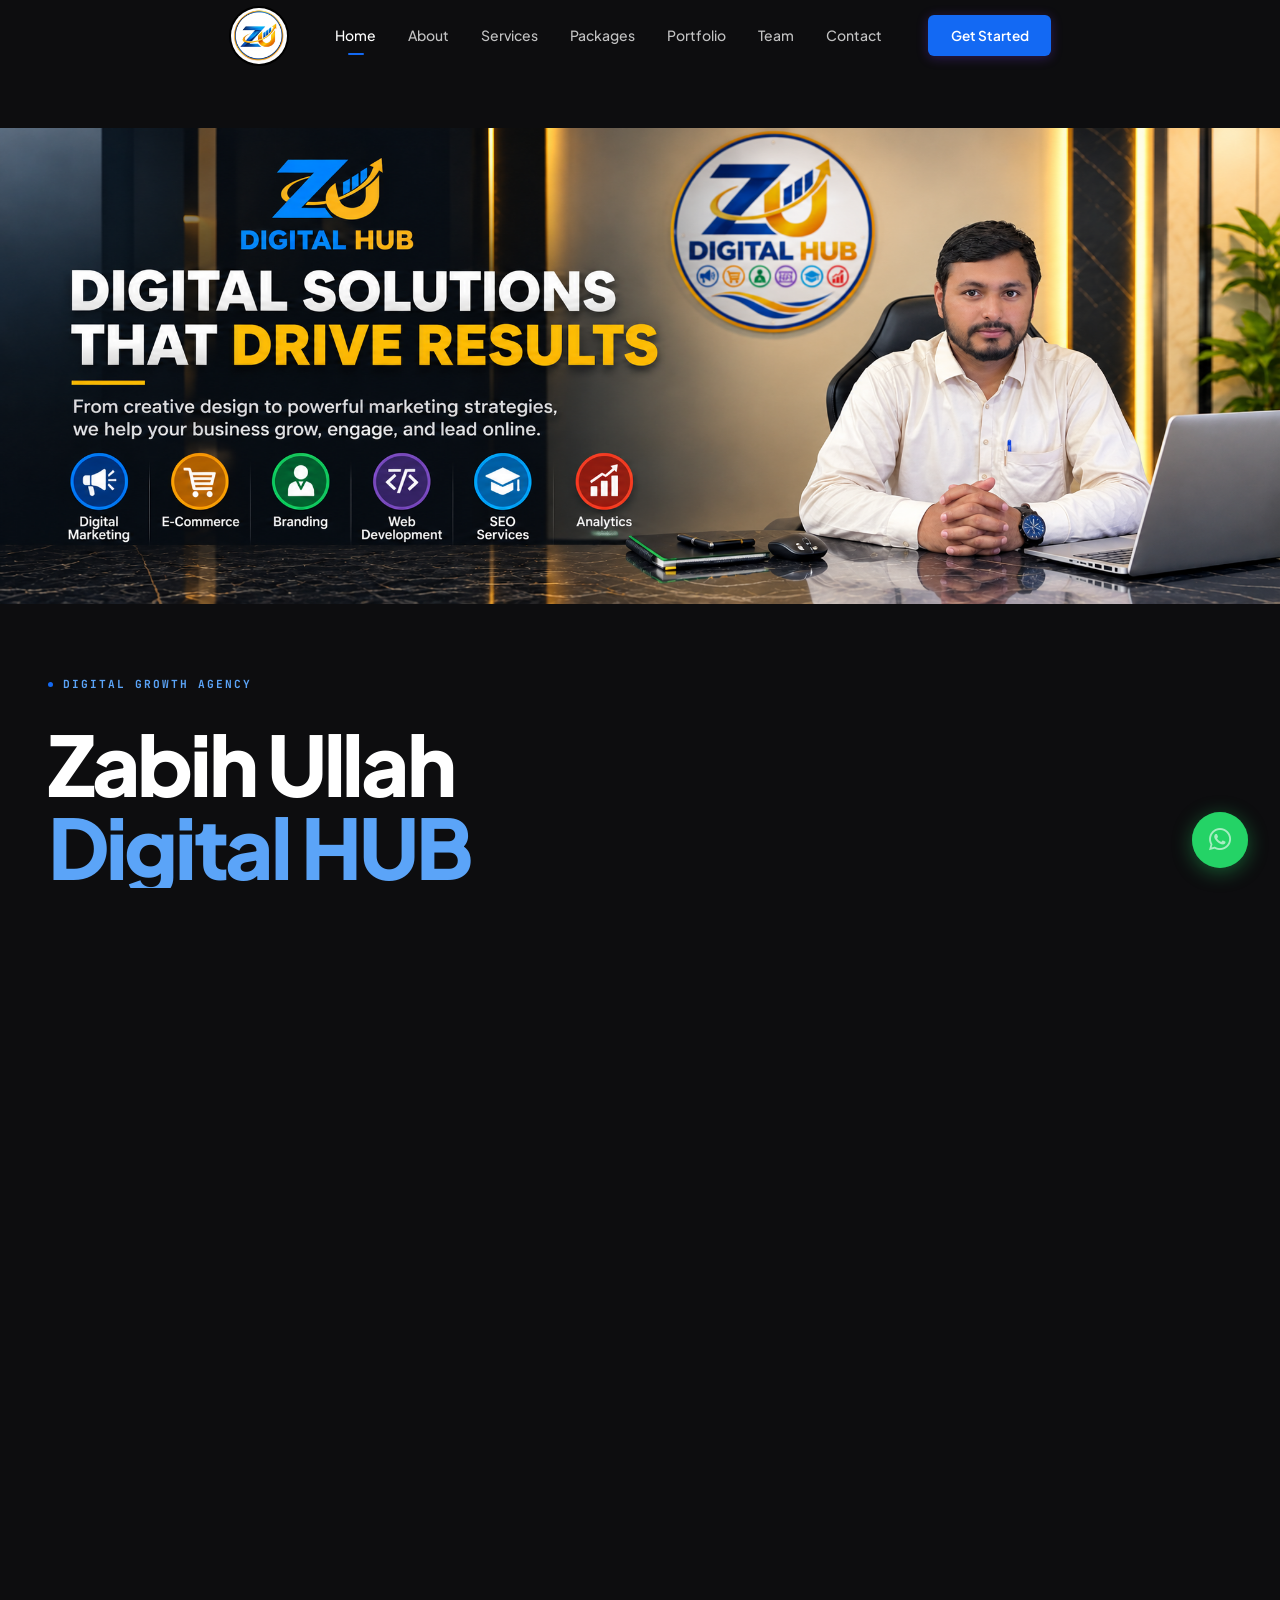
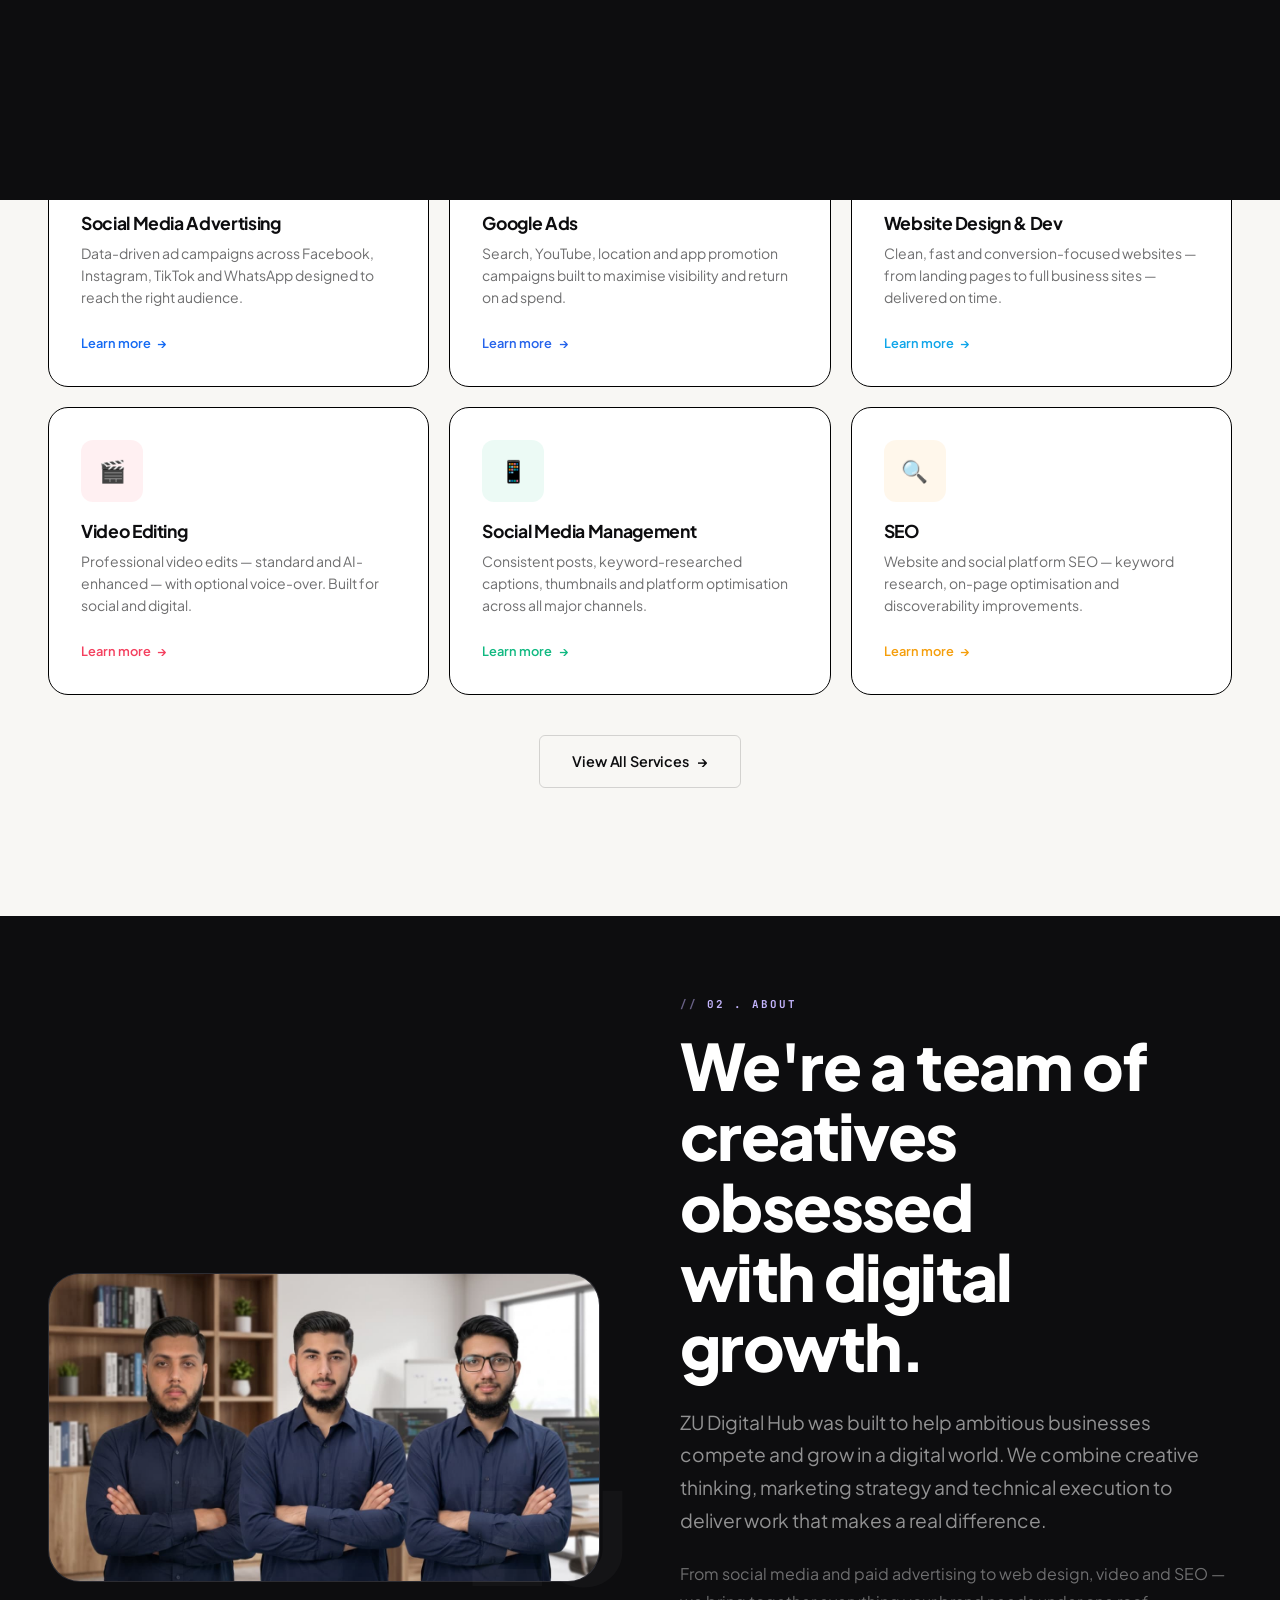
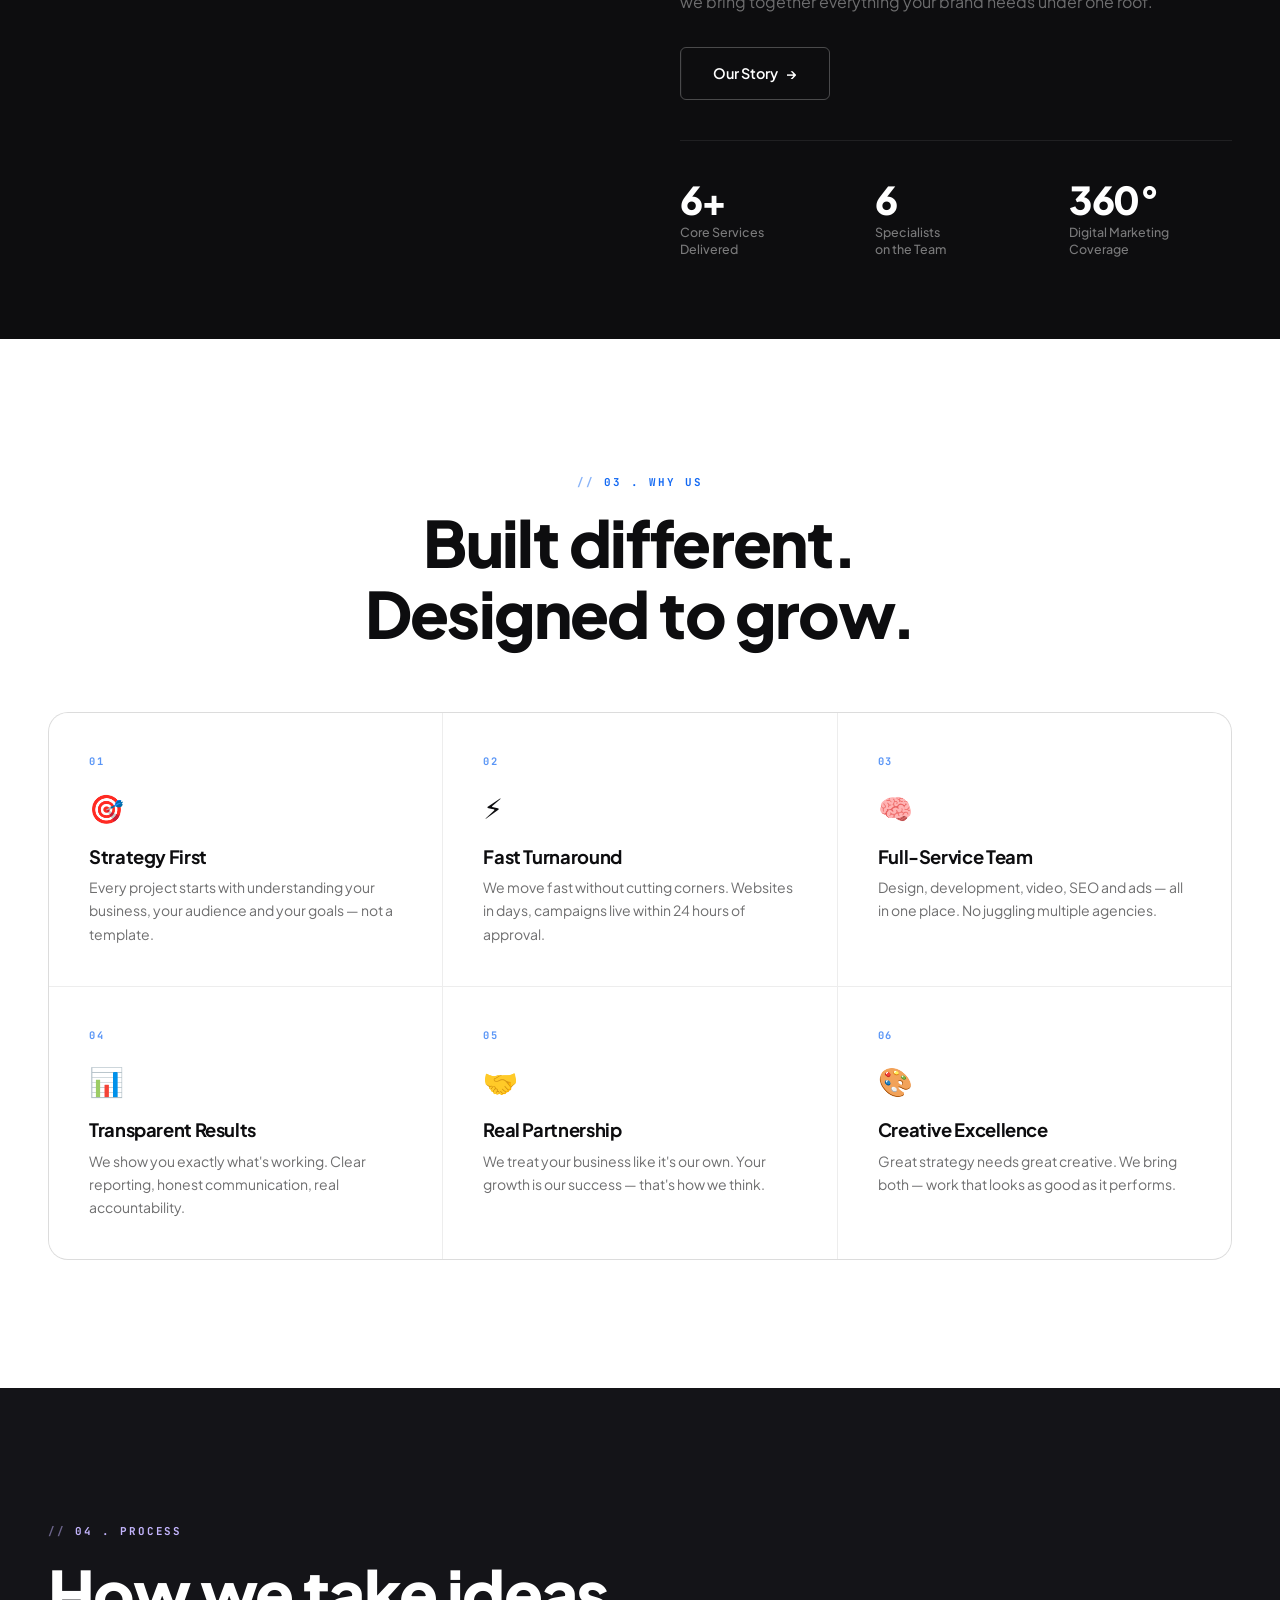
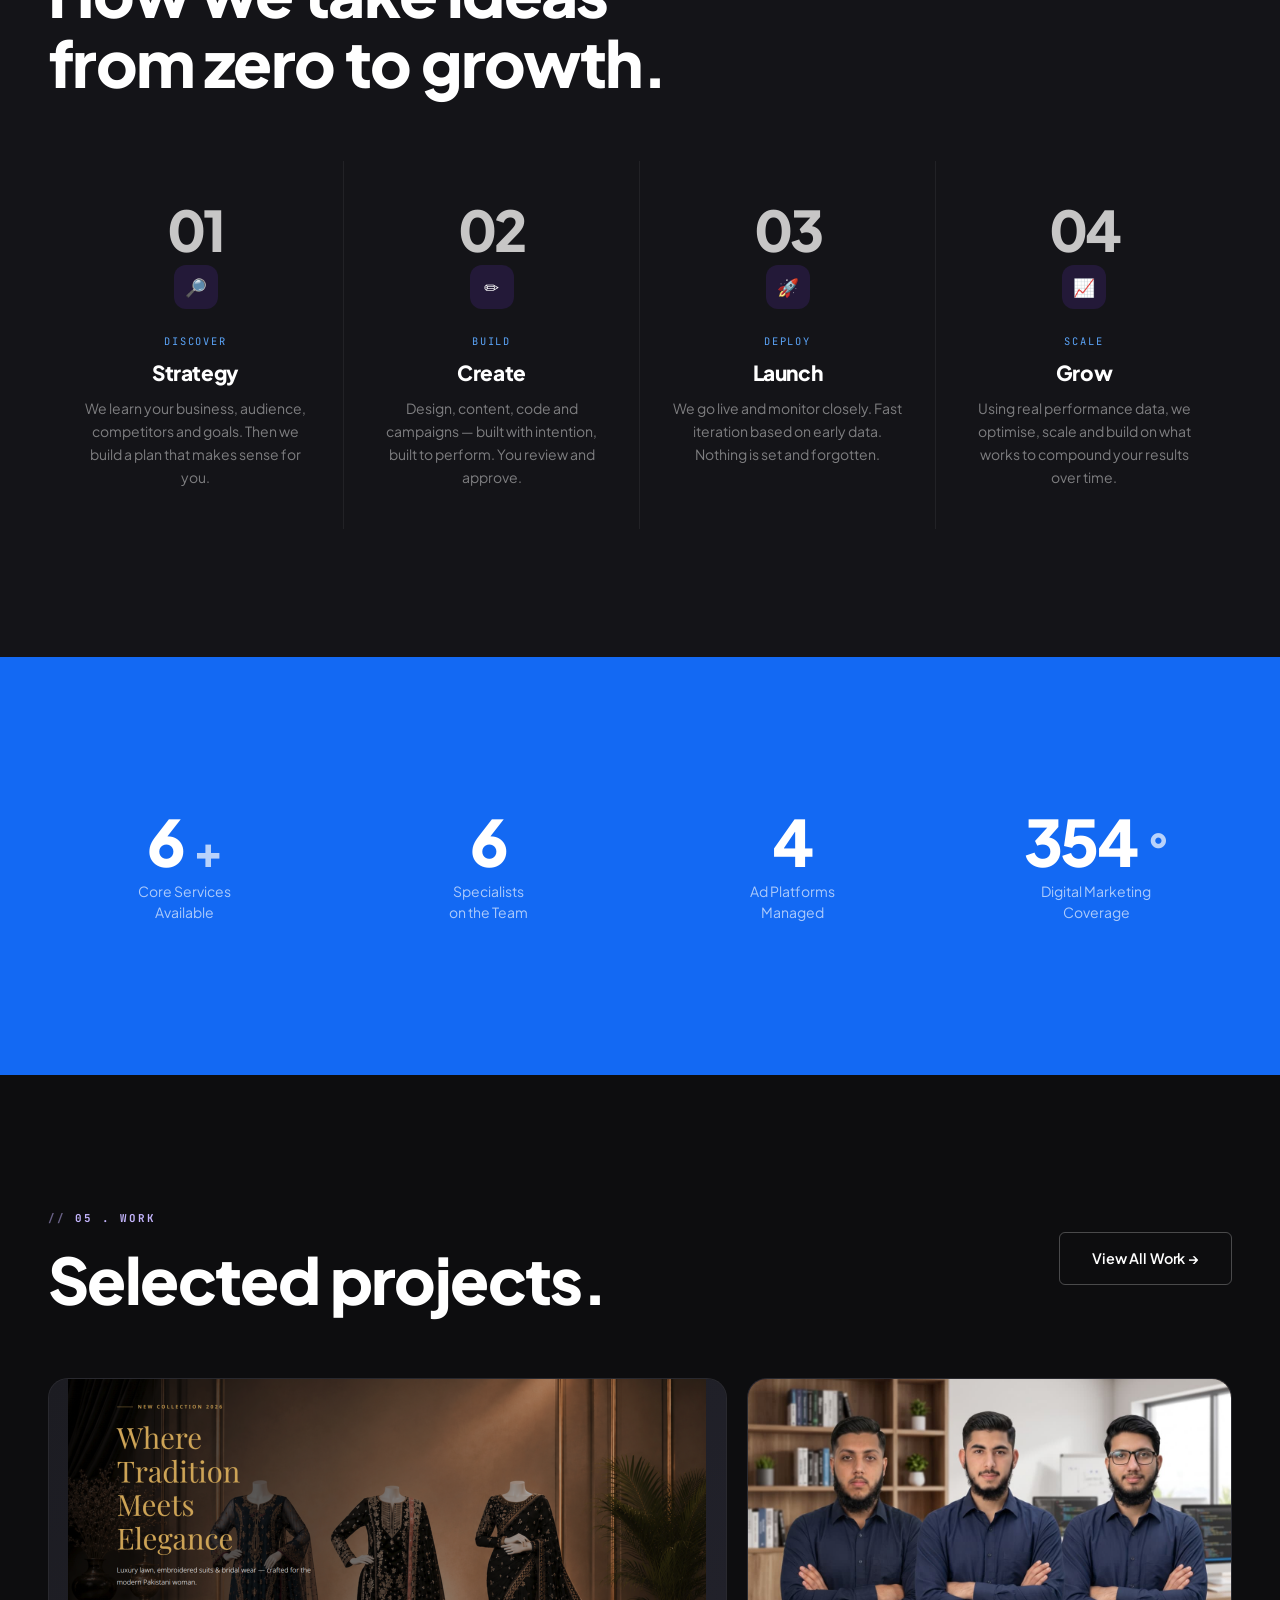
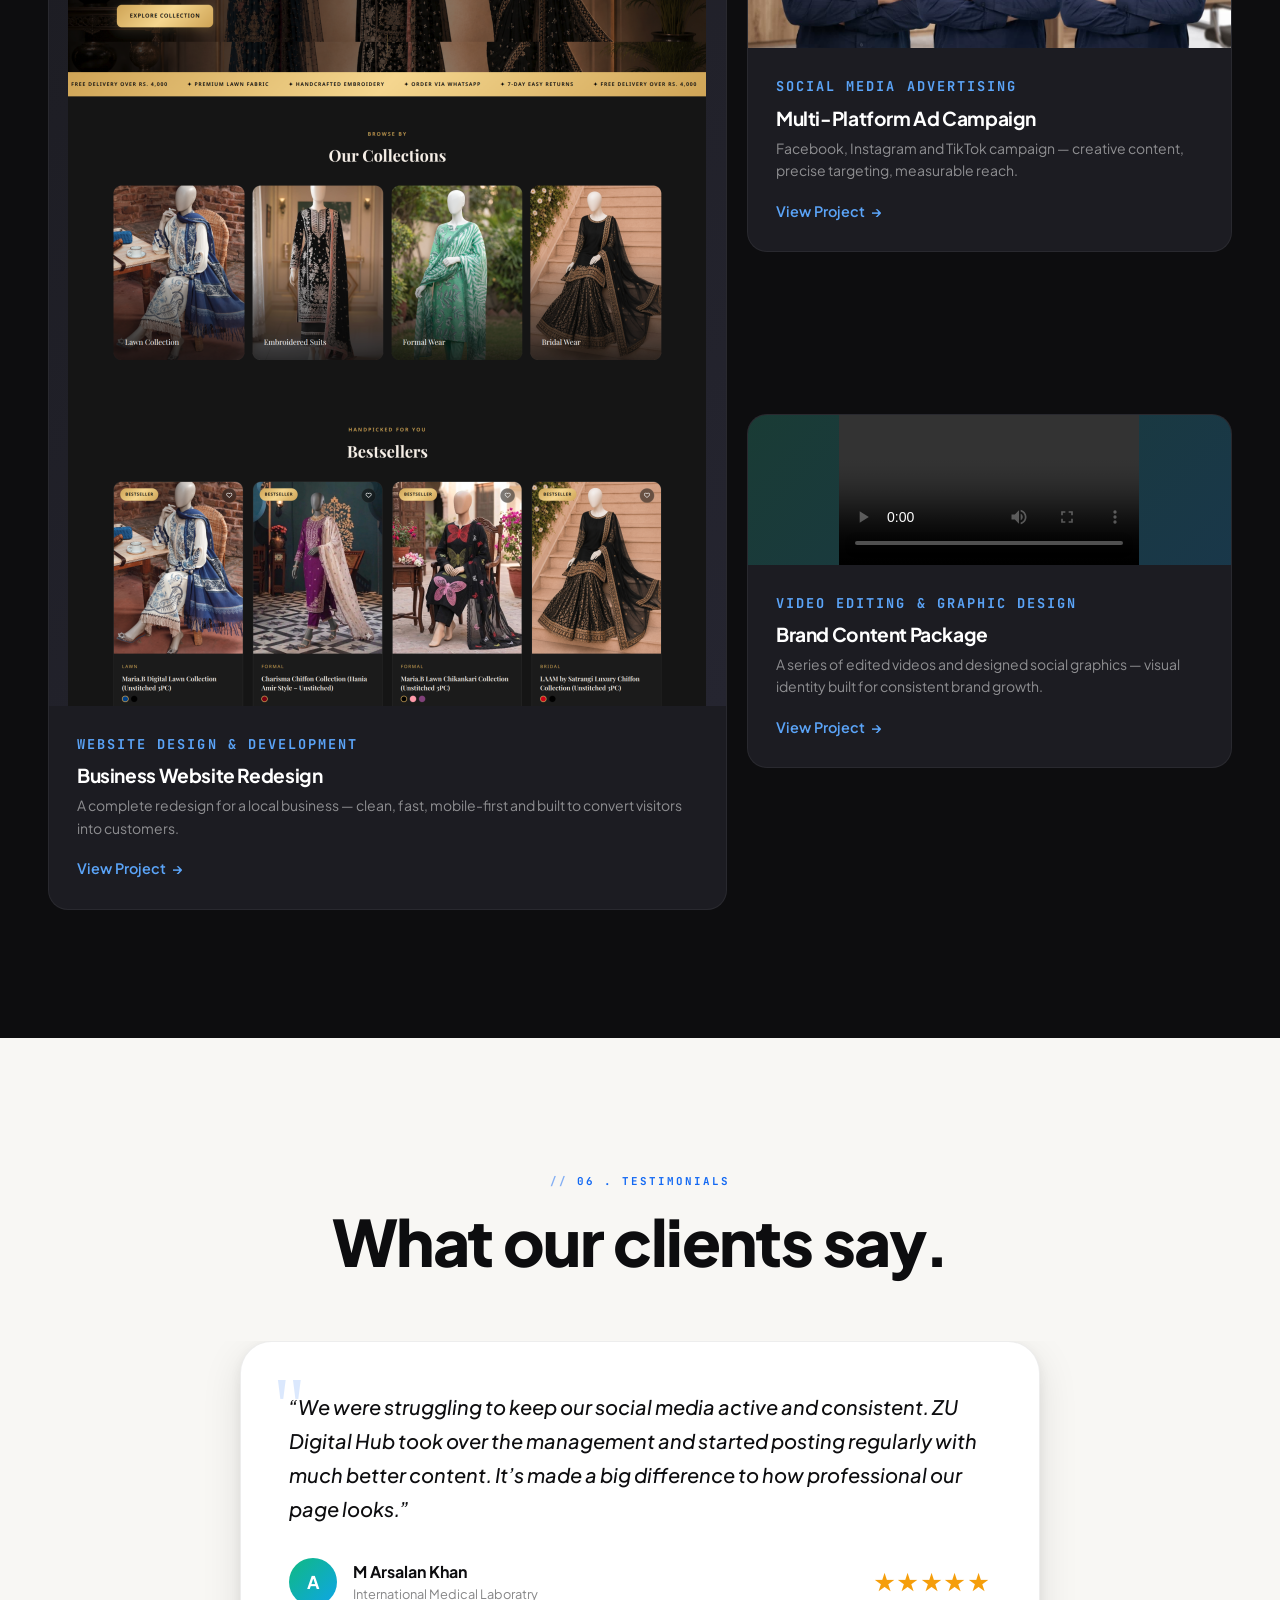
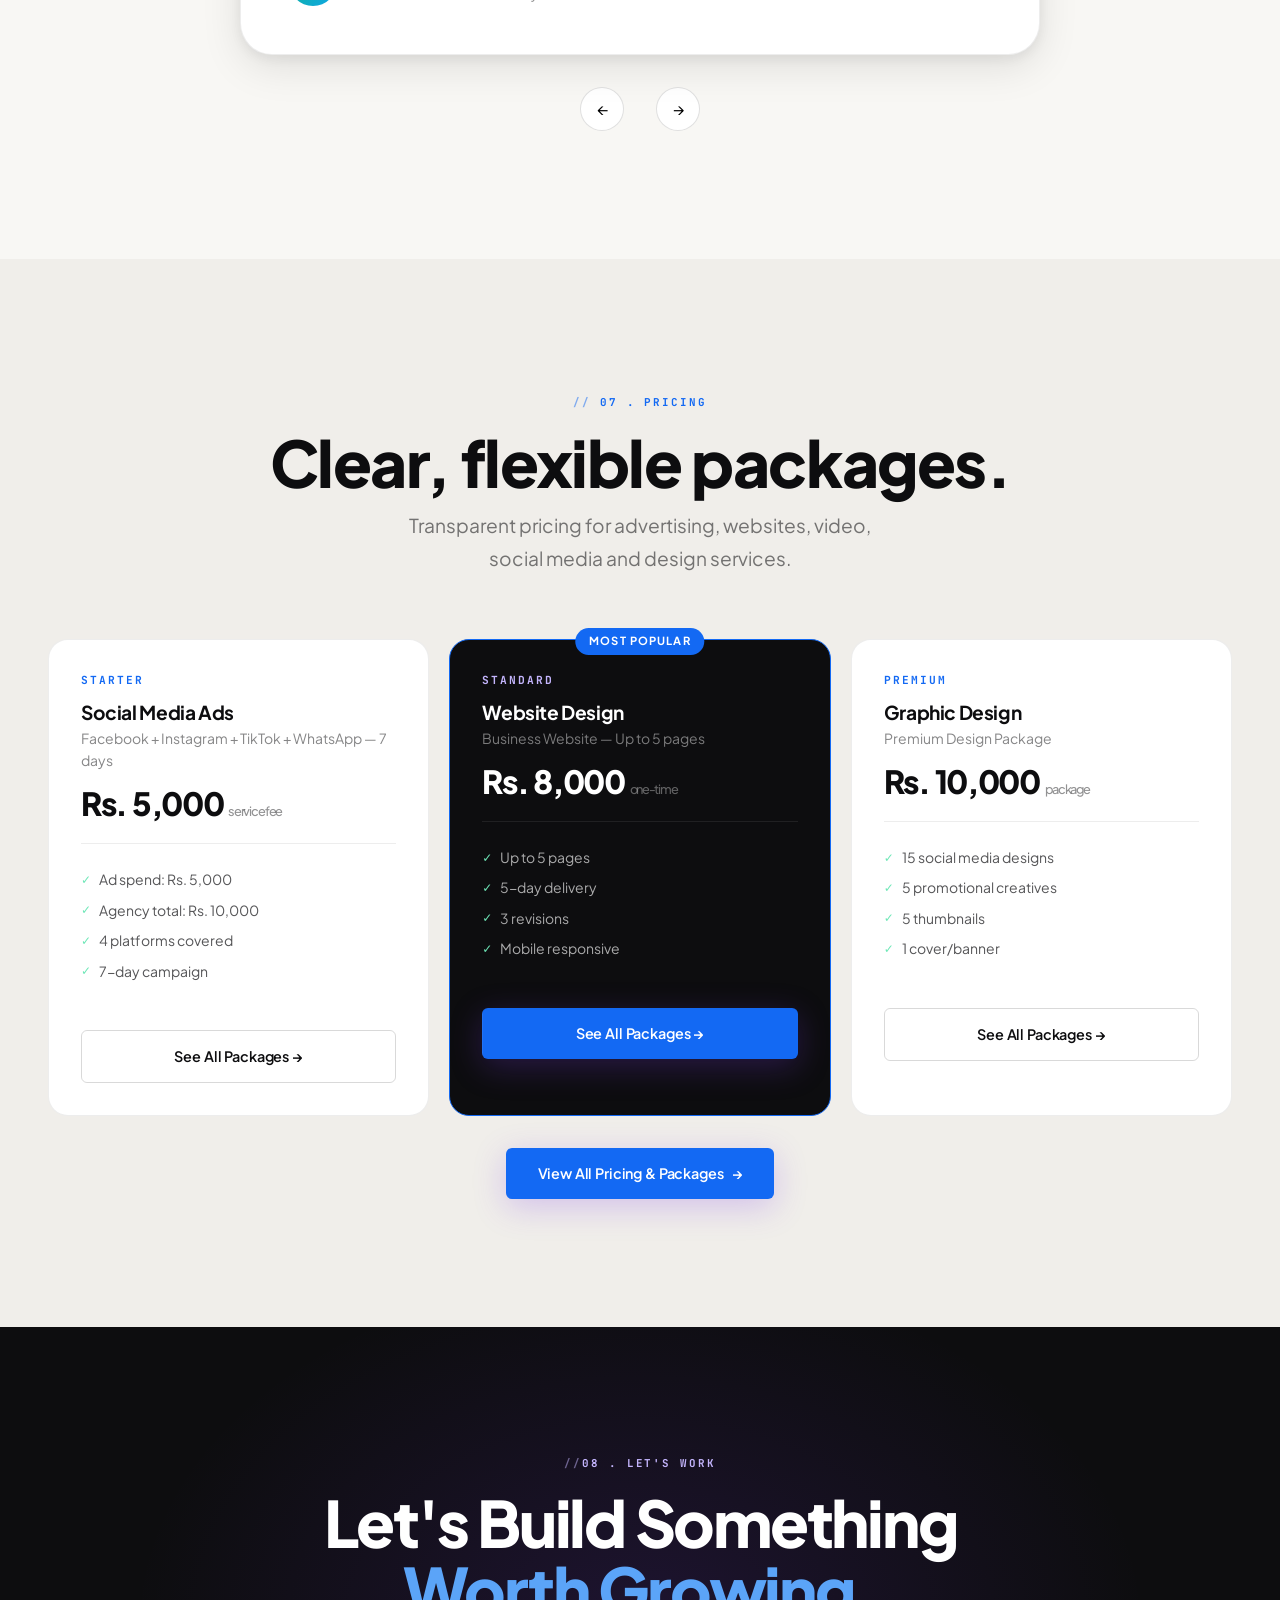
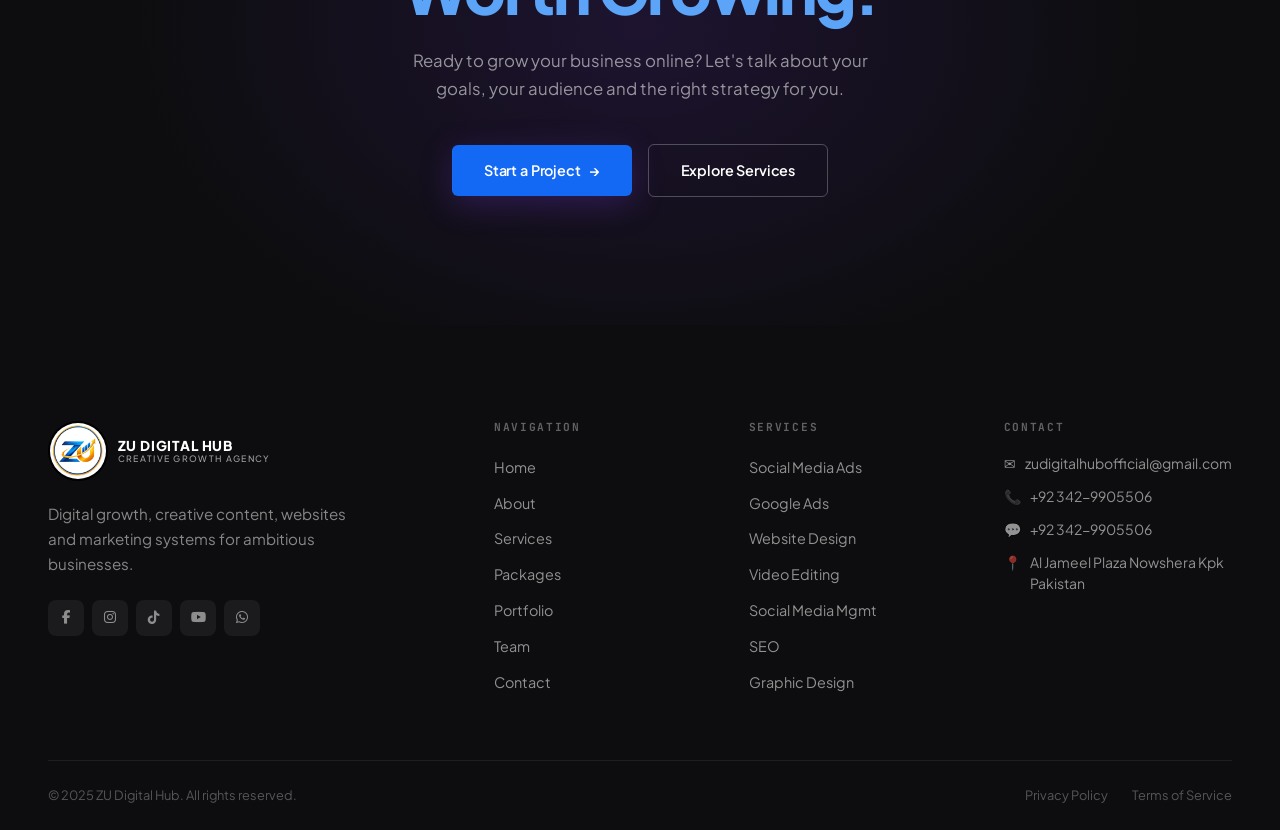
==== index.html @ 90ed1190 "Initial commit: baseline website files" ====
<!doctype html>
<html lang="en">
  <head>
    <meta charset="UTF-8" />
    <meta name="viewport" content="width=device-width, initial-scale=1.0" />
    <meta
      name="description"
      content="ZU Digital Hub — Digital growth, creative content, websites and marketing systems for ambitious businesses."
    />
    <title>ZU Digital Hub — Digital Growth Agency</title>
    <link rel="preconnect" href="https://fonts.googleapis.com" />
    <link rel="preconnect" href="https://fonts.gstatic.com" crossorigin />
    <link
      href="https://fonts.googleapis.com/css2?family=Plus+Jakarta+Sans:ital,wght@0,300;0,400;0,500;0,600;0,700;0,800;1,400;1,500&family=JetBrains+Mono:wght@400;500;700&display=swap"
      rel="stylesheet"
    />
    <link
      rel="stylesheet"
      href="https://cdnjs.cloudflare.com/ajax/libs/font-awesome/6.7.2/css/all.min.css"
    />
    <link rel="stylesheet" href="css/variables.css" />
    <link rel="stylesheet" href="css/base.css" />
    <link rel="stylesheet" href="css/header.css" />
    <link rel="stylesheet" href="css/footer.css" />
    <link rel="stylesheet" href="css/home.css" />
    <link rel="stylesheet" href="css/responsive.css" />
  </head>

  <body>
    <!-- ============================================
     HEADER
     ============================================ -->
    <header class="site-header" id="site-header">
      <div class="container">
        <div class="header-inner">
          <a href="index.html" class="site-logo">
            <div class="logo-mark">
              <img src="images/logo1.jpeg" alt="" />
            </div>
          </a>

          <nav class="site-nav" aria-label="Main navigation">
            <a href="index.html" class="nav-link">Home</a>
            <a href="about.html" class="nav-link">About</a>
            <a href="services.html" class="nav-link">Services</a>
            <a href="packages.html" class="nav-link">Packages</a>
            <a href="portfolio.html" class="nav-link">Portfolio</a>
            <a href="team.html" class="nav-link">Team</a>
            <a href="contact.html" class="nav-link">Contact</a>
          </nav>

          <div class="header-cta">
            <a href="contact.html" class="header-btn">Get Started</a>
          </div>

          <button
            class="hamburger"
            id="hamburger"
            aria-label="Toggle menu"
            aria-expanded="false"
          >
            <span></span>
            <span></span>
            <span></span>
          </button>
        </div>
      </div>
    </header>

    <!-- Mobile Menu -->
    <div
      class="mobile-menu"
      id="mobile-menu"
      role="dialog"
      aria-label="Mobile navigation"
    >
      <nav class="mobile-nav">
        <a href="index.html" class="mobile-nav-link">Home</a>
        <a href="about.html" class="mobile-nav-link">About</a>
        <a href="services.html" class="mobile-nav-link">Services</a>
        <a href="packages.html" class="mobile-nav-link">Packages</a>
        <a href="portfolio.html" class="mobile-nav-link">Portfolio</a>
        <a href="team.html" class="mobile-nav-link">Team</a>
        <a href="contact.html" class="mobile-nav-link">Contact</a>
      </nav>
      <div class="mobile-menu-footer">
        <a href="contact.html" class="mobile-menu-cta">Get Started →</a>
        <p style="font-size: 0.75rem; color: rgba(255, 255, 255, 0.3)">
          ZU Digital Hub
        </p>
      </div>
    </div>

    <!-- ============================================
     HERO
     ============================================ -->
    <section class="hero" id="hero">
      <div class="hero-top-img">
        <img src="images/website logo.png" alt="ZU Digital Hub" />
      </div>
      <div class="container">
        <div class="hero-grid">
          <!-- Content -->
          <div class="hero-content">
            <div class="hero-eyebrow">
              <span class="dot"></span>
              Digital Growth Agency
            </div>

            <h1 class="hero-heading">
              <span class="line"
                ><span class="line-inner">Zabih Ullah</span></span
              >
              <!-- <span class="line"><span class="line-inner">Digital HUB</span></span> -->
              <span class="line"
                ><span class="line-inner accent"
                  >Digital HUB<em
                    style="font-style: normal; color: var(--color-purple-light)"
                  ></em></span
              ></span>
            </h1>

            <p class="hero-description">
              ZU Digital Hub is a creative growth agency. We deliver websites,
              social media advertising, Google Ads, SEO, video editing, and
              graphic design built around your business goals.
            </p>

            <div class="hero-actions">
              <a href="contact.html" class="btn btn-primary">
                Get Started
                <span class="arrow-icon">→</span>
              </a>
              <a
                href="portfolio.html"
                class="btn btn-secondary btn-secondary--light"
              >
                Explore Our Work
              </a>
            </div>
          </div>

          <div class="hero-scroll" aria-hidden="true">
            <div class="scroll-line"></div>
            <span>Scroll</span>
          </div>
        </div>
      </div>
    </section>

    <!-- ============================================
     SERVICES PREVIEW
     ============================================ -->
    <section class="services-preview">
      <div class="container">
        <div class="section-header">
          <div class="section-label reveal">01 . Services</div>
          <h2 class="heading-xl reveal stagger-1">
            Everything your brand<br />needs to grow online.
          </h2>
        </div>

        <div class="services-grid">
          <div
            class="service-card reveal stagger-1"
            style="
              --accent-color: var(--color-purple);
              --accent-bg: rgba(124, 58, 237, 0.08);
            "
          >
            <div class="service-icon-wrap">📣</div>
            <h3>Social Media Advertising</h3>
            <p>
              Data-driven ad campaigns across Facebook, Instagram, TikTok and
              WhatsApp designed to reach the right audience.
            </p>
            <a href="services.html" class="service-card-link"
              >Learn more <span class="arrow-icon">→</span></a
            >
          </div>

          <div
            class="service-card reveal stagger-2"
            style="
              --accent-color: var(--color-blue);
              --accent-bg: rgba(37, 99, 235, 0.08);
            "
          >
            <div
              class="service-icon-wrap"
              style="background: rgba(37, 99, 235, 0.08)"
            >
              🎯
            </div>
            <h3>Google Ads</h3>
            <p>
              Search, YouTube, location and app promotion campaigns built to
              maximise visibility and return on ad spend.
            </p>
            <a
              href="services.html"
              class="service-card-link"
              style="color: var(--color-blue)"
              >Learn more <span class="arrow-icon">→</span></a
            >
          </div>

          <div
            class="service-card reveal stagger-3"
            style="
              --accent-color: #0ea5e9;
              --accent-bg: rgba(14, 165, 233, 0.08);
            "
          >
            <div
              class="service-icon-wrap"
              style="background: rgba(14, 165, 233, 0.08)"
            >
              💻
            </div>
            <h3>Website Design & Dev</h3>
            <p>
              Clean, fast and conversion-focused websites — from landing pages
              to full business sites — delivered on time.
            </p>
            <a
              href="services.html"
              class="service-card-link"
              style="color: #0ea5e9"
              >Learn more <span class="arrow-icon">→</span></a
            >
          </div>

          <div
            class="service-card reveal stagger-1"
            style="
              --accent-color: var(--color-coral);
              --accent-bg: rgba(244, 63, 94, 0.08);
            "
          >
            <div
              class="service-icon-wrap"
              style="background: rgba(244, 63, 94, 0.08)"
            >
              🎬
            </div>
            <h3>Video Editing</h3>
            <p>
              Professional video edits — standard and AI-enhanced — with
              optional voice-over. Built for social and digital.
            </p>
            <a
              href="services.html"
              class="service-card-link"
              style="color: var(--color-coral)"
              >Learn more <span class="arrow-icon">→</span></a
            >
          </div>

          <div
            class="service-card reveal stagger-2"
            style="
              --accent-color: #10b981;
              --accent-bg: rgba(16, 185, 129, 0.08);
            "
          >
            <div
              class="service-icon-wrap"
              style="background: rgba(16, 185, 129, 0.08)"
            >
              📱
            </div>
            <h3>Social Media Management</h3>
            <p>
              Consistent posts, keyword-researched captions, thumbnails and
              platform optimisation across all major channels.
            </p>
            <a
              href="services.html"
              class="service-card-link"
              style="color: #10b981"
              >Learn more <span class="arrow-icon">→</span></a
            >
          </div>

          <div
            class="service-card reveal stagger-3"
            style="
              --accent-color: var(--color-yellow);
              --accent-bg: rgba(245, 158, 11, 0.08);
            "
          >
            <div
              class="service-icon-wrap"
              style="background: rgba(245, 158, 11, 0.08)"
            >
              🔍
            </div>
            <h3>SEO</h3>
            <p>
              Website and social platform SEO — keyword research, on-page
              optimisation and discoverability improvements.
            </p>
            <a
              href="services.html"
              class="service-card-link"
              style="color: var(--color-yellow)"
              >Learn more <span class="arrow-icon">→</span></a
            >
          </div>
        </div>

        <div style="margin-top: 2.5rem; text-align: center">
          <a href="services.html" class="btn btn-secondary"
            >View All Services <span class="arrow-icon">→</span></a
          >
        </div>
      </div>
    </section>

  <!-- ============================================
     ABOUT PREVIEW
     ============================================ -->
<section class="about-preview">
  <div class="container">
    <div class="about-preview-grid">
      
      <!-- Visual side (LEFT) -->
      <div class="about-preview-visual reveal-left">
        <div class="about-image-frame">
          <div class="about-image-placeholder">
            <img
              src="images/hero.jpeg"
              alt="Team photo"
              class="about-image-placeholder-image"
            />
          </div>
        </div>
        <div class="about-decorative-number" aria-hidden="true">ZU</div>
      </div>

      <!-- Content side (RIGHT) -->
      <div class="about-preview-content">
        <!-- Section Label (Top) -->
        <div
          class="section-label reveal"
          style="color: var(--color-lavender)"
        >
          02 . About
        </div>
        
        <!-- Heading (Beneath Label) -->
        <h2 class="heading-xl reveal stagger-1" style="color: white">
          We're a team of<br />creatives obsessed<br />with digital growth.
        </h2>
        
        <p
          class="body-lg reveal stagger-2"
          style="color: rgba(255, 255, 255, 0.55); margin: 1.5rem 0"
        >
          ZU Digital Hub was built to help ambitious businesses compete and
          grow in a digital world. We combine creative thinking, marketing
          strategy and technical execution to deliver work that makes a real
          difference.
        </p>
        <p
          class="body-md reveal stagger-3"
          style="color: rgba(255, 255, 255, 0.4); margin-bottom: 2rem"
        >
          From social media and paid advertising to web design, video and
          SEO — we bring together everything your brand needs under one
          roof.
        </p>
        <a
          href="about.html"
          class="btn btn-secondary btn-secondary--light reveal stagger-4"
        >
          Our Story <span class="arrow-icon">→</span>
        </a>

        <div class="about-stats-row reveal stagger-5">
          <div class="about-stat">
            <div class="about-stat-number">6+</div>
            <div class="about-stat-label">Core Services<br />Delivered</div>
          </div>
          <div class="about-stat">
            <div class="about-stat-number">6</div>
            <div class="about-stat-label">Specialists<br />on the Team</div>
          </div>
          <div class="about-stat">
            <div class="about-stat-number">360°</div>
            <div class="about-stat-label">
              Digital Marketing<br />Coverage
            </div>
          </div>
        </div>
      </div>
      
    </div>
  </div>
</section>

    <!-- ============================================
     WHY CHOOSE US
     ============================================ -->
    <section class="why-choose">
      <div class="container">
        <div class="section-header section-header--center">
          <div class="section-label reveal">03 . Why Us</div>
          <h2 class="heading-xl reveal stagger-1">
            Built different.<br />Designed to grow.
          </h2>
        </div>

        <div class="why-grid reveal stagger-2">
          <div class="why-item">
            <div class="why-number">01</div>
            <span class="why-icon">🎯</span>
            <h3>Strategy First</h3>
            <p>
              Every project starts with understanding your business, your
              audience and your goals — not a template.
            </p>
          </div>
          <div class="why-item">
            <div class="why-number">02</div>
            <span class="why-icon">⚡</span>
            <h3>Fast Turnaround</h3>
            <p>
              We move fast without cutting corners. Websites in days, campaigns
              live within 24 hours of approval.
            </p>
          </div>
          <div class="why-item">
            <div class="why-number">03</div>
            <span class="why-icon">🧠</span>
            <h3>Full-Service Team</h3>
            <p>
              Design, development, video, SEO and ads — all in one place. No
              juggling multiple agencies.
            </p>
          </div>
          <div class="why-item">
            <div class="why-number">04</div>
            <span class="why-icon">📊</span>
            <h3>Transparent Results</h3>
            <p>
              We show you exactly what's working. Clear reporting, honest
              communication, real accountability.
            </p>
          </div>
          <div class="why-item">
            <div class="why-number">05</div>
            <span class="why-icon">🤝</span>
            <h3>Real Partnership</h3>
            <p>
              We treat your business like it's our own. Your growth is our
              success — that's how we think.
            </p>
          </div>
          <div class="why-item">
            <div class="why-number">06</div>
            <span class="why-icon">🎨</span>
            <h3>Creative Excellence</h3>
            <p>
              Great strategy needs great creative. We bring both — work that
              looks as good as it performs.
            </p>
          </div>
        </div>
      </div>
    </section>

    <!-- ============================================
     PROCESS
     ============================================ -->
    <section class="process-section">
      <div class="container">
        <div class="section-header">
          <div
            class="section-label reveal"
            style="color: var(--color-lavender)"
          >
            04 . Process
          </div>
          <h2 class="heading-xl reveal stagger-1" style="color: white">
            How we take ideas<br />from zero to growth.
          </h2>
        </div>

        <div class="process-grid">
          <div class="process-step reveal stagger-1">
            <div class="process-step-number">01</div>
            <div class="process-step-icon">🔎</div>
            <div class="process-step-label">Discover</div>
            <h3>Strategy</h3>
            <p>
              We learn your business, audience, competitors and goals. Then we
              build a plan that makes sense for you.
            </p>
          </div>
          <div class="process-step reveal stagger-2">
            <!-- <img src="hero.jpeg" alt=""> -->
            <div class="process-step-number">02</div>
            <div class="process-step-icon">✏️</div>
            <div class="process-step-label">Build</div>
            <h3>Create</h3>
            <p>
              Design, content, code and campaigns — built with intention, built
              to perform. You review and approve.
            </p>
          </div>
          <div class="process-step reveal stagger-3">
            <!-- <img src="hero.jpeg" alt=""> -->
            <div class="process-step-number">03</div>
            <div class="process-step-icon">🚀</div>
            <div class="process-step-label">Deploy</div>
            <h3>Launch</h3>
            <p>
              We go live and monitor closely. Fast iteration based on early
              data. Nothing is set and forgotten.
            </p>
          </div>
          <div class="process-step reveal stagger-4" style="border-right: none">
            <!-- <img src="hero.jpeg" alt=""> -->
            <div class="process-step-number">04</div>
            <div class="process-step-icon">📈</div>
            <div class="process-step-label">Scale</div>
            <h3>Grow</h3>
            <p>
              Using real performance data, we optimise, scale and build on what
              works to compound your results over time.
            </p>
          </div>
        </div>
      </div>
    </section>

    <!-- ============================================
     STATISTICS
     ============================================ -->
    <section class="stats-section">
      <div class="container">
        <div class="stats-grid">
          <div class="stat-item reveal stagger-1">
            <div class="stat-number">
              <span data-counter="6" data-suffix="">6</span>
              <span class="suffix">+</span>
            </div>
            <div class="stat-label">Core Services<br />Available</div>
          </div>
          <div class="stat-item reveal stagger-2">
            <div class="stat-number">
              <span data-counter="6" data-suffix="">6</span>
            </div>
            <div class="stat-label">Specialists<br />on the Team</div>
          </div>
          <div class="stat-item reveal stagger-3">
            <div class="stat-number">
              <span data-counter="4" data-suffix="">4</span>
            </div>
            <div class="stat-label">Ad Platforms<br />Managed</div>
          </div>
          <div class="stat-item reveal stagger-4">
            <div class="stat-number">
              <span data-counter="360" data-suffix="">360</span>
              <span class="suffix">°</span>
            </div>
            <div class="stat-label">Digital Marketing<br />Coverage</div>
          </div>
        </div>
      </div>
    </section>

    <!-- ============================================
     CASE STUDIES
     ============================================ -->
    <section class="case-studies">
      <div class="container">
        <div
          class="section-header"
          style="
            display: flex;
            align-items: flex-end;
            justify-content: space-between;
            flex-wrap: wrap;
            gap: 1rem;
          "
        >
          <div>
            <div
              class="section-label reveal"
              style="color: var(--color-lavender)"
            >
              05 . Work
            </div>
            <h2 class="heading-xl reveal stagger-1" style="color: white">
              Selected projects.
            </h2>
          </div>
          <a
            href="portfolio.html"
            class="btn btn-secondary btn-secondary--light reveal stagger-2"
            style="align-self: center"
            >View All Work →</a
          >
        </div>

        <div class="case-studies-grid">
          <div class="case-card featured reveal-left">
            <div class="case-image">
              <div class="case-image-placeholder">
                <img
                  src="images/Screenshot from 2026-09-27 14-54-03.png"
                  alt="Website Image"
                />
              </div>
            </div>
            <div class="case-content">
              <div class="case-category">Website Design & Development</div>
              <h3>Business Website Redesign</h3>
              <p>
                A complete redesign for a local business — clean, fast,
                mobile-first and built to convert visitors into customers.
              </p>
              <a href="portfolio.html" class="case-arrow"
                >View Project <span class="arrow-icon">→</span></a
              >
            </div>
          </div>

          <div class="case-card reveal-right stagger-1">
            <div class="case-image">
              <div
                class="case-image-placeholder"
                style="
                  background: linear-gradient(
                    135deg,
                    rgba(244, 63, 94, 0.2),
                    rgba(245, 158, 11, 0.2)
                  );
                "
              >
                <img src="images/hero.jpeg" alt="" />
              </div>
            </div>
            <div class="case-content">
              <div class="case-category">Social Media Advertising</div>
              <h3>Multi-Platform Ad Campaign</h3>
              <p>
                Facebook, Instagram and TikTok campaign — creative content,
                precise targeting, measurable reach.
              </p>
              <a href="portfolio.html" class="case-arrow"
                >View Project <span class="arrow-icon">→</span></a
              >
            </div>
          </div>

          <div class="case-card reveal-right stagger-2">
            <div class="case-image">
              <div
                class="case-image-placeholder-video"
                style="
                  background: linear-gradient(
                    135deg,
                    rgba(16, 185, 129, 0.2),
                    rgba(14, 165, 233, 0.2)
                  );
                "
              >
                <video src="test.mp4" controls></video>
              </div>
            </div>
            <div class="case-content">
              <div class="case-category">Video Editing & Graphic Design</div>
              <h3>Brand Content Package</h3>
              <p>
                A series of edited videos and designed social graphics — visual
                identity built for consistent brand growth.
              </p>
              <a href="portfolio.html" class="case-arrow"
                >View Project <span class="arrow-icon">→</span></a
              >
            </div>
          </div>
        </div>
      </div>
    </section>

    <!-- ============================================
     TESTIMONIALS
     ============================================ -->
    <section class="testimonials">
      <div class="container">
        <div class="section-header section-header--center">
          <div class="section-label reveal">06 . Testimonials</div>
          <h2 class="heading-xl reveal stagger-1">What our clients say.</h2>
        </div>

        <div class="testimonials-slider reveal stagger-2">
          <div class="testimonials-track">
            <div class="testimonial-slide">
              <div class="testimonial-card">
                <div class="testimonial-quote-mark">"</div>
                <p class="testimonial-text">
                  “Really happy with the website ZU Digital Hub made for us. We had a rough idea of what we wanted, and they turned it into something much better than we expected. The whole process was smooth and they were always available when we needed changes.”
                </p>
                <div class="testimonial-author">
                  <div class="testimonial-avatar">
                    <img
                      src="images/customer.jpeg"
                      alt=""
                      class="testimonial-author-img"
                    />
                  </div>
                  <div>
                    <div class="testimonial-name">Zeshan Ahmed</div>
                    <div class="testimonial-role">
                     Zarnaab Collection
                    </div>
                  </div>
                  <div class="testimonial-stars">★★★★★</div>
                </div>
              </div>
            </div>
            <div class="testimonial-slide">
              <div class="testimonial-card">
                <div class="testimonial-quote-mark">"</div>
                <p class="testimonial-text">
                  “We were struggling to keep our social media active and consistent. ZU Digital Hub took over the management and started posting regularly with much better content. It’s made a big difference to how professional our page looks.”
                </p>
                <div class="testimonial-author">
                  <div
                    class="testimonial-avatar"
                    style="
                      background: linear-gradient(135deg, #10b981, #0ea5e9);
                    "
                  >
                    A
                  </div>
                  <div>
                    <div class="testimonial-name">M Arsalan Khan</div>
                    <div class="testimonial-role">
                      International Medical Laboratry
                    </div>
                  </div>
                  <div class="testimonial-stars">★★★★★</div>
                </div>
              </div>
            </div>

            <div class="testimonial-slide">
              <div class="testimonial-card">
                <div class="testimonial-quote-mark">"</div>
                <p class="testimonial-text">
                  “We tried running ads ourselves before but honestly didn’t get much from them. The team helped us set everything up properly and our ads started getting much better responses. Definitely worth working with them.”
                </p>
                <div class="testimonial-author">
                  <div class="testimonial-avatar">
                    <img src="images/customer2.jpg" alt="" />
                  </div>
                  <div>
                    <div class="testimonial-name">M Javed Khan</div>
                    <div class="testimonial-role">
                    Solar Icon Nowshera
                    </div>
                  </div>
                  <div class="testimonial-stars">★★★★★</div>
                </div>
              </div>
            </div>



            
            <div class="testimonial-slide">
              <div class="testimonial-card">
                <div class="testimonial-quote-mark">"</div>
                <p class="testimonial-text">
                  “ZU Digital Hub has been handling our video editing and we’ve been very happy with the results. We usually just send them the raw videos and they take care of the rest. Quick turnaround and good communication.”
                </p>
                <div class="testimonial-author">
                  <div
                    class="testimonial-avatar"
                    style="
                      background: linear-gradient(135deg, #10b981, #0ea5e9);
                    "
                  >
                    A
                  </div>
                  <div>
                    <div class="testimonial-name">Inayat Ur Rehman</div>
                    <div class="testimonial-role">
                      Sultan Fatih International Consultancy
                    </div>
                  </div>
                  <div class="testimonial-stars">★★★★★</div>
                </div>
              </div>
            </div>
            <div class="testimonial-slide">
              <div class="testimonial-card">
                <div class="testimonial-quote-mark">"</div>
                <p class="testimonial-text">
                  “We needed help with our online marketing but didn’t really know where to start. ZU Digital Hub helped us with the website, social media and ads. Having everything handled by one team made things much easier for us.”
                </p>
                <div class="testimonial-author">
                  <div class="testimonial-avatar">
                    <img src="images/customer2.jpg" alt="" />
                  </div>
                  <div>
                    <div class="testimonial-name">Faiq Khan</div>
                    <div class="testimonial-role">
                   Auto Spare Parts dealer in Saudi Arabia
                    </div>
                  </div>
                  <div class="testimonial-stars">★★★★★</div>
                </div>
              </div>
            </div>
          </div>
          <div class="testimonial-controls">
            <button
              class="testimonial-btn"
              id="testimonial-prev"
              aria-label="Previous testimonial"
            >
              ←
            </button>

            <div class="testimonial-dots"></div>

            <button
              class="testimonial-btn"
              id="testimonial-next"
              aria-label="Next testimonial"
            >
              →
            </button>
          </div>
        </div>

      </div>
    </section>

    <!-- ============================================
     PRICING PREVIEW
     ============================================ -->
    <section class="pricing-preview">
      <div class="container">
        <div class="section-header section-header--center">
          <div class="section-label reveal">07 . Pricing</div>
          <h2 class="heading-xl reveal stagger-1">Clear, flexible packages.</h2>
          <p
            class="body-lg reveal stagger-2"
            style="
              color: rgba(13, 13, 15, 0.55);
              margin-top: 0.75rem;
              max-width: 500px;
              margin-left: auto;
              margin-right: auto;
            "
          >
            Transparent pricing for advertising, websites, video, social media
            and design services.
          </p>
        </div>

        <div class="pricing-preview-grid">
          <div class="pricing-card reveal stagger-1">
            <div class="pricing-tier">Starter</div>
            <h3>Social Media Ads</h3>
            <p
              class="body-sm"
              style="color: rgba(13, 13, 15, 0.5); margin: 0.25rem 0 0.5rem"
            >
              Facebook + Instagram + TikTok + WhatsApp — 7 days
            </p>
            <div class="price">
              Rs. 5,000 <span class="price-period">service fee</span>
            </div>
            <div class="pricing-features">
              <div class="pricing-feature">
                <span class="pricing-feature-check">✓</span> Ad spend: Rs. 5,000
              </div>
              <div class="pricing-feature">
                <span class="pricing-feature-check">✓</span> Agency total: Rs.
                10,000
              </div>
              <div class="pricing-feature">
                <span class="pricing-feature-check">✓</span> 4 platforms covered
              </div>
              <div class="pricing-feature">
                <span class="pricing-feature-check">✓</span> 7-day campaign
              </div>
            </div>
            <a
              href="packages.html"
              class="btn btn-secondary"
              style="width: 100%; justify-content: center"
              >See All Packages →</a
            >
          </div>

          <div class="pricing-card featured reveal stagger-2">
            <div class="pricing-badge">Most Popular</div>
            <div class="pricing-tier" style="color: var(--color-lavender)">
              Standard
            </div>
            <h3 style="color: white">Website Design</h3>
            <p
              class="body-sm"
              style="color: rgba(255, 255, 255, 0.45); margin: 0.25rem 0 0.5rem"
            >
              Business Website — Up to 5 pages
            </p>
            <div class="price" style="color: white">
              Rs. 8,000
              <span
                class="price-period"
                style="color: rgba(255, 255, 255, 0.35)"
                >one-time</span
              >
            </div>
            <div class="pricing-features">
              <div class="pricing-feature">
                <span class="pricing-feature-check">✓</span> Up to 5 pages
              </div>
              <div class="pricing-feature">
                <span class="pricing-feature-check">✓</span> 5-day delivery
              </div>
              <div class="pricing-feature">
                <span class="pricing-feature-check">✓</span> 3 revisions
              </div>
              <div class="pricing-feature">
                <span class="pricing-feature-check">✓</span> Mobile responsive
              </div>
            </div>
            <a
              href="packages.html"
              class="btn btn-primary"
              style="width: 100%; justify-content: center"
              >See All Packages →</a
            >
          </div>

          <div class="pricing-card reveal stagger-3">
            <div class="pricing-tier">Premium</div>
            <h3>Graphic Design</h3>
            <p
              class="body-sm"
              style="color: rgba(13, 13, 15, 0.5); margin: 0.25rem 0 0.5rem"
            >
              Premium Design Package
            </p>
            <div class="price">
              Rs. 10,000 <span class="price-period">package</span>
            </div>
            <div class="pricing-features">
              <div class="pricing-feature">
                <span class="pricing-feature-check">✓</span> 15 social media
                designs
              </div>
              <div class="pricing-feature">
                <span class="pricing-feature-check">✓</span> 5 promotional
                creatives
              </div>
              <div class="pricing-feature">
                <span class="pricing-feature-check">✓</span> 5 thumbnails
              </div>
              <div class="pricing-feature">
                <span class="pricing-feature-check">✓</span> 1 cover/banner
              </div>
            </div>
            <a
              href="packages.html"
              class="btn btn-secondary"
              style="width: 100%; justify-content: center"
              >See All Packages →</a
            >
          </div>
        </div>

        <div style="text-align: center; margin-top: 1rem">
          <a href="packages.html" class="btn btn-primary"
            >View All Pricing & Packages <span class="arrow-icon">→</span></a
          >
        </div>
      </div>
    </section>

    <!-- ============================================
     CTA
     ============================================ -->
    <section class="cta-section">
      <div class="container">
        <div class="cta-content">
          <div
            class="section-label reveal"
            style="
              color: var(--color-lavender);
              justify-content: center;
              display: flex;
            "
          >
            08 . Let's Work
          </div>
          <h2 class="cta-heading reveal stagger-1">
            Let's Build Something<br />
            <em style="font-style: normal; color: var(--color-purple-light)"
              >Worth Growing.</em
            >
          </h2>
          <p class="cta-description reveal stagger-2">
            Ready to grow your business online? Let's talk about your goals,
            your audience and the right strategy for you.
          </p>
          <div class="cta-actions reveal stagger-3">
            <a href="contact.html" class="btn btn-primary"
              >Start a Project <span class="arrow-icon">→</span></a
            >
            <a
              href="services.html"
              class="btn btn-secondary btn-secondary--light"
              >Explore Services</a
            >
          </div>
        </div>
      </div>
    </section>

    <!-- ============================================
     FOOTER
     ============================================ -->
    <footer class="site-footer">
      <div class="container">
        <div class="footer-top">
          <div class="footer-brand">
            <div class="footer-logo">
              <div class="logo-mark">
                <img src="images/logo1.jpeg" alt="logo-image" />
              </div>
              <div class="logo-text" style="color: white">
                ZU Digital Hub
                <span>Creative Growth Agency</span>
              </div>
            </div>
            <p class="footer-tagline">
              Digital growth, creative content, websites and marketing systems
              for ambitious businesses.
            </p>
            <div class="social-links">
              <a
                href="https://facebook.com/YOUR-PAGE"
                class="social-link"
                target="_blank"
                rel="noopener"
                aria-label="Facebook"
              >
                <i class="fa-brands fa-facebook-f"></i>
              </a>
              <a
                href="https://instagram.com/YOUR-USERNAME"
                class="social-link"
                target="_blank"
                rel="noopener"
                aria-label="Instagram"
              >
                <i class="fa-brands fa-instagram"></i>
              </a>

              <a
                href="https://tiktok.com/@YOUR-USERNAME"
                class="social-link"
                target="_blank"
                rel="noopener"
                aria-label="TikTok"
              >
                <i class="fa-brands fa-tiktok"></i>
              </a>

              <a
                href="https://youtube.com/@YOUR-CHANNEL"
                class="social-link"
                target="_blank"
                rel="noopener"
                aria-label="YouTube"
              >
                <i class="fa-brands fa-youtube"></i>
              </a>

              <a
                href="https://wa.me/923429905506"
                class="social-link"
                target="_blank"
                rel="noopener"
                aria-label="WhatsApp"
              >
                <i class="fa-brands fa-whatsapp"></i>
              </a>
            </div>
          </div>

          <div class="footer-col">
            <h4>Navigation</h4>
            <nav class="footer-nav">
              <a href="index.html">Home</a>
              <a href="about.html">About</a>
              <a href="services.html">Services</a>
              <a href="packages.html">Packages</a>
              <a href="portfolio.html">Portfolio</a>
              <a href="team.html">Team</a>
              <a href="contact.html">Contact</a>
            </nav>
          </div>

          <div class="footer-col">
            <h4>Services</h4>
            <nav class="footer-nav">
              <a href="services.html">Social Media Ads</a>
              <a href="services.html">Google Ads</a>
              <a href="services.html">Website Design</a>
              <a href="services.html">Video Editing</a>
              <a href="services.html">Social Media Mgmt</a>
              <a href="services.html">SEO</a>
              <a href="services.html">Graphic Design</a>
            </nav>
          </div>

          <div class="footer-col">
            <h4>Contact</h4>
            <a
              href="mailto:zudigitalhubofficial@gmail.com"
              target="_blank"
              rel="noopener"
            >
              <div class="footer-contact-item">
                <span>✉</span>
                <span>zudigitalhubofficial@gmail.com</span>
              </div>
            </a>
            <a href="tel:+923429905506">
              <div class="footer-contact-item">
                <span>📞</span>
                <span>+92 342-9905506</span>
              </div>
            </a>
            <a href="https://wa.me/923429905506" target="_blank" rel="noopener">
              <div class="footer-contact-item">
                <span>💬</span>
                <span>+92 342-9905506</span>
              </div>
            </a>
            <a
              href="https://maps.app.goo.gl/5Z9AnP4nmYvvsRFv8"
              target="_blank"
              rel="noopener"
            >
              <div class="footer-contact-item">
                <span>📍</span>
                <span>Al Jameel Plaza Nowshera Kpk Pakistan</span>
              </div>
            </a>
          </div>
        </div>

        <div class="footer-bottom">
          <p>&copy; 2025 ZU Digital Hub. All rights reserved.</p>
          <div class="footer-bottom-links">
            <a href="#">Privacy Policy</a>
            <a href="#">Terms of Service</a>
          </div>
        </div>
      </div>
    </footer>
    <!-- FLOATING WHATSAPP -->
    <a
      href="https://wa.me/923429905506"
      target="_blank"
      class="float-whatsapp"
      title="Chat on WhatsApp"
    >
      <i class="fab fa-whatsapp"></i>
      <span class="float-pulse"></span>
    </a>

    <script src="js/main.js"></script>
  </body>
</html>
---- css/variables.css ----
:root {
  /* Color Palette */
  --color-dark: #0d0d0f;
  --color-dark-2: #141418;
  --color-dark-3: #1c1c22;
  --color-dark-4: #252530;
  --color-white: #ffffff;
  --color-warm-white: #f8f7f4;
  --color-off-white: #f0eeea;

  /* Accents */
  --color-purple: #1369f3;
  --color-purple-light: #5ba4f8;
  --color-purple-pale: #c1d9f8;
  --color-blue: #2563eb;
  --color-blue-light: #60a5fa;
  --color-blue-pale: #dbeafe;
  --color-yellow: #f59e0b;
  --color-yellow-light: #fcd34d;
  --color-yellow-pale: #fef3c7;
  --color-coral: #f43f5e;
  --color-coral-light: #fb7185;
  --color-coral-pale: #ffe4e6;
  --color-lavender: #c4b5fd;
  --color-mint: #6ee7b7;
  --color-mint-pale: #d1fae5;

  /* Typography */
  --font-primary: 'Plus Jakarta Sans', 'Manrope', 'Inter', system-ui, sans-serif;
  --font-mono: 'JetBrains Mono', 'Fira Code', monospace;

  /* Spacing */
  --section-pad: clamp(5rem, 10vw, 9rem);
  --container-max: 1280px;
  --container-pad: clamp(1.25rem, 5vw, 3rem);

  /* Transitions */
  --ease-out: cubic-bezier(0.16, 1, 0.3, 1);
  --ease-in-out: cubic-bezier(0.45, 0, 0.55, 1);
  --ease-elastic: cubic-bezier(0.34, 1.56, 0.64, 1);
  --duration-fast: 200ms;
  --duration-base: 350ms;
  --duration-slow: 600ms;
  --duration-slower: 900ms;

  /* Shadows */
  --shadow-sm: 0 1px 3px rgba(0,0,0,0.08), 0 1px 2px rgba(0,0,0,0.04);
  --shadow-md: 0 4px 16px rgba(0,0,0,0.08), 0 2px 4px rgba(0,0,0,0.04);
  --shadow-lg: 0 12px 40px rgba(0,0,0,0.10), 0 4px 12px rgba(0,0,0,0.06);
  --shadow-xl: 0 24px 64px rgba(0,0,0,0.14), 0 8px 24px rgba(0,0,0,0.08);
  --shadow-purple: 0 8px 32px rgba(124, 58, 237, 0.25);
  --shadow-blue: 0 8px 32px rgba(37, 99, 235, 0.2);

  /* Border Radius */
  --radius-sm: 6px;
  --radius-md: 12px;
  --radius-lg: 20px;
  --radius-xl: 32px;

  /* Header */
  --header-height: 72px;
}
---- css/base.css ----
/* ============================================
   BASE STYLES
   ============================================ */

*, *::before, *::after {
  box-sizing: border-box;
  margin: 0;
  padding: 0;
}

html {
  scroll-behavior: smooth;
  font-size: 16px;
  -webkit-font-smoothing: antialiased;
  -moz-osx-font-smoothing: grayscale;
  text-rendering: optimizeLegibility;
    margin: 0;
  padding: 0;
  width: 100%;
  max-width: 100%;
   overflow-x: hidden;
}

body {
  font-family: var(--font-primary);
  background-color: var(--color-white);
  color: var(--color-dark);
  line-height: 1.6;
  overflow-x: hidden;
    margin: 0;
  padding: 0;
  width: 100%;
  max-width: 100%;
}

/* Page Transition Overlay */
.page-transition {
  position: fixed;
  inset: 0;
  background: var(--color-dark);
  z-index: 9999;
  transform: translateY(100%);
  transition: transform 0.5s var(--ease-out);
  pointer-events: none;
}

.page-transition.active {
  transform: translateY(0);
  pointer-events: all;
}

/* Selection */
::selection {
  background: var(--color-purple);
  color: var(--color-white);
}

/* Scrollbar */
::-webkit-scrollbar {
  width: 5px;
}
::-webkit-scrollbar-track {
  background: var(--color-dark);
}
::-webkit-scrollbar-thumb {
  background: var(--color-purple);
  border-radius: 10px;
}

/* Container */
.container {
  max-width: var(--container-max);
  margin: 0 auto;
  padding: 0 var(--container-pad);
}

/* Section Spacing */
section {
  padding: var(--section-pad) 0;
}

/* Links */
a {
  color: inherit;
  text-decoration: none;
}

/* Images */
img {
  max-width: 100%;
  height: auto;
  display: block;
}

/* Lists */
ul, ol {
  list-style: none;
}

/* Buttons */
button {
  cursor: pointer;
  border: none;
  background: none;
  font-family: inherit;
}

/* Focus */
:focus-visible {
  outline: 2px solid var(--color-purple);
  outline-offset: 3px;
  border-radius: 4px;
}

/* ============================================
   TYPOGRAPHY SYSTEM
   ============================================ */

.text-label {
  font-size: 0.7rem;
  font-weight: 600;
  letter-spacing: 0.15em;
  text-transform: uppercase;
  color: var(--color-purple);
  font-family: var(--font-mono);
}

.text-label--light {
  color: var(--color-lavender);
}

.text-label--dark {
  color: var(--color-dark-4);
}

h1, h2, h3, h4, h5 {
  font-family: var(--font-primary);
  line-height: 1.1;
  font-weight: 800;
  letter-spacing: -0.02em;
}

.heading-display {
  font-size: clamp(2.8rem, 7vw, 6rem);
  font-weight: 900;
  letter-spacing: -0.03em;
  line-height: 1.0;
}

.heading-xl {
  font-size: clamp(2.2rem, 5vw, 4rem);
  font-weight: 800;
  letter-spacing: -0.025em;
}

.heading-lg {
  font-size: clamp(1.8rem, 3.5vw, 3rem);
  font-weight: 800;
  letter-spacing: -0.02em;
}

.heading-md {
  font-size: clamp(1.4rem, 2.5vw, 2rem);
  font-weight: 700;
  letter-spacing: -0.015em;
}

.heading-sm {
  font-size: clamp(1.1rem, 2vw, 1.4rem);
  font-weight: 700;
  letter-spacing: -0.01em;
}

.body-lg {
  font-size: clamp(1rem, 1.5vw, 1.2rem);
  line-height: 1.7;
  font-weight: 400;
}

.body-md {
  font-size: 1rem;
  line-height: 1.7;
}

.body-sm {
  font-size: 0.875rem;
  line-height: 1.6;
}

/* ============================================
   BUTTON SYSTEM
   ============================================ */

.btn {
  display: inline-flex;
  align-items: center;
  gap: 0.5rem;
  padding: 0.875rem 2rem;
  font-family: var(--font-primary);
  font-size: 0.9rem;
  font-weight: 600;
  letter-spacing: -0.01em;
  border-radius: var(--radius-sm);
  transition: all var(--duration-base) var(--ease-out);
  position: relative;
  overflow: hidden;
  white-space: nowrap;
}

.btn::before {
  content: '';
  position: absolute;
  inset: 0;
  background: rgba(255,255,255,0.1);
  transform: translateX(-100%);
  transition: transform var(--duration-base) var(--ease-out);
}

.btn:hover::before {
  transform: translateX(0);
}

.btn:hover {
  transform: translateY(-2px);
}

.btn:active {
  transform: translateY(0);
}

.btn-primary {
  background: var(--color-purple);
  color: var(--color-white);
  box-shadow: var(--shadow-purple);
}

.btn-primary:hover {
  background: #2e28d9;
  box-shadow: 0 12px 40px rgba(58, 100, 237, 0.35);
}

.btn-secondary {
  background: transparent;
  color: var(--color-dark);
  border: 1.5px solid rgba(0,0,0,0.15);
}

.btn-secondary:hover {
  border-color: var(--color-purple);
  color: var(--color-purple);
}

.btn-secondary--light {
  color: var(--color-white);
  border-color: rgba(255,255,255,0.25);
}

.btn-secondary--light:hover {
  border-color: var(--color-white);
  background: rgba(255,255,255,0.08);
  color: var(--color-white);
}

.btn-ghost {
  padding: 0;
  color: var(--color-purple);
  font-weight: 600;
  gap: 0.4rem;
}

.btn-ghost:hover {
  transform: none;
  gap: 0.7rem;
}

.btn-ghost::before {
  display: none;
}

.btn-icon {
  display: inline-flex;
  align-items: center;
  justify-content: center;
  width: 2.25rem;
  height: 2.25rem;
  border-radius: var(--radius-sm);
  transition: all var(--duration-fast) var(--ease-out);
}

/* Arrow Icon */
.arrow-icon {
  display: inline-flex;
  transition: transform var(--duration-base) var(--ease-out);
}

.btn:hover .arrow-icon,
a:hover .arrow-icon {
  transform: translateX(5px);
}

/* ============================================
   SECTION THEMES
   ============================================ */

.section-dark {
  background: var(--color-dark);
  color: var(--color-white);
}

.section-dark-2 {
  background: var(--color-dark-2);
  color: var(--color-white);
}

.section-warm {
  background: var(--color-warm-white);
  color: var(--color-dark);
}

.section-off {
  background: var(--color-off-white);
  color: var(--color-dark);
}

.section-purple {
  background: var(--color-purple);
  color: var(--color-white);
}

/* ============================================
   DIVIDERS & DECORATIVES
   ============================================ */

.section-divider {
  height: 1px;
  background: linear-gradient(90deg, transparent, rgba(0,0,0,0.1), transparent);
}

.section-divider--light {
  background: linear-gradient(90deg, transparent, rgba(255,255,255,0.1), transparent);
}

.dot-grid {
  position: absolute;
  width: 200px;
  height: 200px;
  background-image: radial-gradient(circle, rgba(124, 58, 237, 0.2) 1.5px, transparent 1.5px);
  background-size: 20px 20px;
  pointer-events: none;
}

.floating-shape {
  position: absolute;
  border-radius: 50%;
  pointer-events: none;
  animation: float 6s ease-in-out infinite;
}

@keyframes float {
  0%, 100% { transform: translateY(0px) rotate(0deg); }
  33% { transform: translateY(-12px) rotate(3deg); }
  66% { transform: translateY(6px) rotate(-2deg); }
}

@keyframes floatSlow {
  0%, 100% { transform: translateY(0px); }
  50% { transform: translateY(-18px); }
}

@keyframes rotateSlow {
  from { transform: rotate(0deg); }
  to { transform: rotate(360deg); }
}

/* ============================================
   ANIMATION UTILITIES
   ============================================ */

.reveal {
  opacity: 0;
  transform: translateY(30px);
  transition: opacity var(--duration-slower) var(--ease-out),
              transform var(--duration-slower) var(--ease-out);
}

.reveal.revealed {
  opacity: 1;
  transform: translateY(0);
}

.reveal-left {
  opacity: 0;
  transform: translateX(-40px);
  transition: opacity var(--duration-slower) var(--ease-out),
              transform var(--duration-slower) var(--ease-out);
}

.reveal-left.revealed {
  opacity: 1;
  transform: translateX(0);
}

.reveal-right {
  opacity: 0;
  transform: translateX(40px);
  transition: opacity var(--duration-slower) var(--ease-out),
              transform var(--duration-slower) var(--ease-out);
}

.reveal-right.revealed {
  opacity: 1;
  transform: translateX(0);
}

.reveal-scale {
  opacity: 0;
  transform: scale(0.92);
  transition: opacity var(--duration-slower) var(--ease-out),
              transform var(--duration-slower) var(--ease-out);
}

.reveal-scale.revealed {
  opacity: 1;
  transform: scale(1);
}

/* Stagger delays */
.stagger-1 { transition-delay: 100ms; }
.stagger-2 { transition-delay: 200ms; }
.stagger-3 { transition-delay: 300ms; }
.stagger-4 { transition-delay: 400ms; }
.stagger-5 { transition-delay: 500ms; }
.stagger-6 { transition-delay: 600ms; }

/* ============================================
   TAG / BADGE
   ============================================ */

.tag {
  display: inline-flex;
  align-items: center;
  gap: 0.3rem;
  padding: 0.3rem 0.75rem;
  border-radius: 100px;
  font-size: 0.75rem;
  font-weight: 600;
  letter-spacing: 0.01em;
}

.tag-purple {
  background: var(--color-purple-pale);
  color: var(--color-purple);
}

.tag-blue {
  background: var(--color-blue-pale);
  color: var(--color-blue);
}

.tag-yellow {
  background: var(--color-yellow-pale);
  color: #92400e;
}

.tag-coral {
  background: var(--color-coral-pale);
  color: #be123c;
}

.tag-mint {
  background: var(--color-mint-pale);
  color: #065f46;
}

/* ============================================
   CARDS
   ============================================ */

.card {
  background: var(--color-white);
  border-radius: var(--radius-lg);
  border: 1px solid rgba(0,0,0,0.07);
  overflow: hidden;
  transition: transform var(--duration-base) var(--ease-out),
              box-shadow var(--duration-base) var(--ease-out),
              border-color var(--duration-base) ease;
}

.card:hover {
  transform: translateY(-6px);
  box-shadow: var(--shadow-xl);
  border-color: rgba(124, 58, 237, 0.15);
}

.card-dark {
  background: var(--color-dark-3);
  border-color: rgba(255,255,255,0.06);
}

.card-dark:hover {
  border-color: rgba(124, 58, 237, 0.3);
}

/* ============================================
   SECTION HEADER
   ============================================ */

.section-header {
  margin-bottom: clamp(2.5rem, 5vw, 4rem);
}

.section-header--center {
  text-align: center;
}

.section-label {
  display: inline-block;
  font-size: 0.68rem;
  font-weight: 700;
  letter-spacing: 0.18em;
  text-transform: uppercase;
  color: var(--color-purple);
  font-family: var(--font-mono);
  margin-bottom: 1rem;
}

.section-label::before {
  content: '// ';
  opacity: 0.5;
}

/* ============================================
   UTILITIES
   ============================================ */

.text-gradient {
  background: linear-gradient(135deg, var(--color-purple) 0%, var(--color-blue-light) 100%);
  -webkit-background-clip: text;
  -webkit-text-fill-color: transparent;
  background-clip: text;
}

.text-gradient-warm {
  background: linear-gradient(135deg, var(--color-yellow) 0%, var(--color-coral) 100%);
  -webkit-background-clip: text;
  -webkit-text-fill-color: transparent;
  background-clip: text;
}

.sr-only {
  position: absolute;
  width: 1px;
  height: 1px;
  padding: 0;
  margin: -1px;
  overflow: hidden;
  clip: rect(0,0,0,0);
  border: 0;
}

.no-scroll {
  overflow: hidden;
}

/* Aspect Ratios */
.aspect-16-9 { aspect-ratio: 16/9; }
.aspect-4-3  { aspect-ratio: 4/3; }
.aspect-1-1  { aspect-ratio: 1/1; }
.aspect-3-4  { aspect-ratio: 3/4; }
---- css/header.css ----
/* ============================================
   HEADER / NAVIGATION
   ============================================ */

.site-header {
  position: fixed;
  top: 0;
  left: 0;
  right: 0;
  z-index: 1000;
  height: var(--header-height);
  display: flex;
  align-items: center;
  transition: background var(--duration-slow) var(--ease-out),
              border-color var(--duration-slow) ease,
              box-shadow var(--duration-slow) ease;
  border-bottom: 1px solid transparent;
}

.site-header.scrolled {
  background: rgba(13, 13, 15, 0.92);
  backdrop-filter: blur(20px);
  -webkit-backdrop-filter: blur(20px);
  border-bottom-color: rgba(255,255,255,0.06);
  box-shadow: 0 4px 32px rgba(0,0,0,0.3);
}

.site-header.header-light {
  /* For light pages - default transparent, becomes white */
}

.site-header.header-light.scrolled {
  background: rgba(255, 255, 255, 0.95);
  border-bottom-color: rgba(0,0,0,0.06);
  box-shadow: 0 2px 20px rgba(0,0,0,0.06);
}

.header-inner {
  display: flex;
  align-items: center;
  justify-content: space-between;
  gap: 2rem;
  width: 100%;
}

/* Logo */
.site-logo {
  display: flex;
  align-items: center;
  gap: 0.6rem;
  text-decoration: none;
  flex-shrink: 0;
}
.logo-mark {
  width: 60px;
  height: 60px;
  background: var(--color-purple);
  border-radius: 8px;
  display: flex;
  align-items: center;
  justify-content: center;
  font-size: 0.85rem;
  font-weight: 900;
  color: white;
  letter-spacing: -0.04em;
  transition: transform var(--duration-base) var(--ease-elastic);
  border-radius: 50%;
  overflow: hidden;
  border: 2px solid black;
}

.site-logo:hover .logo-mark {
  transform: scale(1.08) rotate(-3deg);
}

.logo-text {
  font-size: 0.85rem;
  font-weight: 800;
  letter-spacing: 0.06em;
  text-transform: uppercase;
  color: var(--color-white);
  line-height: 1.2;
}

.logo-text span {
  display: block;
  font-size: 0.55rem;
  font-weight: 500;
  letter-spacing: 0.15em;
  opacity: 0.6;
  text-transform: uppercase;
}

/* Header Light State */
.header-light .logo-text {
  color: var(--color-dark);
}

.header-light.scrolled .logo-text {
  color: var(--color-dark);
}

/* Light header - default (non-scrolled) is transparent on white bg */
.header-light .logo-mark {
  /* keep purple */
}

.header-light .header-btn {
  /* keep purple */
}

/* Nav */
.site-nav {
  display: flex;
  align-items: left;
  gap: 0.25rem;
}

.nav-link {
  position: relative;
  padding: 0.4rem 0.875rem;
  font-size: 0.875rem;
  font-weight: 500;
  color: rgba(255,255,255,0.75);
  border-radius: var(--radius-sm);
  transition: color var(--duration-base) ease,
              background var(--duration-base) ease;
  white-space: nowrap;
}

.nav-link::after {
  content: '';
  position: absolute;
  bottom: -2px;
  left: 50%;
  transform: translateX(-50%) scaleX(0);
  width: 16px;
  height: 2px;
  background: var(--color-purple);
  border-radius: 2px;
  transition: transform var(--duration-base) var(--ease-out);
}

.nav-link:hover {
  color: #4060fd;
  background: rgba(255,255,255,0.06);
}

.nav-link:hover::after,
.nav-link.active::after {
  transform: translateX(-50%) scaleX(1);
}

.nav-link.active {
  color: var(--color-white);
}

/* Light header nav links */
.header-light .nav-link {
  color: rgba(13, 13, 15, 0.65);
}

.header-light .nav-link:hover,
.header-light .nav-link.active {
  color: var(--color-dark);
  background: rgba(0,0,0,0.04);
}

/* Header CTA */
.header-cta {
  display: flex;
  align-items: center;
  gap: 1rem;
  flex-shrink: 0;
}

.header-btn {
  padding: 0.6rem 1.4rem;
  font-size: 0.85rem;
  font-weight: 600;
  border-radius: var(--radius-sm);
  background: var(--color-purple);
  color: var(--color-white);
  transition: all var(--duration-base) var(--ease-out);
  box-shadow: 0 2px 12px rgba(124, 58, 237, 0.3);
}

.header-btn:hover {
  background: #282bd9;
  transform: translateY(-2px);
  box-shadow: 0 6px 20px rgba(58, 70, 237, 0.4);
}

/* Hamburger */
.hamburger {
  display: none;
  flex-direction: column;
  justify-content: center;
  gap: 5px;
  width: 40px;
  height: 40px;
  padding: 8px;
  cursor: pointer;
  border-radius: var(--radius-sm);
  transition: background var(--duration-fast) ease;
}

.hamburger:hover {
  background: rgba(255,255,255,0.06);
}

.hamburger span {
  display: block;
  height: 1.5px;
  background: var(--color-white);
  border-radius: 2px;
  transition: all var(--duration-base) var(--ease-out);
  transform-origin: center;
}

.hamburger.open span:nth-child(1) {
  transform: translateY(6.5px) rotate(45deg);
}

.hamburger.open span:nth-child(2) {
  opacity: 0;
  transform: scaleX(0);
}

.hamburger.open span:nth-child(3) {
  transform: translateY(-6.5px) rotate(-45deg);
}

.header-light .hamburger span {
  background: var(--color-dark);
}

/* Mobile Menu */
.mobile-menu {
  position: fixed;
  inset: 0;
  background: var(--color-dark);
  z-index: 999;
  display: flex;
  flex-direction: column;
  padding: 6rem 2rem 3rem;
  opacity: 0;
  pointer-events: none;
  transition: opacity var(--duration-slow) var(--ease-out);

}

.mobile-menu.open {
  opacity: 1;
  pointer-events: all;
}

.mobile-nav {
  display: flex;
  flex-direction: column;
  gap: 0.5rem;
  margin-bottom: 2rem;
}

.mobile-nav-link {
  font-size: clamp(2rem, 8vw, 3rem);
  font-weight: 800;
  color: rgba(255,255,255,0.4);
  letter-spacing: -0.03em;
  line-height: 1.1;
  transition: color var(--duration-base) ease;
  transform: translateY(20px);
  opacity: 0;
  transition: color var(--duration-base) ease,
              transform var(--duration-slow) var(--ease-out),
              opacity var(--duration-slow) var(--ease-out);
              
}

.mobile-menu.open .mobile-nav-link {
  transform: translateY(0);
  opacity: 1;
}

.mobile-menu.open .mobile-nav-link:nth-child(1) { transition-delay: 0.05s; }
.mobile-menu.open .mobile-nav-link:nth-child(2) { transition-delay: 0.10s; }
.mobile-menu.open .mobile-nav-link:nth-child(3) { transition-delay: 0.15s; }
.mobile-menu.open .mobile-nav-link:nth-child(4) { transition-delay: 0.20s; }
.mobile-menu.open .mobile-nav-link:nth-child(5) { transition-delay: 0.25s; }
.mobile-menu.open .mobile-nav-link:nth-child(6) { transition-delay: 0.30s; }
.mobile-menu.open .mobile-nav-link:nth-child(7) { transition-delay: 0.35s; }

.mobile-nav-link:hover {
  color: var(--color-white);
}

.mobile-nav-link.active {
  color: var(--color-purple-light);
}

.mobile-menu-footer {
  margin-top: auto;
  padding-top: 2rem;
  border-top: 1px solid rgba(255,255,255,0.08);
  display: flex;
  align-items: center;
  justify-content: space-between;
  gap: 1rem;
}

.mobile-menu-cta {
  padding: 0.875rem 2rem;
  background: var(--color-purple);
  color: var(--color-white);
  border-radius: var(--radius-sm);
  font-weight: 600;
  font-size: 0.9rem;
}

/* ============================================
   RESPONSIVE
   ============================================ */

@media (max-width: 900px) {
  .site-nav {
    display: none;
  }

  .header-cta {
    display: none;
  }

  .hamburger {
    display: flex;
  }
  .site-header .container {
    width: 100%;
    max-width: none;
    padding-left: 16px;
    padding-right: 16px;
  }

  .header-inner {
    width: 100%;
  }
}
---- css/footer.css ----
/* ============================================
   FOOTER
   ============================================ */

.site-footer {
  background: var(--color-dark);
  color: var(--color-white);
  padding-top: clamp(4rem, 8vw, 6rem);
}

.footer-top {
  display: grid;
  grid-template-columns: 2fr 1fr 1fr 1fr;
  gap: 3rem 4rem;
  padding-bottom: 4rem;
  border-bottom: 1px solid rgba(255,255,255,0.07);
}

@media (max-width: 1024px) {
  .footer-top {
    grid-template-columns: 1fr 1fr;
    gap: 2.5rem;
  }
}

@media (max-width: 600px) {
  .footer-top {
    grid-template-columns: 1fr;
    gap: 2rem;
  }
}

.footer-brand {
  max-width: 320px;
}

.footer-logo {
  display: flex;
  align-items: center;
  gap: 0.6rem;
  margin-bottom: 1.25rem;
}

.footer-tagline {
  font-size: 0.95rem;
  color: rgba(255,255,255,0.5);
  line-height: 1.65;
  margin-bottom: 1.5rem;
}

.social-links {
  display: flex;
  gap: 0.5rem;
}

.social-link {
  width: 36px;
  height: 36px;
  border-radius: 8px;
  background: rgba(255,255,255,0.06);
  display: flex;
  align-items: center;
  justify-content: center;
  font-size: 0.85rem;
  color: rgba(255,255,255,0.5);
  transition: all var(--duration-base) ease;
  text-decoration: none;
}

.social-link:hover {
  background: var(--color-purple);
  color: var(--color-white);
  transform: translateY(-2px);
}

.footer-col h4 {
  font-size: 0.7rem;
  font-weight: 700;
  letter-spacing: 0.15em;
  text-transform: uppercase;
  color: rgba(255,255,255,0.35);
  margin-bottom: 1.25rem;
  font-family: var(--font-mono);
}

.footer-nav {
  display: flex;
  flex-direction: column;
  gap: 0.5rem;
}

.footer-nav a {
  font-size: 0.9rem;
  color: rgba(255,255,255,0.55);
  transition: color var(--duration-fast) ease;
  padding: 0.15rem 0;
}

.footer-nav a:hover {
  color: var(--color-white);
}

.footer-contact-item {
  display: flex;
  align-items: flex-start;
  gap: 0.6rem;
  font-size: 0.875rem;
  color: rgba(255,255,255,0.55);
  margin-bottom: 0.75rem;
  line-height: 1.5;
}

.footer-contact-icon {
  width: 18px;
  height: 18px;
  flex-shrink: 0;
  margin-top: 1px;
  opacity: 0.6;
}

.footer-bottom {
  padding: 1.5rem 0;
  display: flex;
  align-items: center;
  justify-content: space-between;
  gap: 1rem;
  flex-wrap: wrap;
}

.footer-bottom p {
  font-size: 0.8rem;
  color: rgba(255,255,255,0.3);
}

.footer-bottom-links {
  display: flex;
  gap: 1.5rem;
}

.footer-bottom-links a {
  font-size: 0.8rem;
  color: rgba(255,255,255,0.3);
  transition: color var(--duration-fast) ease;
}

.footer-bottom-links a:hover {
  color: rgba(255,255,255,0.7);
}
/* ===== FLOATING WHATSAPP ===== */
.float-whatsapp {
  position: fixed;
  bottom: 2rem;
  right: 2rem;
  width: 56px;
  height: 56px;
  background: #25d366;
  border-radius: 50%;
  display: flex;
  align-items: center;
  justify-content: center;
  font-size: 1.6rem;
  color: #fff;
  z-index: 999;
  box-shadow: 0 4px 20px rgba(37, 211, 102, 0.4);
  transition: all var(--transition);
}
.float-whatsapp:hover {
  transform: scale(1.1);
  box-shadow: 0 6px 30px rgba(37, 211, 102, 0.6);
}
.float-pulse {
  position: absolute;
  inset: 0;
  border-radius: 50%;
  background: rgba(37, 211, 102, 0.4);
  animation: pulsing 2.5s infinite;
}
@keyframes pulsing {
  0% {
    transform: scale(1);
    opacity: 0.8;
  }
  100% {
    transform: scale(2);
    opacity: 0;
  }
}
---- css/home.css ----
/* ============================================
   HOME PAGE
   ============================================ */

/* ---- HERO ---- */
.hero {
  display: block;
  background: var(--color-dark);
  color: var(--color-white);
  position: relative;
  overflow: hidden;
}

.hero-bg-img {
  /* position: absolute; */
  top: 0;
  left: 0;
  width: 100%;
  height: auto;
  object-fit: cover; /* Prevents the image from stretching out of proportion */
  object-position: center;
  z-index: -2; /* Keeps it behind your text and gradient overlays */
}
.hero-bg {
  position: absolute;
  inset: 0;
  pointer-events: none;
}
.hero-image {
  position: absolute;
  top: 50%;
  left: 50%;
  transform: translate(-50%, -50%);

  width: 100%;
  /* max-width: 500px; */
  height: auto;

  z-index: 3;
  object-fit: contain;
}
.hero-gradient {
  position: absolute;
  top: -20%;
  right: -10%;
  width: 60vw;
  height: 70vh;
  background: radial-gradient(ellipse at center, rgba(124, 58, 237, 0.18) 0%, transparent 70%);
  pointer-events: none;
}

.hero-gradient-2 {
  position: absolute;
  bottom: -10%;
  left: -5%;
  width: 40vw;
  height: 50vh;
  background: radial-gradient(ellipse at center, rgba(37, 99, 235, 0.1) 0%, transparent 70%);
  pointer-events: none;
}

.hero-grid {
  display: block;
  grid-template-columns: 1fr 1fr;
  gap: 4rem;
  align-items: center;
  min-height: 0;
  padding: 4rem 0;
}

@media (max-width: 900px) {
  .hero-grid {
    grid-template-columns: 1fr;
    gap: 3rem;
    padding: 3rem 0;
  }
}

.hero-content {
  max-width: 640px;
}

.hero-eyebrow {
  display: inline-flex;
  align-items: center;
  gap: 0.6rem;
  font-size: 0.7rem;
  font-weight: 700;
  letter-spacing: 0.18em;
  text-transform: uppercase;
  color: var(--color-purple-light);
  font-family: var(--font-mono);
  margin-bottom: 1.75rem;
  opacity: 0;
  transform: translateY(15px);
  transition: opacity 0.6s var(--ease-out), transform 0.6s var(--ease-out);
}

.hero-eyebrow.revealed {
  opacity: 1;
  transform: translateY(0);
}

.hero-eyebrow .dot {
  width: 5px;
  height: 5px;
  background: var(--color-purple);
  border-radius: 50%;
  animation: pulse 2s ease infinite;
}

@keyframes pulse {
  0%, 100% { opacity: 1; transform: scale(1); }
  50% { opacity: 0.5; transform: scale(0.7); }
}

.hero-heading {
  font-size: clamp(2.6rem, 6.5vw, 5.8rem);
  font-weight: 900;
  letter-spacing: -0.04em;
  line-height: 1.0;
  color: var(--color-white);
  margin-bottom: 1.5rem;
}

.hero-heading .line {
  display: block;
  overflow: hidden;
}

.hero-heading .line-inner {
  display: block;
  opacity: 0;
  transform: translateY(100%);
  transition: opacity 0.7s var(--ease-out), transform 0.7s var(--ease-out);
}

.hero-heading .line-inner.revealed {
  opacity: 1;
  transform: translateY(0);
}

.hero-heading .line:nth-child(2) .line-inner { transition-delay: 0.08s; }
.hero-heading .line:nth-child(3) .line-inner { transition-delay: 0.16s; }

.hero-heading .accent {
  color: var(--color-purple-light);
}

.hero-description {
  font-size: clamp(1rem, 1.5vw, 1.15rem);
  color: rgba(255,255,255,0.6);
  line-height: 1.75;
  max-width: 500px;
  margin-bottom: 2.5rem;
  opacity: 0;
  transform: translateY(20px);
  transition: opacity 0.7s var(--ease-out) 0.35s, transform 0.7s var(--ease-out) 0.35s;
}

.hero-description.revealed {
  opacity: 1;
  transform: translateY(0);
}

.hero-actions {
  display: flex;
  align-items: center;
  gap: 1rem;
  flex-wrap: wrap;
  opacity: 0;
  transform: translateY(20px);
  transition: opacity 0.7s var(--ease-out) 0.5s, transform 0.7s var(--ease-out) 0.5s;
}

.hero-actions.revealed {
  opacity: 1;
  transform: translateY(0);
}

.hero-scroll {
  position: absolute;
  bottom: 2.5rem;
  left: 50%;
  transform: translateX(-50%);
  display: flex;
  flex-direction: column;
  align-items: center;
  gap: 0.5rem;
  font-size: 0.65rem;
  letter-spacing: 0.18em;
  text-transform: uppercase;
  color: rgba(255,255,255,0.3);
  font-family: var(--font-mono);
}

.scroll-line {
  width: 1px;
  height: 40px;
  background: linear-gradient(180deg, rgba(255,255,255,0.3), transparent);
  animation: scrollLine 1.5s ease-in-out infinite;
}

@keyframes scrollLine {
  0% { transform: scaleY(0); transform-origin: top; }
  50% { transform: scaleY(1); transform-origin: top; }
  51% { transform: scaleY(1); transform-origin: bottom; }
  100% { transform: scaleY(0); transform-origin: bottom; }
}

/* Hero Visual */
.hero-visual {
  position: relative;
  opacity: 0;
  transform: translateX(40px);
  transition: opacity 0.9s var(--ease-out) 0.2s, transform 0.9s var(--ease-out) 0.2s;
}

.hero-visual.revealed {
  opacity: 1;
  transform: translateX(0);
}

.hero-mockup {
  position: relative;
  z-index: 2;
}

.mockup-window {
  background: var(--color-dark-3);
  border-radius: var(--radius-lg);
  border: 1px solid rgba(255,255,255,0.08);
  overflow: hidden;
  box-shadow: var(--shadow-xl), 0 0 0 1px rgba(255,255,255,0.04);
}

.mockup-bar {
  background: var(--color-dark-4);
  padding: 0.7rem 1rem;
  display: flex;
  align-items: center;
  gap: 0.4rem;
  border-bottom: 1px solid rgba(255,255,255,0.05);
}

.mockup-dots {
  display: flex;
  gap: 0.35rem;
}

.mockup-dot {
  width: 9px;
  height: 9px;
  border-radius: 50%;
}

.mockup-dot:nth-child(1) { background: #ff5f57; }
.mockup-dot:nth-child(2) { background: #febc2e; }
.mockup-dot:nth-child(3) { background: #28c840; }

.mockup-url {
  flex: 1;
  background: rgba(255,255,255,0.06);
  height: 22px;
  border-radius: 4px;
  margin: 0 0.5rem;
  display: flex;
  align-items: center;
  padding: 0 0.5rem;
}

.mockup-url-dot {
  width: 6px;
  height: 6px;
  background: #28c840;
  border-radius: 50%;
  margin-right: 0.4rem;
}

.mockup-url-text {
  font-size: 0.65rem;
  color: rgba(255,255,255,0.4);
  font-family: var(--font-mono);
}

.mockup-content {
  padding: 1.25rem;
  display: flex;
  flex-direction: column;
  gap: 0.75rem;
}

.mockup-hero-bar {
  height: 100px;
  background: linear-gradient(135deg, rgba(124, 58, 237, 0.3) 0%, rgba(37, 99, 235, 0.2) 100%);
  border-radius: var(--radius-sm);
  display: flex;
  align-items: center;
  justify-content: center;
  gap: 0.75rem;
  padding: 1rem;
}

.mockup-hero-text {
  flex: 1;
}

.mockup-line {
  height: 8px;
  background: rgba(255,255,255,0.15);
  border-radius: 4px;
  margin-bottom: 0.4rem;
}

.mockup-line.short { width: 60%; }
.mockup-line.shorter { width: 40%; background: var(--color-purple); opacity: 0.5; }

.mockup-btn-fake {
  width: 60px;
  height: 22px;
  background: var(--color-purple);
  border-radius: 4px;
  opacity: 0.7;
}

.mockup-cards-row {
  display: grid;
  grid-template-columns: repeat(3, 1fr);
  gap: 0.5rem;
}

.mockup-card-mini {
  height: 55px;
  border-radius: var(--radius-sm);
  background: rgba(255,255,255,0.05);
  border: 1px solid rgba(255,255,255,0.06);
}

.mockup-card-mini:nth-child(1) { border-top: 2px solid var(--color-purple); }
.mockup-card-mini:nth-child(2) { border-top: 2px solid var(--color-blue-light); }
.mockup-card-mini:nth-child(3) { border-top: 2px solid var(--color-coral); }

.mockup-text-rows {
  display: flex;
  flex-direction: column;
  gap: 0.3rem;
}

.mockup-text-row {
  height: 6px;
  background: rgba(255,255,255,0.07);
  border-radius: 3px;
}

.mockup-text-row:last-child { width: 70%; }

/* Floating cards around the mockup */
.hero-float-card {
  position: absolute;
  background: var(--color-dark-3);
  border: 1px solid rgba(255,255,255,0.08);
  border-radius: var(--radius-md);
  padding: 0.875rem 1.1rem;
  display: flex;
  align-items: center;
  gap: 0.65rem;
  box-shadow: var(--shadow-lg);
  animation: floatSlow 5s ease-in-out infinite;
  z-index: 3;
}

.hero-float-card:nth-child(odd) {
  animation-direction: alternate;
  animation-duration: 6s;
}

.hero-float-card.card-stats {
  top: -20px;
  right: -20px;
  animation-delay: 0s;
}

.hero-float-card.card-growth {
  bottom: 40px;
  left: -30px;
  animation-delay: 1.5s;
}

.hero-float-card.card-live {
  top: 45%;
  right: -35px;
  animation-delay: 0.75s;
}

.float-card-icon {
  width: 32px;
  height: 32px;
  border-radius: 8px;
  display: flex;
  align-items: center;
  justify-content: center;
  font-size: 1rem;
  flex-shrink: 0;
}

.float-card-icon.purple { background: rgba(124, 58, 237, 0.2); }
.float-card-icon.blue { background: rgba(37, 99, 235, 0.2); }
.float-card-icon.coral { background: rgba(244, 63, 94, 0.2); }
.float-card-icon.yellow { background: rgba(245, 158, 11, 0.2); }
.float-card-icon.mint { background: rgba(110, 231, 183, 0.2); }

.float-card-value {
  font-size: 1.1rem;
  font-weight: 800;
  color: var(--color-white);
  line-height: 1;
}

.float-card-label {
  font-size: 0.65rem;
  color: rgba(255,255,255,0.45);
  font-family: var(--font-mono);
  letter-spacing: 0.05em;
  margin-top: 1px;
}

/* Hero dots decoration */
.hero-dots {
  position: absolute;
  pointer-events: none;
}

/* ---- SERVICES PREVIEW ---- */
.services-preview {
  background: var(--color-warm-white);
}

.services-grid {
  display: grid;
  grid-template-columns: repeat(3, 1fr);
  gap: 1.25rem;
}
/* Tablet */
@media (max-width: 1024px) {
  .services-grid {
    grid-template-columns: repeat(2, 1fr);
  }
}

/* Mobile */
@media (max-width: 768px) {
  .services-grid {
    grid-template-columns: 1fr;
  }
}

.service-card {
  background: var(--color-white);
  border-radius: var(--radius-lg);
  padding: 2rem;
  border: 1px solid rgba(0,0,0,0.07);
  transition: all var(--duration-base) var(--ease-out);
  cursor: default;
  position: relative;
  overflow: hidden;
  border: 1px solid black;
}

.service-card::before {
  content: '';
  position: absolute;
  top: 0;
  left: 0;
  right: 0;
  height: 3px;
  background: var(--accent-color, var(--color-purple));
  transform: scaleX(0);
  transform-origin: left;
  transition: transform var(--duration-base) var(--ease-out);
}

.service-card:hover {
  transform: translateY(-6px);
  box-shadow: var(--shadow-xl);
  background-color: #c7c8c7;
}

.service-card:hover::before {
  transform: scaleX(1);
}

.service-icon-wrap {
  width: 62px;
  height: 62px;
  border-radius: var(--radius-md);
  background: var(--accent-bg, rgba(124, 58, 237, 0.08));
  display: flex;
  align-items: center;
  justify-content: center;
  margin-bottom: 1.25rem;
  transition: transform var(--duration-base) var(--ease-elastic);
  font-size: 1.35rem;
}

.service-card:hover .service-icon-wrap {
  transform: scale(1.1) rotate(-5deg);
}

.service-card h3 {
  font-size: 1.1rem;
  font-weight: 700;
  margin-bottom: 0.5rem;
  color: var(--color-dark);
}

.service-card p {
  font-size: 0.875rem;
  color: rgba(13,13,15,0.6);
  line-height: 1.6;
  margin-bottom: 1.25rem;
}

.service-card-link {
  display: inline-flex;
  align-items: center;
  gap: 0.4rem;
  font-size: 0.8rem;
  font-weight: 600;
  color: var(--accent-color, var(--color-purple));
  transition: gap var(--duration-base) ease;
}

.service-card:hover .service-card-link {
  gap: 0.7rem;
}

/* ---- ABOUT PREVIEW ---- */
.about-preview {
  background: var(--color-dark);
  color: var(--color-white);
  padding: 5rem 0; /* Ensure some vertical spacing */
}

.about-preview-grid {
  display: grid;
  /* Force 2 columns on desktop */
  grid-template-columns: 1fr 1fr; 
  gap: 5rem;
  align-items: center;
}

/* Mobile Mode: Stack vertically */
@media (max-width: 992px) {
  .about-preview-grid {
    grid-template-columns: 1fr;
    gap: 3rem;
  }
  
  /* Optional: Ensure image comes first on mobile */
  .about-preview-visual {
    order: -1; 
    margin-bottom: 2rem;
  }
}

.about-preview-visual {
  position: relative;
  width: 100%;
}

.about-image-frame {
  position: relative;
  border-radius: var(--radius-xl);
  overflow: hidden;
  background: var(--color-dark-3);
  border: 1px solid rgba(255,255,255,0.07);
  width: 100%;
}

.about-image-placeholder {
  position: relative;
  width: 100%;
  line-height: 0;
  background: linear-gradient(135deg, var(--color-dark-3), var(--color-dark-4));
}

.about-image-placeholder-image {
  display: block;
  width: 100%;
  height: auto;
  object-fit: cover;
}

.about-decorative-number {
  position: absolute;
  bottom: -1rem;
  right: -1.5rem;
  font-size: 8rem;
  font-weight: 900;
  color: rgba(255,255,255,0.03);
  line-height: 1;
  pointer-events: none;
  letter-spacing: -0.05em;
  z-index: 1;
}

/* Content Styling */
.about-preview-content .section-label {
  color: var(--color-lavender);
  margin-bottom: 1rem; /* Space between label and heading */
  display: block;
}

.about-stats-row {
  display: flex;
  gap: 2rem;
  margin-top: 2.5rem;
  padding-top: 2.5rem;
  border-top: 1px solid rgba(255,255,255,0.08);
  flex-wrap: wrap;
}

.about-stat {
  flex: 1;
  min-width: 100px;
}

.about-stat-number {
  font-size: clamp(1.8rem, 3vw, 2.5rem);
  font-weight: 900;
  color: var(--color-white);
  letter-spacing: -0.04em;
  line-height: 1;
  margin-bottom: 0.3rem;
}

.about-stat-label {
  font-size: 0.78rem;
  color: rgba(255,255,255,0.45);
  line-height: 1.4;
  font-weight: 500;
}
/* ---- WHY CHOOSE US ---- */
.why-choose {
  background: var(--color-white);
}

.why-grid {
  display: grid;
  grid-template-columns: repeat(auto-fill, minmax(320px, 1fr));
  gap: 1px;
  background: rgba(0,0,0,0.07);
  border: 1px solid rgba(0,0,0,0.07);
  border-radius: var(--radius-lg);
  overflow: hidden;
}

.why-item {
  background: var(--color-white);
  padding: 2.5rem;
  transition: background var(--duration-base) ease;
  position: relative;
}

.why-item:hover {
  background: var(--color-warm-white);
}

.why-number {
  font-size: 0.65rem;
  font-weight: 700;
  letter-spacing: 0.15em;
  color: var(--color-purple);
  font-family: var(--font-mono);
  margin-bottom: 1rem;
  opacity: 0.7;
}

.why-item h3 {
  font-size: 1.15rem;
  font-weight: 700;
  margin-bottom: 0.6rem;
  color: var(--color-dark);
}

.why-item p {
  font-size: 0.875rem;
  color: rgba(13,13,15,0.6);
  line-height: 1.65;
}

.why-icon {
  font-size: 1.75rem;
  margin-bottom: 1rem;
  display: block;
}

/* ---- PROCESS ---- */
.process-section {
  background: var(--color-dark-2);
  color: var(--color-white);
}

.process-grid {
  display: grid;
  grid-template-columns: repeat(4, 1fr);
  gap: 0;
  position: relative;
}

@media (max-width: 1024px) {
  .process-grid {
    grid-template-columns: repeat(2, 1fr);
  }
}

@media (max-width: 640px) {
  .process-grid {
    grid-template-columns: 1fr !important;
  }
}

.process-step {
  padding: 2.5rem 2rem;
  border-right: 1px solid rgba(255,255,255,0.06);
  position: relative;
  transition: background var(--duration-base) ease;
  
  /* Center all content */
  display: flex;
  flex-direction: column;
  align-items: center;
  text-align: center;
}

.process-step:last-child {
  border-right: none;
}

.process-step:hover {
  background: rgba(255,255,255,0.02);
}

.process-step-number {
  font-size: 3.5rem;
  font-weight: 900;
  color: rgb(199, 198, 198);
  line-height: 1;
  letter-spacing: -0.05em;
  margin-bottom: 0.5rem;
}

.process-step-label {
  font-size: 0.65rem;
  letter-spacing: 0.18em;
  text-transform: uppercase;
  color: var(--color-purple-light);
  font-family: var(--font-mono);
  margin-bottom: 0.75rem;
}

.process-step h3 {
  font-size: 1.3rem;
  font-weight: 800;
  color: var(--color-white);
  margin-bottom: 0.75rem;
}

.process-step p {
  font-size: 0.875rem;
  color: rgba(255,255,255,0.45);
  line-height: 1.65;
}

.process-step-icon {
  width: 44px;
  height: 44px;
  border-radius: var(--radius-md);
  background: rgba(124, 58, 237, 0.15);
  display: flex;
  align-items: center;
  justify-content: center;
  font-size: 1.1rem;
  margin-bottom: 1.5rem;
  transition: transform var(--duration-base) var(--ease-elastic),
              background var(--duration-base) ease;
}

.process-step:hover .process-step-icon {
  transform: scale(1.12);
  background: rgba(124, 58, 237, 0.25);
}

/* ---- STATISTICS ---- */
.stats-section {
  background: var(--color-purple);
  color: var(--color-white);
}

.stats-grid {
  display: grid;
  grid-template-columns: repeat(auto-fit, minmax(180px, 1fr));
  gap: 2rem;
  text-align: center;
}

.stat-item {
  padding: 1.5rem;
}

.stat-number {
  font-size: clamp(2.5rem, 5vw, 4rem);
  font-weight: 900;
  letter-spacing: -0.04em;
  line-height: 1;
  color: var(--color-white);
  margin-bottom: 0.5rem;
}

.stat-number .suffix {
  font-size: 0.7em;
  opacity: 0.7;
}

.stat-label {
  font-size: 0.875rem;
  color: rgba(255,255,255,0.65);
  line-height: 1.5;
}

/* ---- CASE STUDIES ---- */
.case-studies {
  background: var(--color-dark);
  color: var(--color-white);
}

.case-studies-grid {
  display: grid;
  /* minmax(0, …) stops big media from stretching the columns */
  grid-template-columns: minmax(0, 1.4fr) minmax(0, 1fr);
  grid-template-rows: auto auto;
  gap: 1.25rem;
  align-items: start;            /* cards fit their own content height */
}

@media (max-width: 860px) {
  .case-studies-grid {
    grid-template-columns: minmax(0, 1fr);
  }
}

.case-card {
  border-radius: var(--radius-lg);
  overflow: hidden;
  position: relative;
  cursor: pointer;
  min-width: 0;
  background: var(--color-dark-3);
  border: 1px solid rgba(255,255,255,0.06);
  transition: transform var(--duration-base) var(--ease-out),
              box-shadow var(--duration-base) ease,
              border-color var(--duration-base) ease;
}

.case-card:hover {
  transform: translateY(-4px);
  box-shadow: 0 20px 60px rgba(0,0,0,0.4);
  border-color: rgba(124, 58, 237, 0.25);
}

.case-card.featured {
  grid-row: span 2;
}

@media (max-width: 860px) {
  .case-card.featured {
    grid-row: span 1;
  }
}

/* ---- MEDIA WRAPPERS: adapt to the image / video ---- */
.case-image {
  width: 100%;
  height: auto;
  overflow: hidden;
}

.case-image-placeholder,
.case-image-placeholder-video {
  display: flex;
  justify-content: center;
  align-items: center;
  width: 100%;
  height: auto;                  /* wrapper grows/shrinks with the media */
  background: linear-gradient(135deg, var(--color-dark-3), var(--color-dark-4));
}

/* Media keeps its natural size and aspect ratio,
   and only shrinks if the card is narrower than the media */
.case-image-placeholder img,
.case-image-placeholder-video video {
  display: block;                /* removes the small gap under inline media */
  width: auto;
  height: auto;
  max-width: 100%;
  object-fit: contain;           /* never crop */
}
.case-content {
padding: 1.75rem;
}

.case-category {
font-size: 0.85rem;
font-weight: 700;
letter-spacing: 0.15em;
text-transform: uppercase;
color: var(--color-purple-light);
font-family: var(--font-mono);
margin-bottom: 0.6rem;
}

.case-content h3 {
font-size: 1.2rem;
font-weight: 700;
color: var(--color-white);
margin-bottom: 0.5rem;
}

.case-content p {
font-size: 0.875rem;
color: rgba(255,255,255,0.5);
line-height: 1.6;
margin-bottom: 1rem;
}

.case-arrow {
display: inline-flex;
align-items: center;
gap: 0.4rem;
font-size: 0.9rem;
font-weight: 600;
color: var(--color-purple-light);
transition: gap var(--duration-base) ease;
}

.case-card:hover .case-arrow {
gap: 0.7rem;
}

/* ---- TESTIMONIALS ---- */
.testimonials {
  background: var(--color-warm-white);
}

.testimonials-slider {
  position: relative;
  overflow: hidden;
}

.testimonials-track {
  display: flex;
  transition: transform var(--duration-slow) var(--ease-out);
}

.testimonial-slide {
  min-width: 100%;
  padding: 0 0.5rem;
}

.testimonial-card {
  background: var(--color-white);
  border-radius: var(--radius-xl);
  padding: clamp(2rem, 4vw, 3rem);
  border: 1px solid rgba(0,0,0,0.07);
  max-width: 800px;
  margin: 0 auto;
  box-shadow: var(--shadow-lg);
  position: relative;
}

.testimonial-quote-mark {
  font-size: 5rem;
  line-height: 1;
  color: var(--color-purple);
  opacity: 0.15;
  font-family: Georgia, serif;
  position: absolute;
  top: 1.5rem;
  left: 2rem;
}

.testimonial-text {
  font-size: clamp(1rem, 2vw, 1.25rem);
  font-weight: 500;
  color: var(--color-dark);
  line-height: 1.7;
  margin-bottom: 2rem;
  position: relative;
  z-index: 1;
  font-style: italic;
}

.testimonial-author {
  display: flex;
  align-items: center;
  gap: 1rem;
}

.testimonial-avatar {
  width: 48px;
  height: 48px;
  border-radius: 50%;
  background: linear-gradient(135deg, var(--color-purple), var(--color-blue));
  display: flex;
  align-items: center;
  justify-content: center;
  font-size: 1.1rem;
  font-weight: 700;
  color: white;
  flex-shrink: 0;
  overflow: hidden;
}
.testimonial-avatar-img {
  width: 100%;
  height: 100%;
  object-fit: cover;
  display: block;
  object-position: center top;
}

.testimonial-name {
  font-weight: 700;
  font-size: 1rem;
  color: var(--color-dark);
}

.testimonial-role {
  font-size: 0.8rem;
  color: rgba(13,13,15,0.5);
}

.testimonial-stars {
  margin-left: auto;
  color: var(--color-yellow);
  font-size: 1.5rem ;
  letter-spacing: 0.1em;
}

.testimonial-controls {
  display: flex;
  align-items: center;
  justify-content: center;
  gap: 1rem;
  margin-top: 2rem;
}

.testimonial-btn {
  width: 44px;
  height: 44px;
  border-radius: 50%;
  background: var(--color-white);
  border: 1.5px solid rgba(0,0,0,0.12);
  display: flex;
  align-items: center;
  justify-content: center;
  cursor: pointer;
  transition: all var(--duration-base) ease;
  font-size: 1rem;
}

.testimonial-btn:hover {
  background: var(--color-purple);
  border-color: var(--color-purple);
  color: white;
  transform: scale(1.05);
}

.testimonial-dots {
  display: flex;
  gap: 0.4rem;
}

.testimonial-dot {
  width: 6px;
  height: 6px;
  border-radius: 50%;
  background: rgba(0,0,0,0.15);
  transition: all var(--duration-base) ease;
  cursor: pointer;
}

.testimonial-dot.active {
  width: 20px;
  border-radius: 3px;
  background: var(--color-purple);
}

/* ---- PRICING PREVIEW ---- */
.pricing-preview {
  background: var(--color-off-white);
}

.pricing-preview-grid {
  display: grid;
  grid-template-columns: repeat(3, 1fr);
  gap: 1.25rem;
  margin-bottom: 2rem;
}

@media (max-width: 768px) {
  .pricing-preview-grid {
    grid-template-columns: 1fr;
  }
}

.pricing-card {
  background: var(--color-white);
  border-radius: var(--radius-lg);
  padding: 2rem;
  border: 1.5px solid rgba(0,0,0,0.07);
  transition: all var(--duration-base) var(--ease-out);
  position: relative;
}

.pricing-card:hover {
  transform: translateY(-6px);
  box-shadow: var(--shadow-xl);
}

.pricing-card.featured {
  border-color: var(--color-purple);
  background: var(--color-dark);
  color: var(--color-white);
}

.pricing-badge {
  position: absolute;
  top: -12px;
  left: 50%;
  transform: translateX(-50%);
  background: var(--color-purple);
  color: white;
  font-size: 0.7rem;
  font-weight: 700;
  letter-spacing: 0.1em;
  text-transform: uppercase;
  padding: 0.3rem 0.875rem;
  border-radius: 100px;
  white-space: nowrap;
}

.pricing-tier {
  font-size: 0.7rem;
  font-weight: 700;
  letter-spacing: 0.18em;
  text-transform: uppercase;
  color: var(--color-purple);
  font-family: var(--font-mono);
  margin-bottom: 0.75rem;
}

.pricing-card.featured .pricing-tier {
  color: var(--color-lavender);
}

.pricing-card h3 {
  font-size: 1.2rem;
  font-weight: 700;
  margin-bottom: 0.25rem;
}

.pricing-card .price {
  font-size: 2rem;
  font-weight: 900;
  letter-spacing: -0.04em;
  line-height: 1;
  margin: 1rem 0;
  color: var(--color-dark);
}

.pricing-card.featured .price {
  color: var(--color-white);
}

.pricing-card .price-period {
  font-size: 0.8rem;
  font-weight: 500;
  color: rgba(13,13,15,0.45);
}

.pricing-card.featured .price-period {
  color: rgba(255,255,255,0.45);
}

.pricing-features {
  display: flex;
  flex-direction: column;
  gap: 0.5rem;
  margin: 1.5rem 0;
  padding: 1.5rem 0;
  border-top: 1px solid rgba(0,0,0,0.07);
}

.pricing-card.featured .pricing-features {
  border-top-color: rgba(255,255,255,0.08);
}

.pricing-feature {
  display: flex;
  align-items: center;
  gap: 0.5rem;
  font-size: 0.875rem;
  color: rgba(13,13,15,0.7);
}

.pricing-card.featured .pricing-feature {
  color: rgba(255,255,255,0.65);
}

.pricing-feature-check {
  color: var(--color-mint);
  font-size: 0.75rem;
  flex-shrink: 0;
}

/* ---- CTA SECTION ---- */
.cta-section {
  background: var(--color-dark);
  color: var(--color-white);
  text-align: center;
  position: relative;
  overflow: hidden;
}

.cta-section::before {
  content: '';
  position: absolute;
  top: 50%;
  left: 50%;
  transform: translate(-50%, -50%);
  width: 80vw;
  height: 80vh;
  background: radial-gradient(ellipse at center, rgba(124, 58, 237, 0.15) 0%, transparent 70%);
  pointer-events: none;
}

.cta-content {
  position: relative;
  z-index: 1;
  max-width: 700px;
  margin: 0 auto;
}

.cta-heading {
  font-size: clamp(2.2rem, 5vw, 4.5rem);
  font-weight: 900;
  letter-spacing: -0.035em;
  line-height: 1.05;
  margin-bottom: 1.5rem;
}

.cta-description {
  font-size: 1.05rem;
  color: rgba(255,255,255,0.55);
  line-height: 1.7;
  margin-bottom: 2.5rem;
  max-width: 500px;
  margin-left: auto;
  margin-right: auto;
}

.cta-actions {
  display: flex;
  align-items: center;
  justify-content: center;
  gap: 1rem;
  flex-wrap: wrap;
}
---- css/responsive.css ----
/* ============================================
   RESPONSIVE OVERRIDES
   ============================================ */

/* Large Desktop */
@media (min-width: 1400px) {
  :root {
    --container-max: 1360px;
  }
}

/* Tablet */
@media (max-width: 1024px) {
  .hero-grid {
    gap: 2rem;
  }

  .hero-float-card.card-live {
    right: -10px;
  }

  .process-grid {
    gap: 0;
  }
}

/* Small Tablet / Large Mobile */
@media (max-width: 768px) {
  :root {
    --section-pad: 4rem;
  }

  .hero-heading {
    font-size: clamp(2.2rem, 8vw, 3.5rem);
  }

  .hero-float-card.card-stats {
    top: -10px;
    right: -5px;
  }

  .hero-float-card.card-growth {
    bottom: 20px;
    left: -10px;
  }

  .hero-float-card.card-live {
    display: none;
  }

  .about-preview-grid {
    grid-template-columns: 1fr;
    gap: 2rem;
  }

  .why-grid {
    grid-template-columns: 1fr;
  }

  .case-studies-grid {
    grid-template-columns: 1fr;
  }

  .process-grid {
    grid-template-columns: 1fr 1fr;
  }

  .stats-grid {
    grid-template-columns: 1fr 1fr;
  }

  .pricing-preview-grid {
    grid-template-columns: 1fr;
  }

  .mv-grid {
    grid-template-columns: 1fr;
  }

  .contact-grid {
    grid-template-columns: 1fr;
  }

  .footer-top {
    grid-template-columns: 1fr 1fr;
  }

  .service-entry,
  .service-entry:nth-child(even) {
    grid-template-columns: 1fr;
    direction: ltr;
  }

  .service-visual-block {
    max-width: 100%;
    width: 100%;
  }

  .story-grid {
    grid-template-columns: 1fr !important;
  }

  .pricing-cards {
    grid-template-columns: 1fr;
  }

  .team-grid {
    grid-template-columns: repeat(auto-fill, minmax(240px, 1fr));
  }

  .portfolio-grid {
    grid-template-columns: 1fr;
  }

  .hero-scroll {
    display: none;
  }
}

/* Mobile */
@media (max-width: 480px) {
  :root {
    --section-pad: 3rem;
    --container-pad: 1.25rem;
  }

  .heading-display {
    font-size: 2.4rem;
  }

  .heading-xl {
    font-size: 2rem;
  }

  .heading-lg {
    font-size: 1.6rem;
  }

  .hero-grid {
    grid-template-columns: 1fr;
  }

  .hero-visual {
    display: none;
  }

  .process-grid {
    grid-template-columns: 1fr;
  }

  .stats-grid {
    grid-template-columns: 1fr 1fr;
    gap: 1rem;
  }

  .stat-number {
    font-size: 2.2rem;
  }

  .footer-top {
    grid-template-columns: 1fr;
  }

  .footer-bottom {
    flex-direction: column;
    align-items: flex-start;
    gap: 0.75rem;
  }

  .cta-heading {
    font-size: 2rem;
  }

  .btn {
    padding: 0.8rem 1.5rem;
    font-size: 0.85rem;
  }

  .cta-actions {
    flex-direction: column;
    align-items: stretch;
  }

  .cta-actions .btn {
    text-align: center;
    justify-content: center;
  }

  .hero-actions {
    flex-direction: column;
    align-items: flex-start;
    gap: 0.75rem;
  }

  .hero-actions .btn {
    width: 100%;
    justify-content: center;
  }

  .team-grid {
    grid-template-columns: 1fr;
  }

  .about-stats-row {
    gap: 1.25rem;
  }

  .contact-form-wrap {
    padding: 1.5rem;
  }

  .pricing-tabs {
    flex-wrap: wrap;
  }

  .pricing-tab {
    font-size: 0.78rem;
    padding: 0.5rem 0.875rem;
  }

  .mockup-window {
    border-radius: var(--radius-md);
  }

  .process-step {
    border-right: none;
    border-bottom: 1px solid rgba(255,255,255,0.06);
  }

  .page-hero-heading {
    font-size: 2.2rem;
  }

  .not-found-content h1 {
    font-size: 2rem;
  }
}

/* Hover effects only on devices that support it */
@media (hover: hover) {
  .service-card:hover {
    transform: translateY(-6px);
  }

  .team-card:hover {
    transform: translateY(-6px);
  }

  .portfolio-item:hover .portfolio-image-placeholder {
    transform: scale(1.06);
  }

  .portfolio-item:hover .portfolio-overlay {
    opacity: 1;
  }

  .portfolio-item:hover .portfolio-item-content {
    transform: translateY(-3px);
  }
}

/* Reduce motion */
@media (prefers-reduced-motion: reduce) {
  *,
  *::before,
  *::after {
    animation-duration: 0.01ms !important;
    animation-iteration-count: 1 !important;
    transition-duration: 0.01ms !important;
  }

  .reveal,
  .reveal-left,
  .reveal-right,
  .reveal-scale {
    opacity: 1;
    transform: none;
  }

  .floating-shape,
  .hero-float-card {
    animation: none;
  }

  .scroll-line {
    animation: none;
  }
}

/* Print */
@media print {
  .site-header,
  .site-footer,
  .mobile-menu,
  .page-transition,
  .hero-scroll {
    display: none !important;
  }

  body {
    color: black;
    background: white;
  }

  a {
    color: black;
    text-decoration: underline;
  }
}
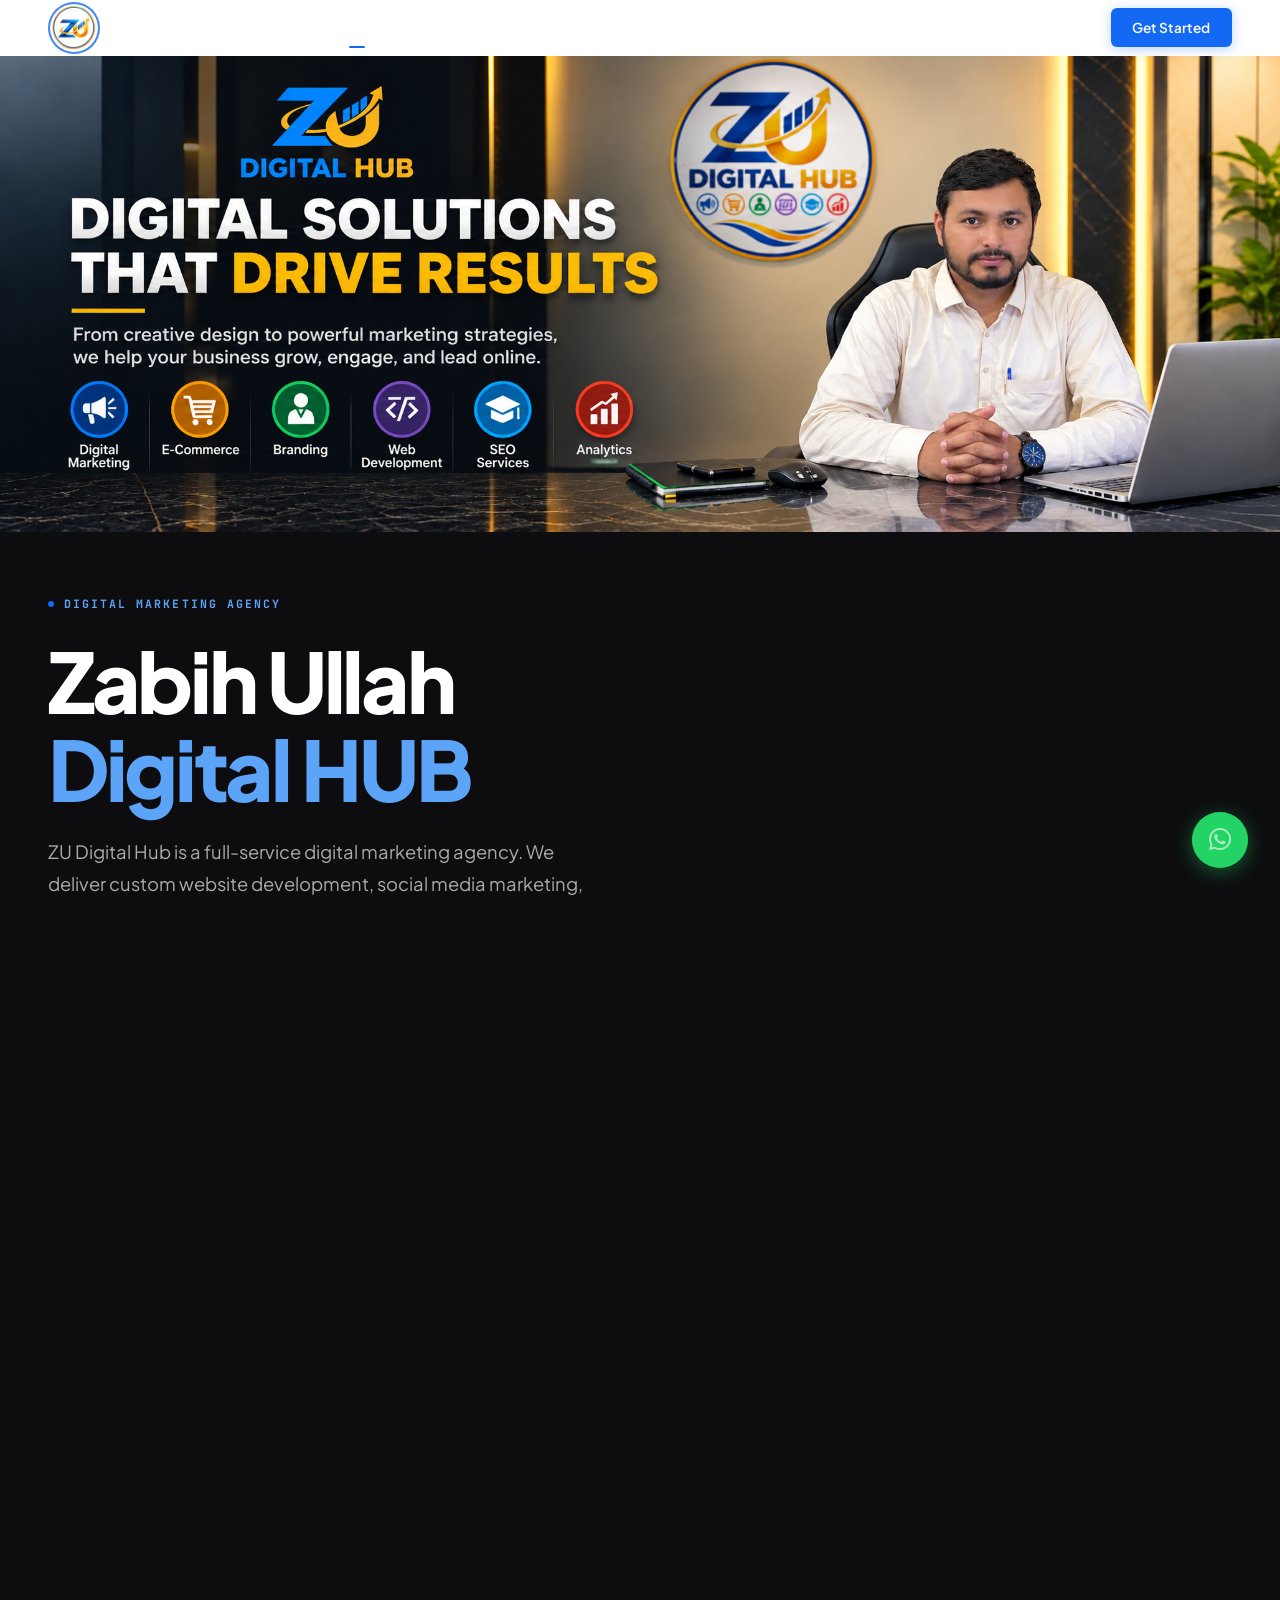
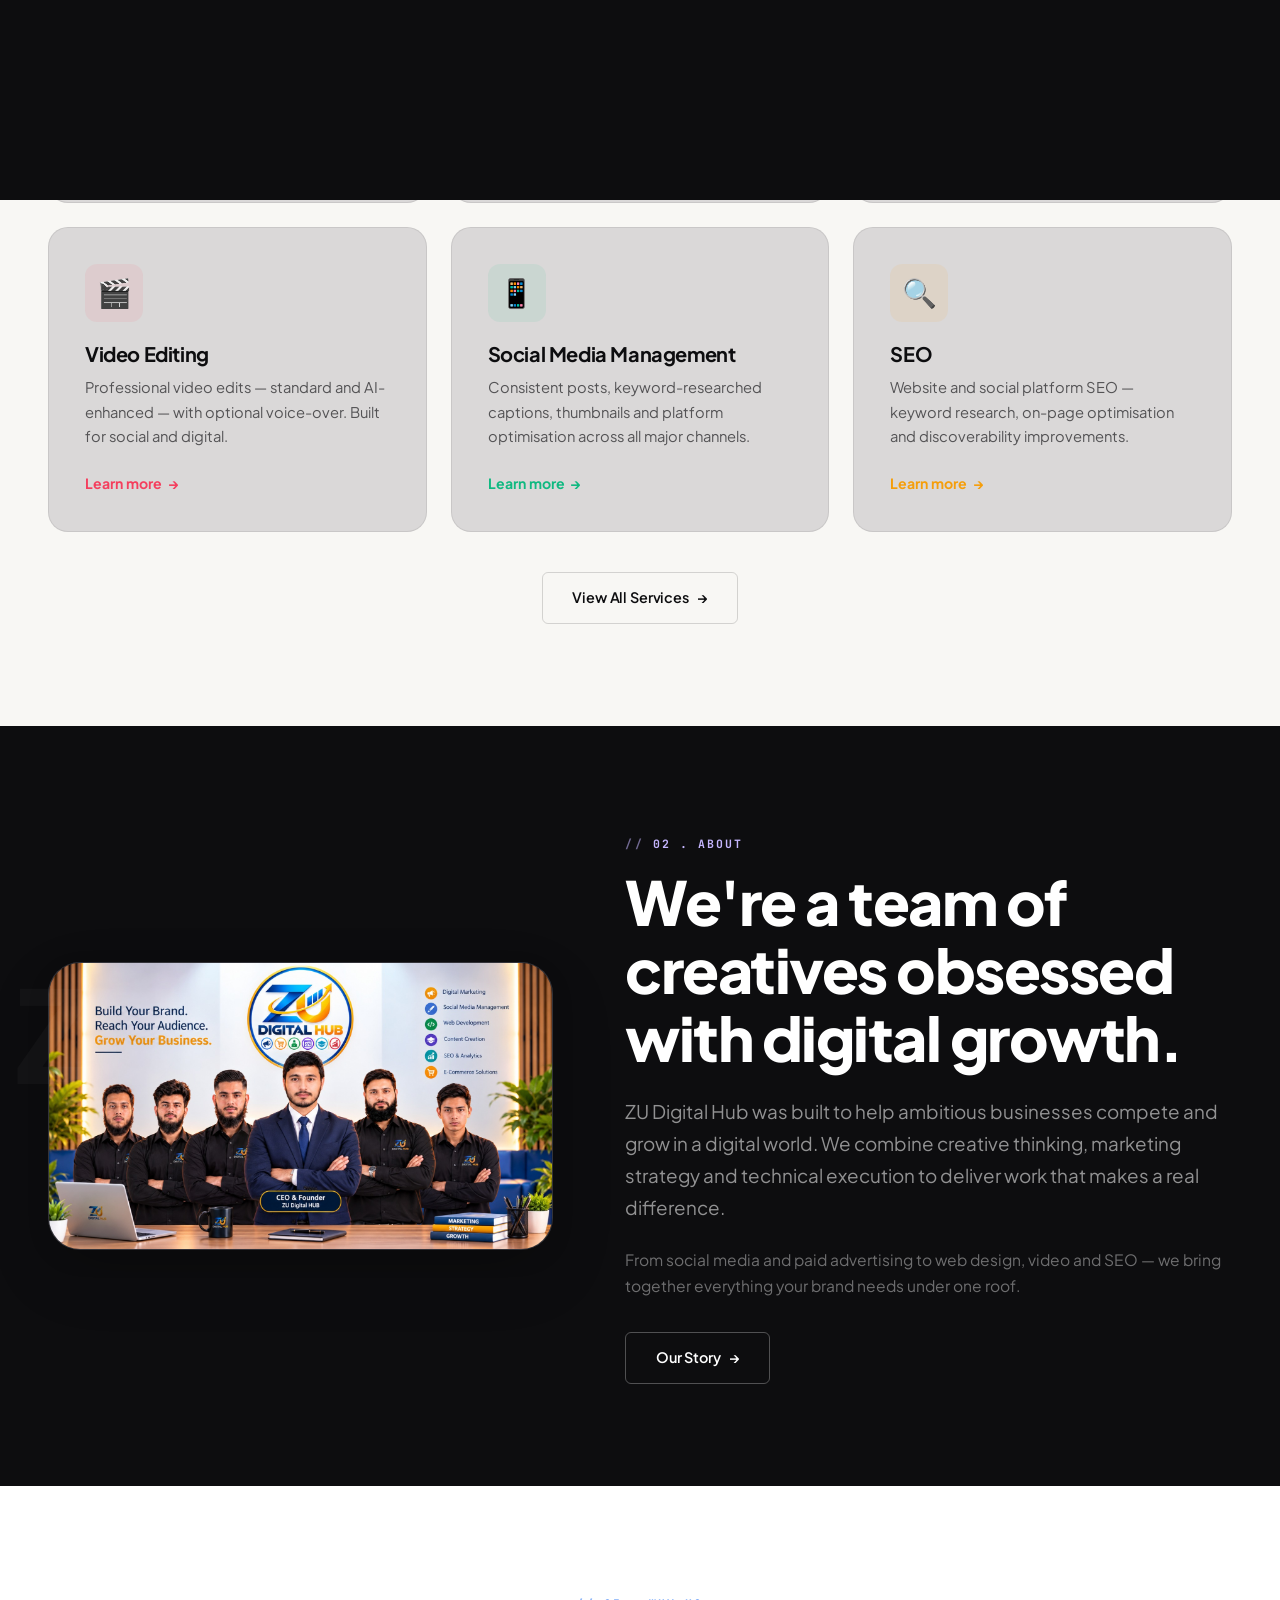
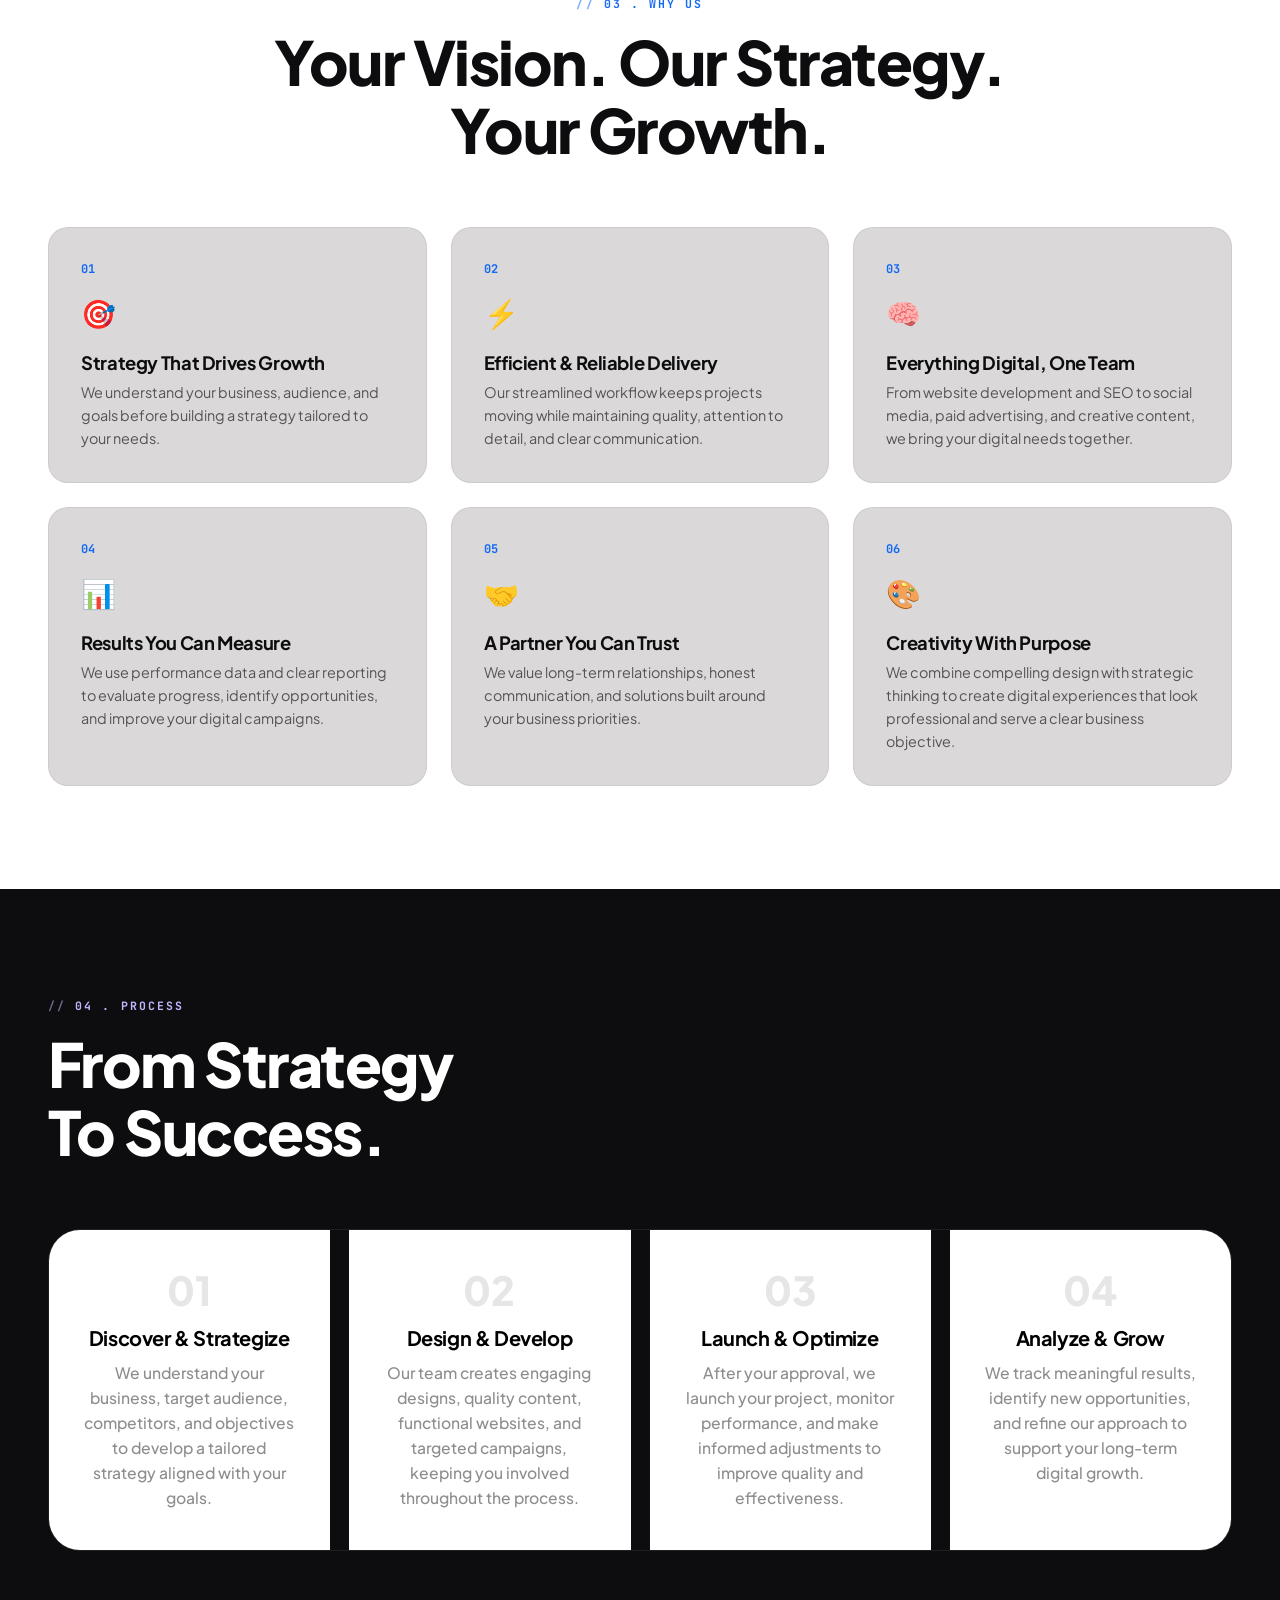
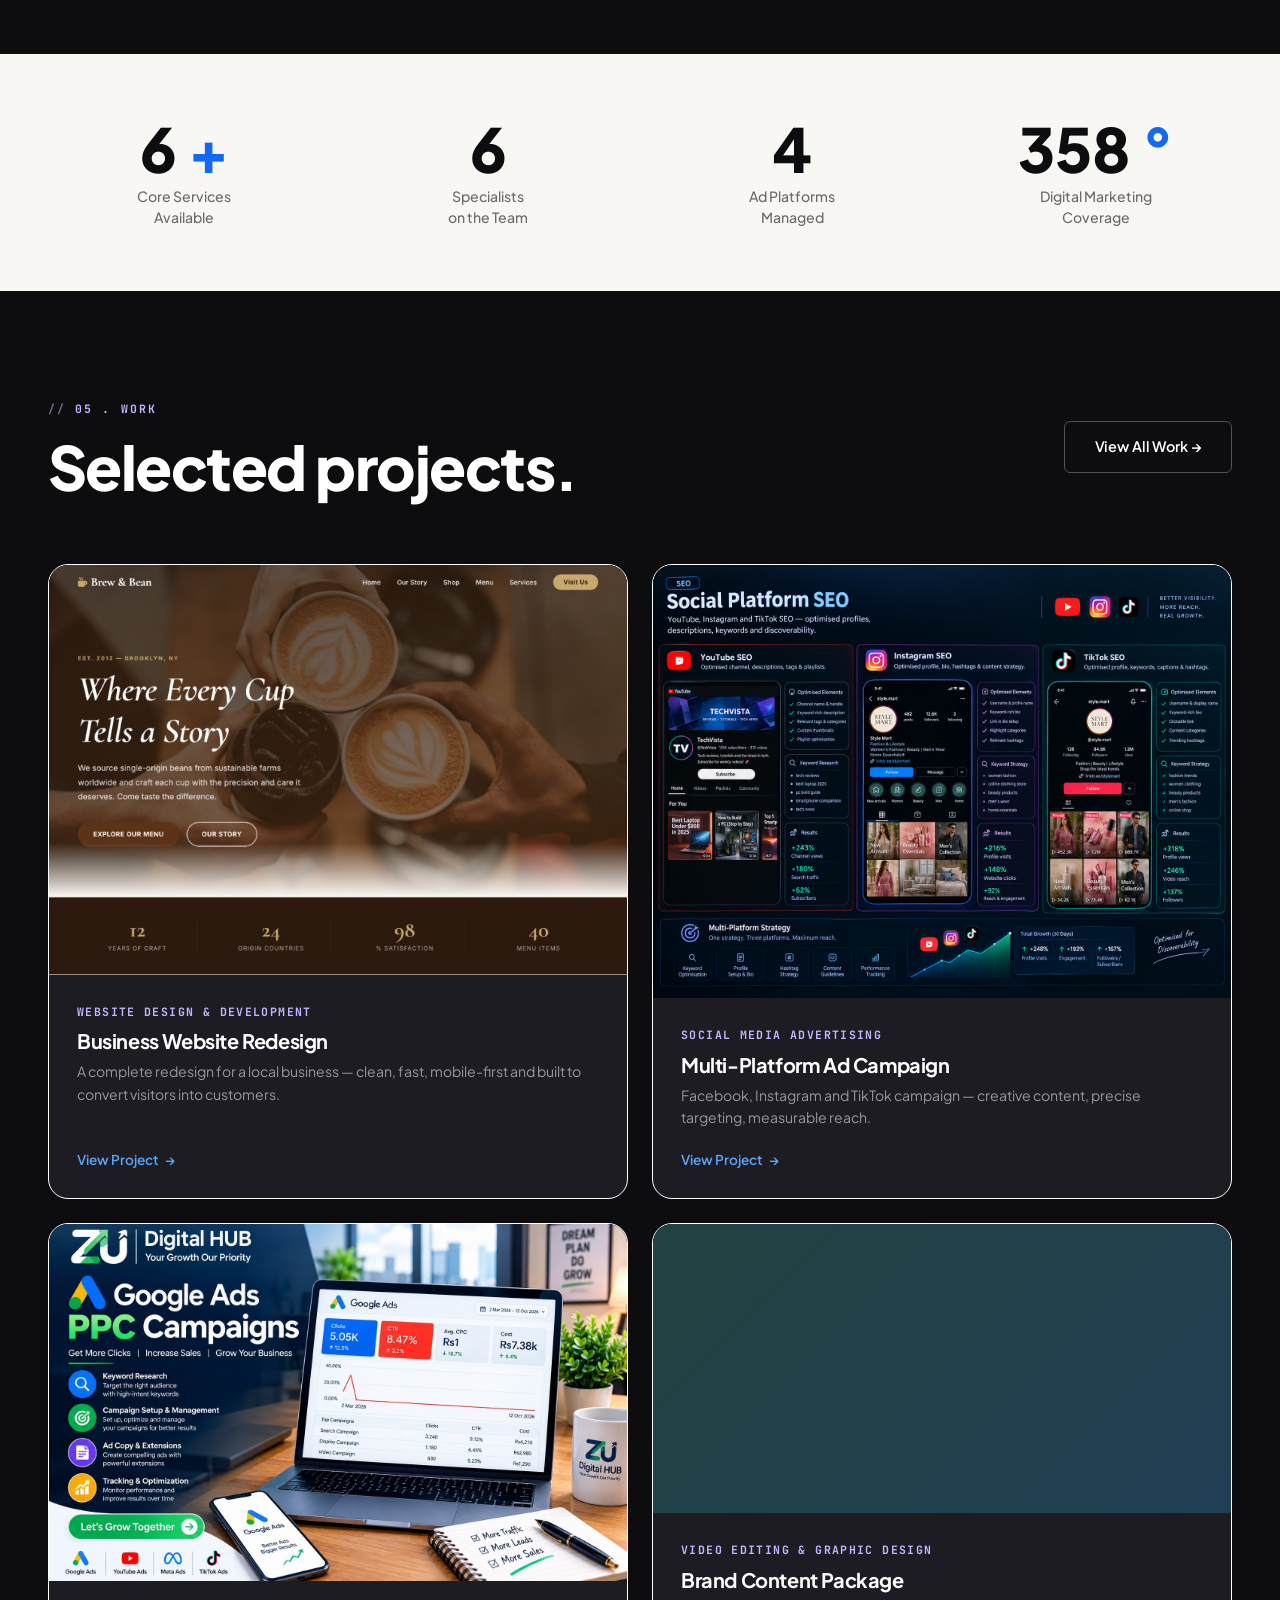
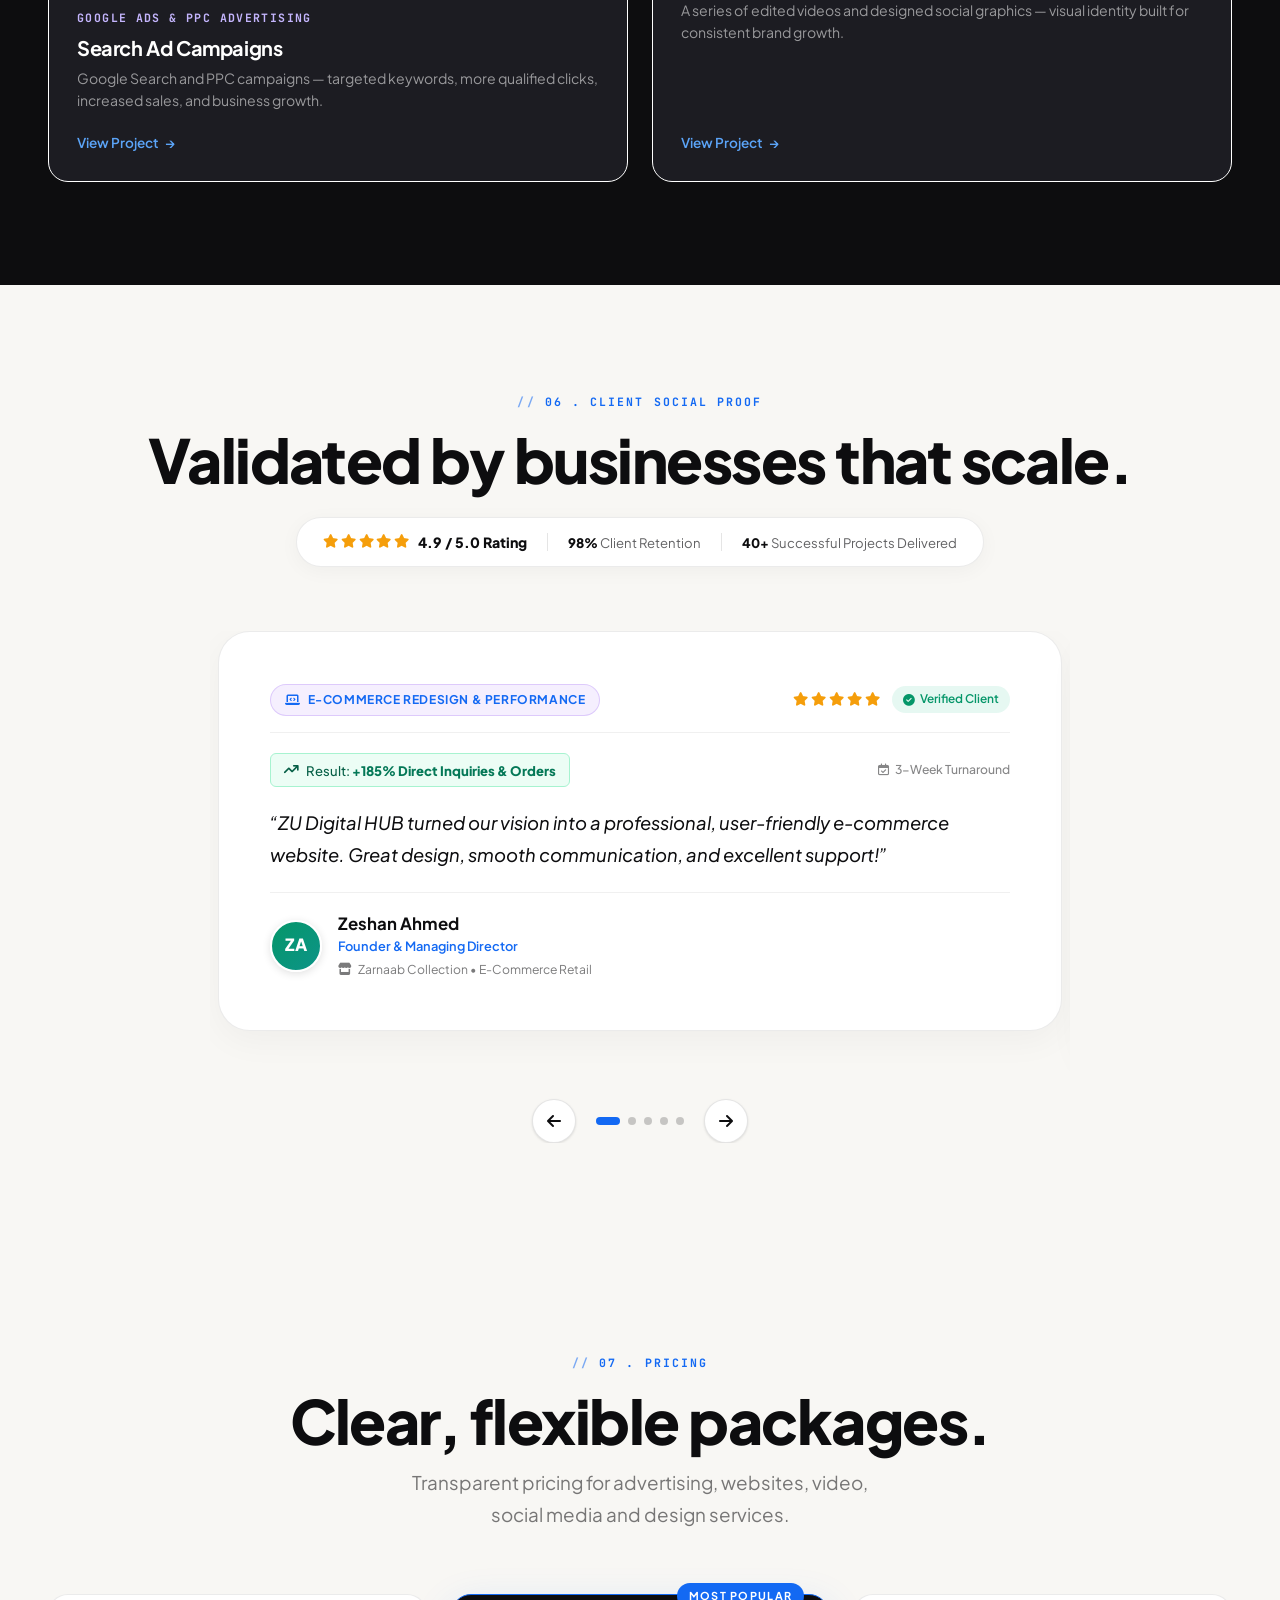
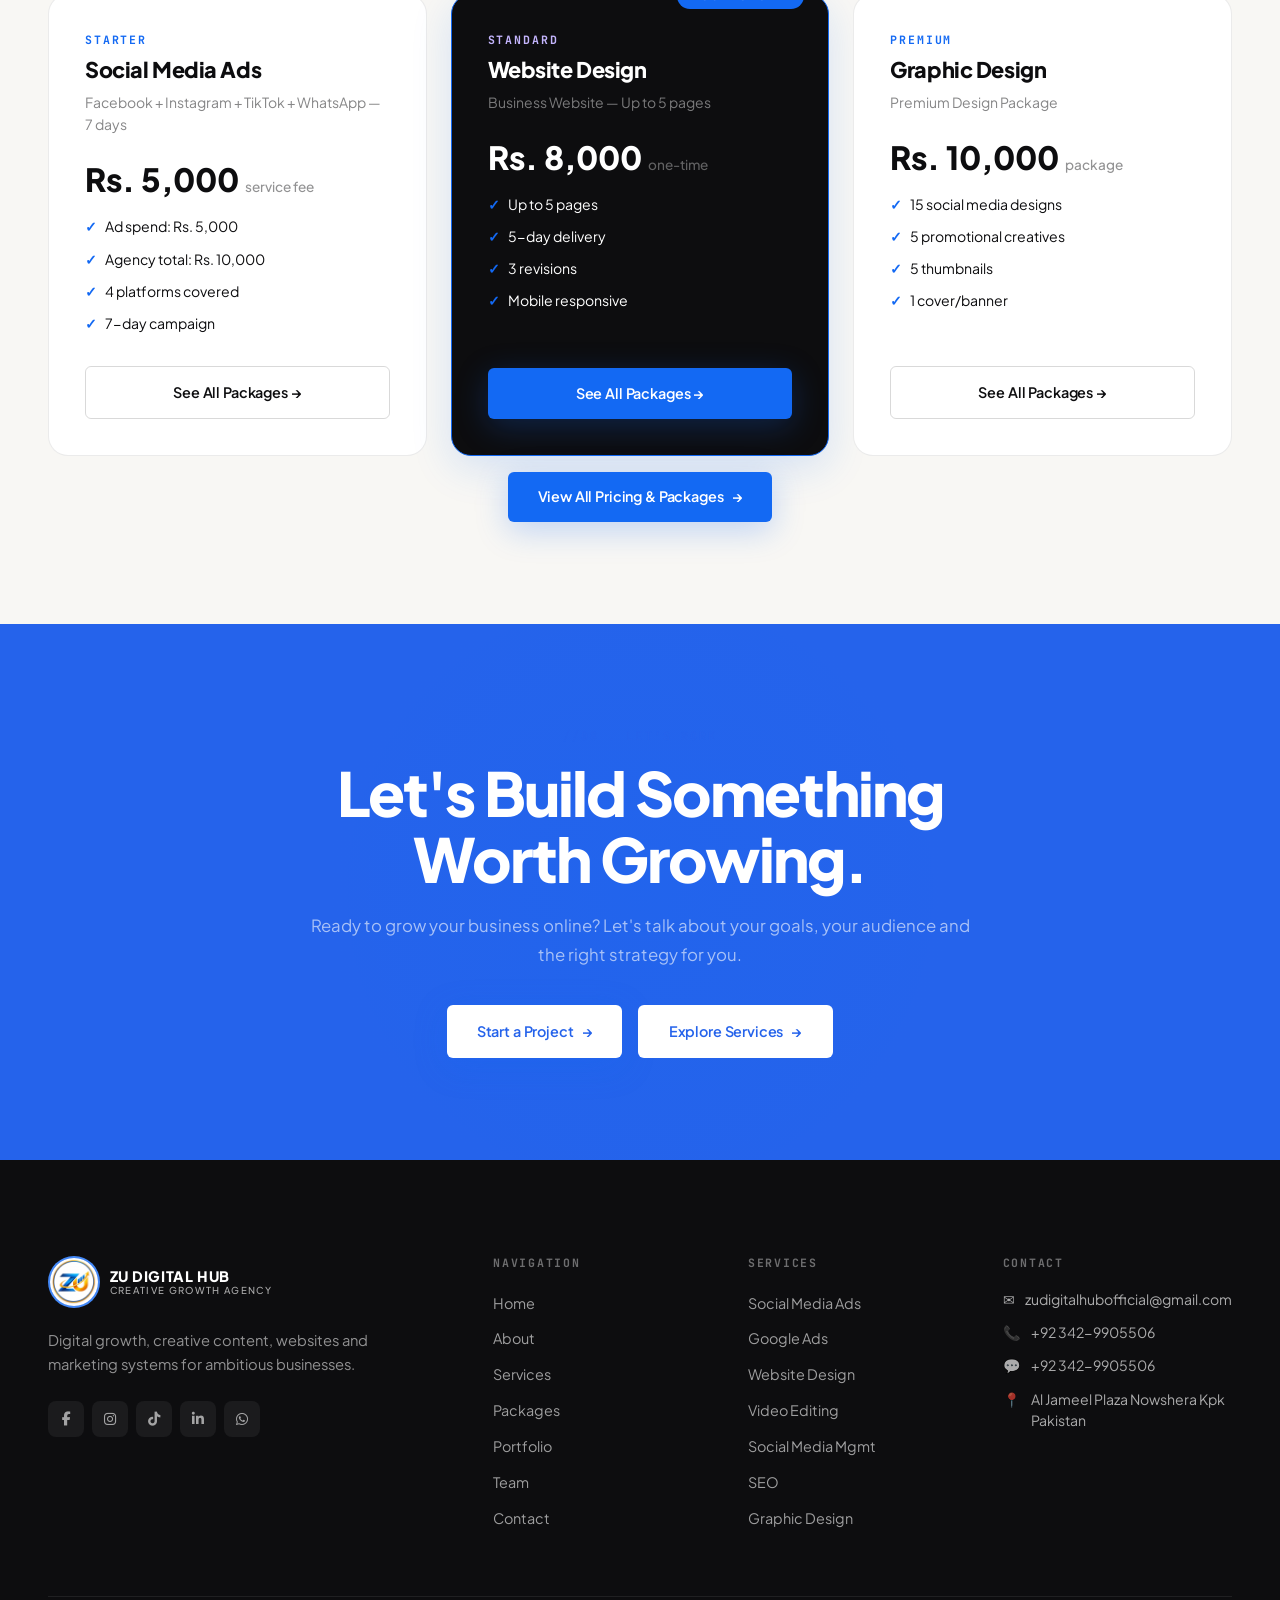
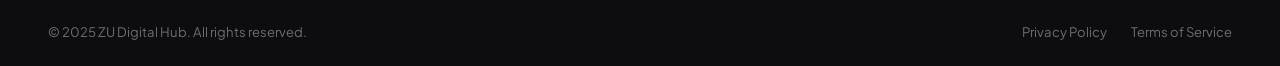
==== commit 9a4cea6b: "feat: technical SEO foundation, canonical URLs, HTTPS configuration, and metadata optimization" ====
--- a/index.html
+++ b/index.html
@@ -3,11 +3,45 @@
   <head>
     <meta charset="UTF-8" />
     <meta name="viewport" content="width=device-width, initial-scale=1.0" />
+    <title>ZU Digital Hub — Digital Marketing Agency | Ads, Web & SEO</title>
     <meta
       name="description"
-      content="ZU Digital Hub — Digital growth, creative content, websites and marketing systems for ambitious businesses."
+      content="ZU Digital Hub is a full-service digital marketing agency. Grow your business with Google Ads management, social media marketing, website development, & SEO."
     />
-    <title>ZU Digital Hub — Digital Growth Agency</title>
+    <meta name="robots" content="index, follow, max-snippet:-1, max-image-preview:large, max-video-preview:-1" />
+    <link rel="canonical" href="https://zudigitalhub.com/" />
+    <meta name="author" content="ZU Digital Hub" />
+    <meta name="geo.region" content="PK-KP" />
+    <meta name="geo.placename" content="Nowshera" />
+    <meta name="geo.position" content="34.0153;71.9747" />
+    <meta name="ICBM" content="34.0153, 71.9747" />
+
+    <!-- Open Graph / Facebook -->
+    <meta property="og:type" content="website" />
+    <meta property="og:url" content="https://zudigitalhub.com/" />
+    <meta property="og:site_name" content="ZU Digital Hub" />
+    <meta property="og:locale" content="en_US" />
+    <meta property="og:title" content="ZU Digital Hub — Digital Marketing Agency | Ads, Web & SEO" />
+    <meta
+      property="og:description"
+      content="ZU Digital Hub is a full-service digital marketing agency. Grow your business with Google Ads management, social media marketing, website development, & SEO."
+    />
+    <meta property="og:image" content="https://zudigitalhub.com/images/website%20logo.png" />
+    <meta property="og:image:width" content="2056" />
+    <meta property="og:image:height" content="765" />
+    <meta property="og:image:alt" content="ZU Digital Hub - Creative Digital Growth Agency" />
+
+    <!-- Twitter Cards -->
+    <meta name="twitter:card" content="summary_large_image" />
+    <meta name="twitter:url" content="https://zudigitalhub.com/" />
+    <meta name="twitter:title" content="ZU Digital Hub — Digital Marketing Agency | Ads, Web & SEO" />
+    <meta
+      name="twitter:description"
+      content="ZU Digital Hub is a full-service digital marketing agency. Grow your business with Google Ads management, social media marketing, website development, & SEO."
+    />
+    <meta name="twitter:image" content="https://zudigitalhub.com/images/website%20logo.png" />
+
+    <!-- Preconnect & Fonts -->
     <link rel="preconnect" href="https://fonts.googleapis.com" />
     <link rel="preconnect" href="https://fonts.gstatic.com" crossorigin />
     <link
@@ -18,12 +52,87 @@
       rel="stylesheet"
       href="https://cdnjs.cloudflare.com/ajax/libs/font-awesome/6.7.2/css/all.min.css"
     />
-    <link rel="stylesheet" href="css/variables.css" />
-    <link rel="stylesheet" href="css/base.css" />
-    <link rel="stylesheet" href="css/header.css" />
-    <link rel="stylesheet" href="css/footer.css" />
-    <link rel="stylesheet" href="css/home.css" />
-    <link rel="stylesheet" href="css/responsive.css" />
+    <link rel="stylesheet" href="css/style.css" />
+
+    <!-- Structured Data (JSON-LD) -->
+    <script type="application/ld+json">
+    {
+      "@context": "https://schema.org",
+      "@graph": [
+        {
+          "@type": "WebSite",
+          "@id": "https://zudigitalhub.com/#website",
+          "url": "https://zudigitalhub.com/",
+          "name": "ZU Digital Hub",
+          "description": "Creative digital growth agency specializing in paid advertising, web development, SEO, video editing, and graphic design.",
+          "inLanguage": "en"
+        },
+        {
+          "@type": ["ProfessionalService", "Organization"],
+          "@id": "https://zudigitalhub.com/#organization",
+          "name": "ZU Digital Hub",
+          "alternateName": "Zabih Ullah Digital HUB",
+          "url": "https://zudigitalhub.com/",
+          "logo": {
+            "@type": "ImageObject",
+            "url": "https://zudigitalhub.com/images/logo1.jpeg",
+            "caption": "ZU Digital Hub Logo"
+          },
+          "image": "https://zudigitalhub.com/images/website%20logo.png",
+          "description": "ZU Digital Hub is a results-driven creative digital agency based in Nowshera, Pakistan, offering social media advertising, Google Ads PPC, website development, SEO services, video production, and branding.",
+          "telephone": "+92-342-9905506",
+          "email": "zudigitalhubofficial@gmail.com",
+          "priceRange": "$$",
+          "address": {
+            "@type": "PostalAddress",
+            "streetAddress": "Al Jameel Plaza",
+            "addressLocality": "Nowshera",
+            "addressRegion": "Khyber Pakhtunkhwa",
+            "postalCode": "24110",
+            "addressCountry": "PK"
+          },
+          "geo": {
+            "@type": "GeoCoordinates",
+            "latitude": 34.0153,
+            "longitude": 71.9747
+          },
+          "hasMap": "https://maps.app.goo.gl/5Z9AnP4nmYvvsRFv8",
+          "areaServed": [
+            {
+              "@type": "Country",
+              "name": "Pakistan"
+            },
+            {
+              "@type": "AdministrativeArea",
+              "name": "Worldwide"
+            }
+          ],
+          "sameAs": [
+            "https://www.facebook.com/profile.php?id=61594528482424",
+            "https://www.instagram.com/zu_digital_hub/",
+            "https://www.tiktok.com/@zu.digital.hub",
+            "https://www.linkedin.com/in/zu-digital-hub-a38493268/",
+            "https://wa.me/923429905506"
+          ],
+          "founder": {
+            "@type": "Person",
+            "name": "Zabih Ullah",
+            "jobTitle": "Chief Executive Officer"
+          },
+          "knowsAbout": [
+            "Social Media Advertising",
+            "Facebook & Instagram Ads",
+            "TikTok Ads",
+            "Google Ads Management",
+            "Website Design & Development",
+            "Search Engine Optimization (SEO)",
+            "Video Editing & Production",
+            "Graphic Design & Brand Identity"
+          ]
+        }
+      ]
+    }
+    </script>
   </head>
 
   <body>
@@ -35,7 +144,7 @@
         <div class="header-inner">
           <a href="index.html" class="site-logo">
             <div class="logo-mark">
-              <img src="images/logo1.jpeg" alt="" />
+              <img src="images/logo1.jpeg" alt="ZU Digital Hub Logo" width="40" height="40" />
             </div>
           </a>
 
@@ -96,7 +205,13 @@
      ============================================ -->
     <section class="hero" id="hero">
       <div class="hero-top-img">
-        <img src="images/website logo.png" alt="ZU Digital Hub" />
+        <img
+          src="images/website logo.png"
+          alt="ZU Digital Hub Creative Growth Agency Banner"
+          width="2056"
+          height="765"
+          fetchpriority="high"
+        />
       </div>
       <div class="container">
         <div class="hero-grid">
@@ -104,14 +219,13 @@
           <div class="hero-content">
             <div class="hero-eyebrow">
               <span class="dot"></span>
-              Digital Growth Agency
+              Digital Marketing Agency
             </div>
 
             <h1 class="hero-heading">
               <span class="line"
                 ><span class="line-inner">Zabih Ullah</span></span
-              >
-              <!-- <span class="line"><span class="line-inner">Digital HUB</span></span> -->
+              ><br />
               <span class="line"
                 ><span class="line-inner accent"
                   >Digital HUB<em
@@ -121,9 +235,9 @@
             </h1>
 
             <p class="hero-description">
-              ZU Digital Hub is a creative growth agency. We deliver websites,
-              social media advertising, Google Ads, SEO, video editing, and
-              graphic design built around your business goals.
+              ZU Digital Hub is a full-service digital marketing agency. We deliver custom website development,
+              social media marketing, Google Ads management, video editing, and
+              SEO built around your business goals.
             </p>
 
             <div class="hero-actions">
@@ -156,7 +270,8 @@
         <div class="section-header">
           <div class="section-label reveal">01 . Services</div>
           <h2 class="heading-xl reveal stagger-1">
-            Everything your brand<br />needs to grow online.
+            Everything You Need to Grow
+            <br /> Succeed & Stand Out Online.
           </h2>
         </div>
 
@@ -169,7 +284,7 @@
             "
           >
             <div class="service-icon-wrap">📣</div>
-            <h3>Social Media Advertising</h3>
+            <h3>Social Media Marketing & Ads</h3>
             <p>
               Data-driven ad campaigns across Facebook, Instagram, TikTok and
               WhatsApp designed to reach the right audience.
@@ -192,7 +307,7 @@
             >
               🎯
             </div>
-            <h3>Google Ads</h3>
+            <h3>Google Ads Management</h3>
             <p>
               Search, YouTube, location and app promotion campaigns built to
               maximise visibility and return on ad spend.
@@ -218,7 +333,7 @@
             >
               💻
             </div>
-            <h3>Website Design & Dev</h3>
+            <h3>Website Development</h3>
             <p>
               Clean, fast and conversion-focused websites — from landing pages
               to full business sites — delivered on time.
@@ -318,87 +433,89 @@
       </div>
     </section>
 
-  <!-- ============================================
+    <!-- ============================================
      ABOUT PREVIEW
      ============================================ -->
-<section class="about-preview">
-  <div class="container">
-    <div class="about-preview-grid">
-      
-      <!-- Visual side (LEFT) -->
-      <div class="about-preview-visual reveal-left">
-        <div class="about-image-frame">
-          <div class="about-image-placeholder">
-            <img
-              src="images/hero.jpeg"
-              alt="Team photo"
-              class="about-image-placeholder-image"
-            />
-          </div>
-        </div>
-        <div class="about-decorative-number" aria-hidden="true">ZU</div>
+    <section class="about-preview">
+      <div class="container">
+        <div class="about-preview-grid">
+          <!-- Visual side (LEFT) -->
+          <div class="about-preview-visual reveal-left">
+            <div class="about-image-frame">
+              <div class="about-image-placeholder">
+                <img
+                  src="images/team1.jpeg"
+                  alt="ZU Digital Hub Agency Creative Team in Nowshera"
+                  class="about-image-placeholder-image"
+                  loading="lazy"
+                  decoding="async"
+                  width="1600"
+                  height="909"
+                />
+              </div>
+            </div>
+            <div class="about-decorative-number" aria-hidden="true">ZU</div>
+          </div>
+
+          <!-- Content side (RIGHT) -->
+          <div class="about-preview-content">
+            <!-- Section Label (Top) -->
+            <div
+              class="section-label reveal"
+              style="color: var(--color-lavender)"
+            >
+              02 . About
+            </div>
+
+            <!-- Heading (Beneath Label) -->
+            <h2 class="heading-xl reveal stagger-1" style="color: white">
+              We're a team of<br />creatives obsessed<br />with digital growth.
+            </h2>
+
+            <p
+              class="body-lg reveal stagger-2"
+              style="color: rgba(255, 255, 255, 0.55); margin: 1.5rem 0"
+            >
+              ZU Digital Hub was built to help ambitious businesses compete and
+              grow in a digital world. We combine creative thinking, marketing
+              strategy and technical execution to deliver work that makes a real
+              difference.
+            </p>
+            <p
+              class="body-md reveal stagger-3"
+              style="color: rgba(255, 255, 255, 0.4); margin-bottom: 2rem"
+            >
+              From social media and paid advertising to web design, video and
+              SEO — we bring together everything your brand needs under one
+              roof.
+            </p>
+            <a
+              href="about.html"
+              class="btn btn-secondary btn-secondary--light reveal stagger-4"
+            >
+              Our Story <span class="arrow-icon">→</span>
+            </a>
+
+            <!-- <div class="about-stats-row reveal stagger-5">
+              <div class="about-stat">
+                <div class="about-stat-number">6+</div>
+                <div class="about-stat-label">Core Services<br />Delivered</div>
+              </div>
+              <div class="about-stat">
+                <div class="about-stat-number">6</div>
+                <div class="about-stat-label">Specialists<br />on the Team</div>
+              </div>
+              <div class="about-stat">
+                <div class="about-stat-number">360°</div>
+                <div class="about-stat-label">
+                  Digital Marketing<br />Coverage
+                </div>
+              </div>
+            </div> -->
+          </div>
+        </div>
       </div>
-
-      <!-- Content side (RIGHT) -->
-      <div class="about-preview-content">
-        <!-- Section Label (Top) -->
-        <div
-          class="section-label reveal"
-          style="color: var(--color-lavender)"
-        >
-          02 . About
-        </div>
-        
-        <!-- Heading (Beneath Label) -->
-        <h2 class="heading-xl reveal stagger-1" style="color: white">
-          We're a team of<br />creatives obsessed<br />with digital growth.
-        </h2>
-        
-        <p
-          class="body-lg reveal stagger-2"
-          style="color: rgba(255, 255, 255, 0.55); margin: 1.5rem 0"
-        >
-          ZU Digital Hub was built to help ambitious businesses compete and
-          grow in a digital world. We combine creative thinking, marketing
-          strategy and technical execution to deliver work that makes a real
-          difference.
-        </p>
-        <p
-          class="body-md reveal stagger-3"
-          style="color: rgba(255, 255, 255, 0.4); margin-bottom: 2rem"
-        >
-          From social media and paid advertising to web design, video and
-          SEO — we bring together everything your brand needs under one
-          roof.
-        </p>
-        <a
-          href="about.html"
-          class="btn btn-secondary btn-secondary--light reveal stagger-4"
-        >
-          Our Story <span class="arrow-icon">→</span>
-        </a>
-
-        <div class="about-stats-row reveal stagger-5">
-          <div class="about-stat">
-            <div class="about-stat-number">6+</div>
-            <div class="about-stat-label">Core Services<br />Delivered</div>
-          </div>
-          <div class="about-stat">
-            <div class="about-stat-number">6</div>
-            <div class="about-stat-label">Specialists<br />on the Team</div>
-          </div>
-          <div class="about-stat">
-            <div class="about-stat-number">360°</div>
-            <div class="about-stat-label">
-              Digital Marketing<br />Coverage
-            </div>
-          </div>
-        </div>
-      </div>
-      
-    </div>
-  </div>
-</section>
+    </section>
 
     <!-- ============================================
      WHY CHOOSE US
@@ -408,7 +525,7 @@
         <div class="section-header section-header--center">
           <div class="section-label reveal">03 . Why Us</div>
           <h2 class="heading-xl reveal stagger-1">
-            Built different.<br />Designed to grow.
+  Your Vision. Our Strategy. <br> Your Growth.
           </h2>
         </div>
 
@@ -416,55 +533,50 @@
           <div class="why-item">
             <div class="why-number">01</div>
             <span class="why-icon">🎯</span>
-            <h3>Strategy First</h3>
+            <h3>Strategy That Drives Growth</h3>
             <p>
-              Every project starts with understanding your business, your
-              audience and your goals — not a template.
+              We understand your business, audience, and goals before building a strategy tailored to your needs.
+
             </p>
           </div>
           <div class="why-item">
             <div class="why-number">02</div>
             <span class="why-icon">⚡</span>
-            <h3>Fast Turnaround</h3>
+            <h3>Efficient & Reliable Delivery</h3>
             <p>
-              We move fast without cutting corners. Websites in days, campaigns
-              live within 24 hours of approval.
+             Our streamlined workflow keeps projects moving while maintaining quality, attention to detail, and clear communication.
             </p>
           </div>
           <div class="why-item">
             <div class="why-number">03</div>
             <span class="why-icon">🧠</span>
-            <h3>Full-Service Team</h3>
+            <h3>Everything Digital, One Team</h3>
             <p>
-              Design, development, video, SEO and ads — all in one place. No
-              juggling multiple agencies.
+             From website development and SEO to social media, paid advertising, and creative content, we bring your digital needs together.
             </p>
           </div>
           <div class="why-item">
             <div class="why-number">04</div>
             <span class="why-icon">📊</span>
-            <h3>Transparent Results</h3>
+            <h3>Results You Can Measure</h3>
             <p>
-              We show you exactly what's working. Clear reporting, honest
-              communication, real accountability.
+        We use performance data and clear reporting to evaluate progress, identify opportunities, and improve your digital campaigns.
             </p>
           </div>
           <div class="why-item">
             <div class="why-number">05</div>
             <span class="why-icon">🤝</span>
-            <h3>Real Partnership</h3>
+            <h3>A Partner You Can Trust</h3>
             <p>
-              We treat your business like it's our own. Your growth is our
-              success — that's how we think.
+             We value long-term relationships, honest communication, and solutions built around your business priorities.
             </p>
           </div>
           <div class="why-item">
             <div class="why-number">06</div>
             <span class="why-icon">🎨</span>
-            <h3>Creative Excellence</h3>
+            <h3>Creativity With Purpose</h3>
             <p>
-              Great strategy needs great creative. We bring both — work that
-              looks as good as it performs.
+           We combine compelling design with strategic thinking to create digital experiences that look professional and serve a clear business objective.
             </p>
           </div>
         </div>
@@ -484,52 +596,39 @@
             04 . Process
           </div>
           <h2 class="heading-xl reveal stagger-1" style="color: white">
-            How we take ideas<br />from zero to growth.
+            From Strategy <br> To Success.
           </h2>
         </div>
 
         <div class="process-grid">
           <div class="process-step reveal stagger-1">
             <div class="process-step-number">01</div>
-            <div class="process-step-icon">🔎</div>
-            <div class="process-step-label">Discover</div>
-            <h3>Strategy</h3>
+            <!-- <div class="process-step-icon">🔎</div> -->
+            <!-- <div class="process-step-label">Discover</div> -->
+            <h3>Discover & Strategize</h3>
             <p>
-              We learn your business, audience, competitors and goals. Then we
-              build a plan that makes sense for you.
+       We understand your business, target audience, competitors, and objectives to develop a tailored strategy aligned with your goals.
             </p>
           </div>
           <div class="process-step reveal stagger-2">
-            <!-- <img src="hero.jpeg" alt=""> -->
             <div class="process-step-number">02</div>
-            <div class="process-step-icon">✏️</div>
-            <div class="process-step-label">Build</div>
-            <h3>Create</h3>
+            <h3>Design & Develop</h3>
             <p>
-              Design, content, code and campaigns — built with intention, built
-              to perform. You review and approve.
+          Our team creates engaging designs, quality content, functional websites, and targeted campaigns, keeping you involved throughout the process.
             </p>
           </div>
           <div class="process-step reveal stagger-3">
-            <!-- <img src="hero.jpeg" alt=""> -->
             <div class="process-step-number">03</div>
-            <div class="process-step-icon">🚀</div>
-            <div class="process-step-label">Deploy</div>
-            <h3>Launch</h3>
+            <h3>Launch & Optimize</h3>
             <p>
-              We go live and monitor closely. Fast iteration based on early
-              data. Nothing is set and forgotten.
+        After your approval, we launch your project, monitor performance, and make informed adjustments to improve quality and effectiveness.
             </p>
           </div>
           <div class="process-step reveal stagger-4" style="border-right: none">
-            <!-- <img src="hero.jpeg" alt=""> -->
             <div class="process-step-number">04</div>
-            <div class="process-step-icon">📈</div>
-            <div class="process-step-label">Scale</div>
-            <h3>Grow</h3>
+            <h3>Analyze & Grow</h3>
             <p>
-              Using real performance data, we optimise, scale and build on what
-              works to compound your results over time.
+       We track meaningful results, identify new opportunities, and refine our approach to support your long-term digital growth.
             </p>
           </div>
         </div>
@@ -611,8 +710,12 @@
             <div class="case-image">
               <div class="case-image-placeholder">
                 <img
-                  src="images/Screenshot from 2026-09-27 14-54-03.png"
-                  alt="Website Image"
+                  src="images/web1.jpeg"
+                  alt="Custom E-commerce Website Design and Development Showcase - ZU Digital Hub"
+                  loading="lazy"
+                  decoding="async"
+                  width="825"
+                  height="585"
                 />
               </div>
             </div>
@@ -641,7 +744,14 @@
                   );
                 "
               >
-                <img src="images/hero.jpeg" alt="" />
+                <img
+                  src="images/Social Platform SEO Dashboard.png"
+                  alt="Social Platform SEO and Analytics Growth Dashboard - ZU Digital Hub"
+                  loading="lazy"
+                  decoding="async"
+                  width="1448"
+                  height="1086"
+                />
               </div>
             </div>
             <div class="case-content">
@@ -650,6 +760,40 @@
               <p>
                 Facebook, Instagram and TikTok campaign — creative content,
                 precise targeting, measurable reach.
+              </p>
+              <a href="portfolio.html" class="case-arrow"
+                >View Project <span class="arrow-icon">→</span></a
+              >
+            </div>
+          </div>
+
+          <div class="case-card reveal-right stagger-1">
+            <div class="case-image">
+              <div
+                class="case-image-placeholder"
+                style="
+                  background: linear-gradient(
+                    135deg,
+                    rgba(244, 63, 94, 0.2),
+                    rgba(245, 158, 11, 0.2)
+                  );
+                "
+              >
+                <img
+                  src="images/ppc-cmpn.jpeg"
+                  alt="High-ROI Paid Advertising and PPC Campaign Dashboard - ZU Digital Hub"
+                  loading="lazy"
+                  decoding="async"
+                  width="1536"
+                  height="948"
+                />
+              </div>
+            </div>
+            <div class="case-content">
+              <div class="case-category">Google Ads & PPC Advertising</div>
+              <h3>Search Ad Campaigns</h3>
+              <p>
+             Google Search and PPC campaigns — targeted keywords, more qualified clicks, increased sales, and business growth.
               </p>
               <a href="portfolio.html" class="case-arrow"
                 >View Project <span class="arrow-icon">→</span></a
@@ -669,7 +813,7 @@
                   );
                 "
               >
-                <video src="test.mp4" controls></video>
+                <video src="images/home-video.mp4" autoplay muted loop></video>
               </div>
             </div>
             <div class="case-content">
@@ -686,6 +830,7 @@
           </div>
         </div>
       </div>
+       
     </section>
 
     <!-- ============================================
@@ -694,139 +839,372 @@
     <section class="testimonials">
       <div class="container">
         <div class="section-header section-header--center">
-          <div class="section-label reveal">06 . Testimonials</div>
-          <h2 class="heading-xl reveal stagger-1">What our clients say.</h2>
-        </div>
-
-        <div class="testimonials-slider reveal stagger-2">
+          <div class="section-label reveal">06 . Client Social Proof</div>
+          <h2 class="heading-xl reveal stagger-1">
+            Validated by businesses that scale.
+          </h2>
+          <div class="testimonial-trust-summary reveal stagger-2">
+            <div class="trust-stat-group">
+              <div class="trust-stars">
+                <i class="fa-solid fa-star"></i>
+                <i class="fa-solid fa-star"></i>
+                <i class="fa-solid fa-star"></i>
+                <i class="fa-solid fa-star"></i>
+                <i class="fa-solid fa-star"></i>
+              </div>
+              <div class="trust-score">4.9 / 5.0 Rating</div>
+            </div>
+            <div class="trust-divider"></div>
+            <div class="trust-metric">
+              <strong>98%</strong> Client Retention
+            </div>
+            <div class="trust-divider"></div>
+            <div class="trust-metric">
+              <strong>40+</strong> Successful Projects Delivered
+            </div>
+          </div>
+        </div>
+
+        <div class="testimonials-slider reveal stagger-3">
           <div class="testimonials-track">
+            <!-- Review 1: Zeshan Ahmed -->
             <div class="testimonial-slide">
               <div class="testimonial-card">
-                <div class="testimonial-quote-mark">"</div>
-                <p class="testimonial-text">
-                  “Really happy with the website ZU Digital Hub made for us. We had a rough idea of what we wanted, and they turned it into something much better than we expected. The whole process was smooth and they were always available when we needed changes.”
-                </p>
+                <div class="testimonial-card-top">
+                  <div class="testimonial-tag">
+                    <i class="fa-solid fa-laptop-code"></i> E-Commerce Redesign
+                    &amp; Performance
+                  </div>
+                  <div class="testimonial-rating-wrap">
+                    <div
+                      class="testimonial-stars"
+                      aria-label="5 out of 5 stars"
+                    >
+                      <i class="fa-solid fa-star"></i>
+                      <i class="fa-solid fa-star"></i>
+                      <i class="fa-solid fa-star"></i>
+                      <i class="fa-solid fa-star"></i>
+                      <i class="fa-solid fa-star"></i>
+                    </div>
+                    <span class="testimonial-verified"
+                      ><i class="fa-solid fa-circle-check"></i> Verified
+                      Client</span
+                    >
+                  </div>
+                </div>
+
+                <div class="testimonial-impact-row">
+                  <div class="testimonial-impact-pill">
+                    <i class="fa-solid fa-arrow-trend-up"></i>
+                    <span
+                      >Result:
+                      <strong>+185% Direct Inquiries &amp; Orders</strong></span
+                    >
+                  </div>
+                  <span class="testimonial-timeline"
+                    ><i class="fa-regular fa-calendar-check"></i> 3-Week
+                    Turnaround</span
+                  >
+                </div>
+
+                <blockquote class="testimonial-text">
+                “ZU Digital HUB turned our vision into a professional, user-friendly e-commerce website. Great design, smooth communication, and excellent support!”
+                </blockquote>
+
                 <div class="testimonial-author">
-                  <div class="testimonial-avatar">
-                    <img
-                      src="images/customer.jpeg"
-                      alt=""
-                      class="testimonial-author-img"
-                    />
-                  </div>
-                  <div>
+                  <div class="testimonial-avatar"
+                   class="testimonial-avatar"
+                    style="
+                      background: linear-gradient(135deg, #059669, #0d9488);
+                    "
+                  >
+                   ZA
+                  </div>
+                  <div class="testimonial-author-meta">
                     <div class="testimonial-name">Zeshan Ahmed</div>
                     <div class="testimonial-role">
-                     Zarnaab Collection
+                      Founder &amp; Managing Director
                     </div>
-                  </div>
-                  <div class="testimonial-stars">★★★★★</div>
+                    <div class="testimonial-company">
+                      <i class="fa-solid fa-store"></i> Zarnaab Collection •
+                      E-Commerce Retail
+                    </div>
+                  </div>
                 </div>
               </div>
             </div>
+
+            <!-- Review 2: M Arsalan Khan -->
             <div class="testimonial-slide">
               <div class="testimonial-card">
-                <div class="testimonial-quote-mark">"</div>
-                <p class="testimonial-text">
-                  “We were struggling to keep our social media active and consistent. ZU Digital Hub took over the management and started posting regularly with much better content. It’s made a big difference to how professional our page looks.”
-                </p>
+                <div class="testimonial-card-top">
+                  <div class="testimonial-tag">
+                    <i class="fa-solid fa-notes-medical"></i> Healthcare Brand
+                    &amp; Local SEO
+                  </div>
+                  <div class="testimonial-rating-wrap">
+                    <div
+                      class="testimonial-stars"
+                      aria-label="5 out of 5 stars"
+                    >
+                      <i class="fa-solid fa-star"></i>
+                      <i class="fa-solid fa-star"></i>
+                      <i class="fa-solid fa-star"></i>
+                      <i class="fa-solid fa-star"></i>
+                      <i class="fa-solid fa-star"></i>
+                    </div>
+                    <span class="testimonial-verified"
+                      ><i class="fa-solid fa-circle-check"></i> Verified
+                      Client</span
+                    >
+                  </div>
+                </div>
+
+                <div class="testimonial-impact-row">
+                  <div class="testimonial-impact-pill">
+                    <i class="fa-solid fa-arrow-trend-up"></i>
+                    <span
+                      >Result:
+                      <strong>3.4x Increase in Patient Bookings</strong></span
+                    >
+                  </div>
+                  <span class="testimonial-timeline"
+                    ><i class="fa-regular fa-calendar-check"></i> Growth
+                    Retainer</span
+                  >
+                </div>
+
+                <blockquote class="testimonial-text">
+             “ZU Digital HUB has helped strengthen our online presence through professional social media management and effective advertising campaigns. Their work, communication, and dedication are highly appreciated.”
+                </blockquote>
+
                 <div class="testimonial-author">
                   <div
                     class="testimonial-avatar"
                     style="
-                      background: linear-gradient(135deg, #10b981, #0ea5e9);
+                      background: linear-gradient(135deg, #059669, #0d9488);
                     "
                   >
-                    A
-                  </div>
-                  <div>
+                    AK
+                  </div>
+                  <div class="testimonial-author-meta">
                     <div class="testimonial-name">M Arsalan Khan</div>
-                    <div class="testimonial-role">
-                      International Medical Laboratry
+                    <div class="testimonial-role">Chief Executive Officer (CEO)</div>
+                    <div class="testimonial-company">
+                      <i class="fa-solid fa-hospital"></i> International Medical
+                      Laboratory • Healthcare
                     </div>
                   </div>
-                  <div class="testimonial-stars">★★★★★</div>
                 </div>
               </div>
             </div>
 
+            <!-- Review 3: M Javed Khan -->
             <div class="testimonial-slide">
               <div class="testimonial-card">
-                <div class="testimonial-quote-mark">"</div>
-                <p class="testimonial-text">
-                  “We tried running ads ourselves before but honestly didn’t get much from them. The team helped us set everything up properly and our ads started getting much better responses. Definitely worth working with them.”
-                </p>
+                <div class="testimonial-card-top">
+                  <div class="testimonial-tag">
+                    <i class="fa-solid fa-solar-panel"></i> Targeted Meta &amp;
+                    Video Ad Campaign
+                  </div>
+                  <div class="testimonial-rating-wrap">
+                    <div
+                      class="testimonial-stars"
+                      aria-label="5 out of 5 stars"
+                    >
+                      <i class="fa-solid fa-star"></i>
+                      <i class="fa-solid fa-star"></i>
+                      <i class="fa-solid fa-star"></i>
+                      <i class="fa-solid fa-star"></i>
+                      <i class="fa-solid fa-star"></i>
+                    </div>
+                    <span class="testimonial-verified"
+                      ><i class="fa-solid fa-circle-check"></i> Verified
+                      Client</span
+                    >
+                  </div>
+                </div>
+
+                <div class="testimonial-impact-row">
+                  <div class="testimonial-impact-pill">
+                    <i class="fa-solid fa-arrow-trend-up"></i>
+                    <span
+                      >Result:
+                      <strong>4.2x ROAS &amp; 120+ Inquiries/Mo</strong></span
+                    >
+                  </div>
+                  <span class="testimonial-timeline"
+                    ><i class="fa-regular fa-calendar-check"></i> Performance
+                    Ads Retainer</span
+                  >
+                </div>
+
+                <blockquote class="testimonial-text">
+               “ZU Digital HUB has helped us grow our online presence through professional social media management, effective advertising, creative graphic design, and engaging video content. Their dedication and quality of work are highly appreciated.”
+                </blockquote>
+
                 <div class="testimonial-author">
-                  <div class="testimonial-avatar">
-                    <img src="images/customer2.jpg" alt="" />
-                  </div>
-                  <div>
+                  <div class="testimonial-avatar"
+                    class="testimonial-avatar"
+                    style="
+                      background: linear-gradient(135deg, #059669, #0d9488);
+                    "
+                    >
+                    MJ
+                  </div>
+                  <div class="testimonial-author-meta">
                     <div class="testimonial-name">M Javed Khan</div>
-                    <div class="testimonial-role">
-                    Solar Icon Nowshera
+                    <div class="testimonial-role">Chief Executive Officer (CEO)</div>
+                    <div class="testimonial-company">
+                      <i class="fa-solid fa-bolt"></i> Lithium House Nowshera •
+                      Clean Energy Solutions
                     </div>
                   </div>
-                  <div class="testimonial-stars">★★★★★</div>
                 </div>
               </div>
             </div>
 
-
-
-            
+            <!-- Review 4: Inayat Ur Rehman -->
             <div class="testimonial-slide">
               <div class="testimonial-card">
-                <div class="testimonial-quote-mark">"</div>
-                <p class="testimonial-text">
-                  “ZU Digital Hub has been handling our video editing and we’ve been very happy with the results. We usually just send them the raw videos and they take care of the rest. Quick turnaround and good communication.”
-                </p>
+                <div class="testimonial-card-top">
+                  <div class="testimonial-tag">
+                    <i class="fa-solid fa-graduation-cap"></i> Video Production
+                    &amp; Organic Outreach
+                  </div>
+                  <div class="testimonial-rating-wrap">
+                    <div
+                      class="testimonial-stars"
+                      aria-label="5 out of 5 stars"
+                    >
+                      <i class="fa-solid fa-star"></i>
+                      <i class="fa-solid fa-star"></i>
+                      <i class="fa-solid fa-star"></i>
+                      <i class="fa-solid fa-star"></i>
+                      <i class="fa-solid fa-star"></i>
+                    </div>
+                    <span class="testimonial-verified"
+                      ><i class="fa-solid fa-circle-check"></i> Verified
+                      Client</span
+                    >
+                  </div>
+                </div>
+
+                <div class="testimonial-impact-row">
+                  <div class="testimonial-impact-pill">
+                    <i class="fa-solid fa-arrow-trend-up"></i>
+                    <span
+                      >Result: <strong>400K+ Organic Video Reach</strong></span
+                    >
+                  </div>
+                  <span class="testimonial-timeline"
+                    ><i class="fa-regular fa-calendar-check"></i> Monthly
+                    Content Retainer</span
+                  >
+                </div>
+
+                <blockquote class="testimonial-text">
+              “ZU Digital HUB has helped us strengthen our online presence through professional social media management and effective digital marketing for our overseas education consultancy. Their creativity, dedication, and support are truly appreciated.”
+                </blockquote>
+
                 <div class="testimonial-author">
                   <div
                     class="testimonial-avatar"
                     style="
-                      background: linear-gradient(135deg, #10b981, #0ea5e9);
+                      background: linear-gradient(135deg, #6366f1, #4338ca);
                     "
                   >
-                    A
-                  </div>
-                  <div>
+                    IR
+                  </div>
+                  <div class="testimonial-author-meta">
                     <div class="testimonial-name">Inayat Ur Rehman</div>
                     <div class="testimonial-role">
-                      Sultan Fatih International Consultancy
+                      Senior Educational Consultant
                     </div>
-                  </div>
-                  <div class="testimonial-stars">★★★★★</div>
+                    <div class="testimonial-company">
+                      <i class="fa-solid fa-building-columns"></i> Sultan Fatih
+                      International • Global Education
+                    </div>
+                  </div>
                 </div>
               </div>
             </div>
+
+            <!-- Review 5: Faiq Khan -->
             <div class="testimonial-slide">
               <div class="testimonial-card">
-                <div class="testimonial-quote-mark">"</div>
-                <p class="testimonial-text">
-                  “We needed help with our online marketing but didn’t really know where to start. ZU Digital Hub helped us with the website, social media and ads. Having everything handled by one team made things much easier for us.”
-                </p>
+                <div class="testimonial-card-top">
+                  <div class="testimonial-tag">
+                    <i class="fa-solid fa-truck-fast"></i> Cross-Border B2B
+                    Digital Marketing
+                  </div>
+                  <div class="testimonial-rating-wrap">
+                    <div
+                      class="testimonial-stars"
+                      aria-label="5 out of 5 stars"
+                    >
+                      <i class="fa-solid fa-star"></i>
+                      <i class="fa-solid fa-star"></i>
+                      <i class="fa-solid fa-star"></i>
+                      <i class="fa-solid fa-star"></i>
+                      <i class="fa-solid fa-star"></i>
+                    </div>
+                    <span class="testimonial-verified"
+                      ><i class="fa-solid fa-circle-check"></i> Verified
+                      Client</span
+                    >
+                  </div>
+                </div>
+
+                <div class="testimonial-impact-row">
+                  <div class="testimonial-impact-pill">
+                    <i class="fa-solid fa-arrow-trend-up"></i>
+                    <span
+                      >Result:
+                      <strong>+220% Wholesale B2B Contacts</strong></span
+                    >
+                  </div>
+                  <span class="testimonial-timeline"
+                    ><i class="fa-regular fa-calendar-check"></i> Full-Stack
+                    Retainer</span
+                  >
+                </div>
+
+                <blockquote class="testimonial-text">
+               “ZU Digital HUB helped us promote our BMW spare parts business through targeted Meta Ads, improving our online visibility and reaching potential customers across the UAE and Saudi Arabia. Their professionalism and dedication are appreciated.”
+                </blockquote>
+
                 <div class="testimonial-author">
-                  <div class="testimonial-avatar">
-                    <img src="images/customer2.jpg" alt="" />
-                  </div>
-                  <div>
+                  <div
+                    class="testimonial-avatar"
+                    style="
+                      background: linear-gradient(135deg, #1d4ed8, #0284c7);
+                    "
+                  >
+                    FK
+                  </div>
+                  <div class="testimonial-author-meta">
                     <div class="testimonial-name">Faiq Khan</div>
                     <div class="testimonial-role">
-                   Auto Spare Parts dealer in Saudi Arabia
+                      Managing Partner &amp; CEO
                     </div>
-                  </div>
-                  <div class="testimonial-stars">★★★★★</div>
+                    <div class="testimonial-company">
+                      <i class="fa-solid fa-gears"></i> Al-Faiq Auto Parts •
+                      Automotive Supply (KSA)
+                    </div>
+                  </div>
                 </div>
               </div>
             </div>
           </div>
+
           <div class="testimonial-controls">
             <button
               class="testimonial-btn"
               id="testimonial-prev"
               aria-label="Previous testimonial"
             >
-              ←
+              <i class="fa-solid fa-arrow-left"></i>
             </button>
 
             <div class="testimonial-dots"></div>
@@ -836,11 +1214,10 @@
               id="testimonial-next"
               aria-label="Next testimonial"
             >
-              →
+              <i class="fa-solid fa-arrow-right"></i>
             </button>
           </div>
         </div>
-
       </div>
     </section>
 
@@ -999,7 +1376,7 @@
           <div
             class="section-label reveal"
             style="
-              color: var(--color-lavender);
+              color: var(--color-blue);
               justify-content: center;
               display: flex;
             "
@@ -1008,7 +1385,7 @@
           </div>
           <h2 class="cta-heading reveal stagger-1">
             Let's Build Something<br />
-            <em style="font-style: normal; color: var(--color-purple-light)"
+            <em style="font-style: normal; color: var(--color-white)"
               >Worth Growing.</em
             >
           </h2>
@@ -1017,13 +1394,13 @@
             your audience and the right strategy for you.
           </p>
           <div class="cta-actions reveal stagger-3">
-            <a href="contact.html" class="btn btn-primary"
+            <a href="contact.html" class="btn btn-primary" style="background-color:white; color: var(--color-blue);"
               >Start a Project <span class="arrow-icon">→</span></a
             >
             <a
               href="services.html"
-              class="btn btn-secondary btn-secondary--light"
-              >Explore Services</a
+              class="btn btn-secondary btn-secondary--light" style="background-color:white; color: var(--color-blue);"
+              >Explore Services <span class="arrow-icon">→</span></a
             >
           </div>
         </div>
@@ -1039,7 +1416,14 @@
           <div class="footer-brand">
             <div class="footer-logo">
               <div class="logo-mark">
-                <img src="images/logo1.jpeg" alt="logo-image" />
+                <img
+                  src="images/logo1.jpeg"
+                  alt="ZU Digital Hub Official Footer Logo"
+                  loading="lazy"
+                  decoding="async"
+                  width="44"
+                  height="44"
+                />
               </div>
               <div class="logo-text" style="color: white">
                 ZU Digital Hub
@@ -1052,7 +1436,7 @@
             </p>
             <div class="social-links">
               <a
-                href="https://facebook.com/YOUR-PAGE"
+                href="https://www.facebook.com/profile.php?id=61594528482424"
                 class="social-link"
                 target="_blank"
                 rel="noopener"
@@ -1061,7 +1445,7 @@
                 <i class="fa-brands fa-facebook-f"></i>
               </a>
               <a
-                href="https://instagram.com/YOUR-USERNAME"
+                href="https://www.instagram.com/zu_digital_hub/"
                 class="social-link"
                 target="_blank"
                 rel="noopener"
@@ -1071,7 +1455,7 @@
               </a>
 
               <a
-                href="https://tiktok.com/@YOUR-USERNAME"
+                href="https://www.tiktok.com/@zu.digital.hub"
                 class="social-link"
                 target="_blank"
                 rel="noopener"
@@ -1079,15 +1463,14 @@
               >
                 <i class="fa-brands fa-tiktok"></i>
               </a>
-
               <a
-                href="https://youtube.com/@YOUR-CHANNEL"
+                href="https://www.linkedin.com/in/zu-digital-hub-a38493268/"
                 class="social-link"
                 target="_blank"
                 rel="noopener"
-                aria-label="YouTube"
+                aria-label="LinkedIn"
               >
-                <i class="fa-brands fa-youtube"></i>
+                <i class="fa-brands fa-linkedin-in"></i>
               </a>
 
               <a
--- a/css/style.css
+++ b/css/style.css
@@ -0,0 +1,4928 @@
+/* ========================================================
+   ZU DIGITAL HUB — MASTER STYLESHEET (css/style.css)
+   ========================================================
+   TABLE OF CONTENTS:
+   01. Variables & Design Tokens
+   02. CSS Reset & Base Elements
+   03. Typography System
+   04. Button & Interaction System
+   05. Shared Components, Tags & Utilities
+   06. Site Header, Navigation & Mobile Menu
+   07. Site Footer & Floating Actions
+   08. Page Hero & Breadcrumbs (Inner Pages)
+   09. Home Page Sections
+   10. About Page Components
+   11. Services Page Components
+   12. Packages & Pricing Components
+   13. Portfolio Components
+   14. Team Page Components
+   15. Contact Page Components
+   16. 404 Error Page Components
+   17. Responsive Breakpoints & Media Queries
+   ======================================================== */
+
+/* ============================================
+   01. VARIABLES & DESIGN TOKENS
+   ============================================ */
+:root {
+  /* Core Dark & Light Neutrals */
+  --color-dark: #0d0d0f;
+  --color-dark-2: #141418;
+  --color-dark-3: #1c1c22;
+  --color-dark-4: #252530;
+  --color-white: #ffffff;
+  --color-warm-white: #f8f7f4;
+  --color-off-white: #f0eeea;
+
+  /* Brand Accents */
+  --color-purple: #1369f3;
+  --color-purple-light: #5ba4f8;
+  --color-purple-pale: #e0edfd;
+  --color-blue: #2563eb;
+  --color-blue-light: #60a5fa;
+  --color-blue-pale: #dbeafe;
+  --color-yellow: #f59e0b;
+  --color-yellow-light: #fcd34d;
+  --color-yellow-pale: #fef3c7;
+  --color-coral: #f43f5e;
+  --color-coral-light: #fb7185;
+  --color-coral-pale: #ffe4e6;
+  --color-lavender: #c4b5fd;
+  --color-mint: #10b981;
+  --color-mint-pale: #d1fae5;
+
+  /* Typography */
+  --font-primary: 'Plus Jakarta Sans', 'Inter', -apple-system, BlinkMacSystemFont, 'Segoe UI', Roboto, sans-serif;
+  --font-mono: 'JetBrains Mono', 'Fira Code', monospace;
+
+  /* Spacing */
+  --section-pad: clamp(4.5rem, 8vw, 8rem);
+  --container-max: 1280px;
+  --container-pad: clamp(1.25rem, 5vw, 3rem);
+
+  /* Transitions */
+  --ease-out: cubic-bezier(0.16, 1, 0.3, 1);
+  --ease-in-out: cubic-bezier(0.45, 0, 0.55, 1);
+  --ease-elastic: cubic-bezier(0.34, 1.56, 0.64, 1);
+  --duration-fast: 200ms;
+  --duration-base: 350ms;
+  --duration-slow: 600ms;
+  --duration-slower: 900ms;
+  --transition: all 350ms cubic-bezier(0.16, 1, 0.3, 1);
+
+  /* Shadows */
+  --shadow-sm: 0 1px 3px rgba(0, 0, 0, 0.08), 0 1px 2px rgba(0, 0, 0, 0.04);
+  --shadow-md: 0 4px 16px rgba(0, 0, 0, 0.08), 0 2px 4px rgba(0, 0, 0, 0.04);
+  --shadow-lg: 0 12px 40px rgba(0, 0, 0, 0.10), 0 4px 12px rgba(0, 0, 0, 0.06);
+  --shadow-xl: 0 24px 64px rgba(0, 0, 0, 0.14), 0 8px 24px rgba(0, 0, 0, 0.08);
+  --shadow-purple: 0 8px 32px rgba(19, 105, 243, 0.25);
+  --shadow-blue: 0 8px 32px rgba(37, 99, 235, 0.25);
+
+  /* Border Radii */
+  --radius-sm: 6px;
+  --radius-md: 12px;
+  --radius-lg: 20px;
+  --radius-xl: 32px;
+
+  /* Header */
+  --header-height: 56px;
+}
+
+/* ============================================
+   02. CSS RESET & BASE ELEMENTS
+   ============================================ */
+*, *::before, *::after {
+  box-sizing: border-box;
+  margin: 0;
+  padding: 0;
+}
+
+html {
+  scroll-behavior: smooth;
+  font-size: 16px;
+  -webkit-font-smoothing: antialiased;
+  -moz-osx-font-smoothing: grayscale;
+  text-rendering: optimizeLegibility;
+  width: 100%;
+  max-width: 100%;
+}
+
+body {
+  font-family: var(--font-primary);
+  background-color: var(--color-white);
+  color: var(--color-dark);
+  line-height: 1.6;
+  width: 100%;
+  max-width: 100%;
+  overflow-x: hidden;
+}
+
+body.dark-mode {
+  background-color: var(--color-dark);
+  color: var(--color-white);
+}
+
+/* Page Transition Overlay */
+.page-transition {
+  position: fixed;
+  inset: 0;
+  background: var(--color-dark);
+  z-index: 9999;
+  transform: translateY(100%);
+  transition: transform 0.45s var(--ease-out);
+  pointer-events: none;
+}
+
+.page-transition.active {
+  transform: translateY(0);
+  pointer-events: all;
+}
+
+/* Selection */
+::selection {
+  background: var(--color-purple);
+  color: var(--color-white);
+}
+
+/* Scrollbar */
+::-webkit-scrollbar {
+  width: 6px;
+}
+::-webkit-scrollbar-track {
+  background: var(--color-dark);
+}
+::-webkit-scrollbar-thumb {
+  background: var(--color-purple);
+  border-radius: 10px;
+}
+
+/* Container */
+.container {
+  max-width: var(--container-max);
+  margin: 0 auto;
+  padding: 0 var(--container-pad);
+  width: 100%;
+}
+
+/* Base Sections */
+section {
+  padding: var(--section-pad) 0;
+  position: relative;
+}
+
+/* Links & Images */
+a {
+  color: inherit;
+  text-decoration: none;
+}
+
+img, video {
+  max-width: 100%;
+  height: auto;
+  display: block;
+}
+
+ul, ol {
+  list-style: none;
+}
+
+button {
+  cursor: pointer;
+  border: none;
+  background: none;
+  font-family: inherit;
+}
+
+:focus-visible {
+  outline: 2px solid var(--color-purple);
+  outline-offset: 3px;
+  border-radius: 4px;
+}
+
+/* ============================================
+   03. TYPOGRAPHY SYSTEM
+   ============================================ */
+.text-label {
+  font-size: 0.7rem;
+  font-weight: 600;
+  letter-spacing: 0.15em;
+  text-transform: uppercase;
+  color: var(--color-purple);
+  font-family: var(--font-mono);
+}
+
+.text-label--light {
+  color: var(--color-lavender);
+}
+
+.text-label--dark {
+  color: var(--color-dark-4);
+}
+
+h1, h2, h3, h4, h5 {
+  font-family: var(--font-primary);
+  line-height: 1.15;
+  font-weight: 800;
+  letter-spacing: -0.02em;
+}
+
+.heading-display {
+  font-size: clamp(2.8rem, 7vw, 5.5rem);
+  font-weight: 900;
+  letter-spacing: -0.03em;
+  line-height: 1.05;
+}
+
+.heading-xl {
+  font-size: clamp(2.2rem, 5vw, 3.8rem);
+  font-weight: 800;
+  letter-spacing: -0.025em;
+  line-height: 1.12;
+}
+
+.heading-lg {
+  font-size: clamp(1.8rem, 3.5vw, 2.8rem);
+  font-weight: 800;
+  letter-spacing: -0.02em;
+  line-height: 1.2;
+}
+
+.heading-md {
+  font-size: clamp(1.35rem, 2.5vw, 1.85rem);
+  font-weight: 700;
+  letter-spacing: -0.015em;
+  line-height: 1.25;
+}
+
+.heading-sm {
+  font-size: clamp(1.1rem, 2vw, 1.35rem);
+  font-weight: 700;
+  letter-spacing: -0.01em;
+}
+
+.body-lg {
+  font-size: clamp(1rem, 1.5vw, 1.18rem);
+  line-height: 1.7;
+  font-weight: 400;
+}
+
+.body-md {
+  font-size: 0.975rem;
+  line-height: 1.68;
+}
+
+.body-sm {
+  font-size: 0.875rem;
+  line-height: 1.6;
+}
+
+.section-header {
+  margin-bottom: clamp(2.5rem, 5vw, 4rem);
+}
+
+.section-header--center {
+  text-align: center;
+}
+
+.section-header--flex {
+  display: flex;
+  align-items: flex-end;
+  justify-content: space-between;
+  flex-wrap: wrap;
+  gap: 1.25rem;
+}
+
+.section-label {
+  display: inline-block;
+  font-size: 0.72rem;
+  font-weight: 700;
+  letter-spacing: 0.18em;
+  text-transform: uppercase;
+  color: var(--color-purple);
+  font-family: var(--font-mono);
+  margin-bottom: 0.85rem;
+}
+
+.section-label::before {
+  content: '// ';
+  opacity: 0.55;
+}
+
+.section-label--light {
+  color: var(--color-lavender);
+}
+
+.section-label--center {
+  display: flex;
+  justify-content: center;
+}
+
+/* ============================================
+   04. BUTTON & INTERACTION SYSTEM
+   ============================================ */
+.btn {
+  display: inline-flex;
+  align-items: center;
+  justify-content: center;
+  gap: 0.5rem;
+  padding: 0.85rem 1.85rem;
+  font-family: var(--font-primary);
+  font-size: 0.9rem;
+  font-weight: 600;
+  letter-spacing: -0.01em;
+  border-radius: var(--radius-sm);
+  transition: all var(--duration-base) var(--ease-out);
+  position: relative;
+  overflow: hidden;
+  white-space: nowrap;
+  text-decoration: none;
+}
+
+.btn::before {
+  content: '';
+  position: absolute;
+  inset: 0;
+  background: rgba(255, 255, 255, 0.12);
+  transform: translateX(-100%);
+  transition: transform var(--duration-base) var(--ease-out);
+}
+
+.btn:hover::before {
+  transform: translateX(0);
+}
+
+.btn:hover {
+  transform: translateY(-2px);
+}
+
+.btn:active {
+  transform: translateY(0);
+}
+
+.btn-primary {
+  background: var(--color-purple);
+  color: var(--color-white);
+  box-shadow: var(--shadow-purple);
+}
+
+.btn-primary:hover {
+  background: #0f58d0;
+  box-shadow: 0 10px 32px rgba(19, 105, 243, 0.35);
+  color: var(--color-white);
+}
+
+.btn-secondary {
+  background: transparent;
+  color: var(--color-dark);
+  border: 1.5px solid rgba(0, 0, 0, 0.15);
+}
+
+.btn-secondary:hover {
+  border-color: var(--color-purple);
+  color: var(--color-purple);
+  background: rgba(19, 105, 243, 0.04);
+}
+
+.btn-secondary--light {
+  color: var(--color-white);
+  border-color: rgba(255, 255, 255, 0.28);
+}
+
+.btn-secondary--light:hover {
+  border-color: var(--color-white);
+  background: rgba(255, 255, 255, 0.08);
+  color: var(--color-white);
+}
+
+.btn-white {
+  background: white;
+  color: var(--color-purple);
+  font-weight: 700;
+  box-shadow: var(--shadow-md);
+}
+
+.btn-white:hover {
+  background: var(--color-warm-white);
+  color: #0f58d0;
+  transform: translateY(-2px);
+  box-shadow: var(--shadow-lg);
+}
+
+.btn-full {
+  width: 100%;
+}
+
+.arrow-icon {
+  display: inline-flex;
+  transition: transform var(--duration-base) var(--ease-out);
+}
+
+.btn:hover .arrow-icon,
+a:hover .arrow-icon {
+  transform: translateX(4px);
+}
+
+/* ============================================
+   05. SHARED COMPONENTS, TAGS & UTILITIES
+   ============================================ */
+.tag {
+  display: inline-flex;
+  align-items: center;
+  gap: 0.3rem;
+  padding: 0.28rem 0.7rem;
+  border-radius: 100px;
+  font-size: 0.75rem;
+  font-weight: 600;
+  letter-spacing: 0.01em;
+}
+
+.tag-purple {
+  background: var(--color-purple-pale);
+  color: var(--color-purple);
+}
+
+.tag-blue {
+  background: var(--color-blue-pale);
+  color: var(--color-blue);
+}
+
+.tag-yellow {
+  background: var(--color-yellow-pale);
+  color: #92400e;
+}
+
+.tag-coral {
+  background: var(--color-coral-pale);
+  color: #be123c;
+}
+
+.tag-mint {
+  background: var(--color-mint-pale);
+  color: #065f46;
+}
+
+.text-gradient {
+  background: linear-gradient(135deg, var(--color-purple) 0%, var(--color-blue-light) 100%);
+  -webkit-background-clip: text;
+  -webkit-text-fill-color: transparent;
+  background-clip: text;
+}
+
+.sr-only {
+  position: absolute;
+  width: 1px;
+  height: 1px;
+  padding: 0;
+  margin: -1px;
+  overflow: hidden;
+  clip: rect(0, 0, 0, 0);
+  border: 0;
+}
+
+.no-scroll {
+  overflow: hidden;
+}
+
+.container-relative {
+  position: relative;
+  z-index: 1;
+}
+
+.text-lavender {
+  color: var(--color-lavender);
+}
+
+.mb-md {
+  margin-bottom: 1.25rem;
+}
+
+/* Scroll Animations */
+.reveal {
+  opacity: 0;
+  transform: translateY(28px);
+  transition: opacity var(--duration-slower) var(--ease-out),
+              transform var(--duration-slower) var(--ease-out);
+}
+
+.reveal.revealed {
+  opacity: 1;
+  transform: translateY(0);
+}
+
+.reveal-left {
+  opacity: 0;
+  transform: translateX(-35px);
+  transition: opacity var(--duration-slower) var(--ease-out),
+              transform var(--duration-slower) var(--ease-out);
+}
+
+.reveal-left.revealed {
+  opacity: 1;
+  transform: translateX(0);
+}
+
+.reveal-right {
+  opacity: 0;
+  transform: translateX(35px);
+  transition: opacity var(--duration-slower) var(--ease-out),
+              transform var(--duration-slower) var(--ease-out);
+}
+
+.reveal-right.revealed {
+  opacity: 1;
+  transform: translateX(0);
+
+}
+
+.stagger-1 { transition-delay: 80ms; }
+.stagger-2 { transition-delay: 160ms; }
+.stagger-3 { transition-delay: 240ms; }
+.stagger-4 { transition-delay: 320ms; }
+.stagger-5 { transition-delay: 400ms; }
+.stagger-6 { transition-delay: 480ms; }
+
+/* Pulse Keyframe */
+@keyframes pulse {
+  0%, 100% { opacity: 1; transform: scale(1); }
+  50% { opacity: 0.45; transform: scale(0.75); }
+}
+
+@keyframes floatSlow {
+  0%, 100% { transform: translateY(0px); }
+  50% { transform: translateY(-14px); }
+}
+
+/* ============================================
+   06. SITE HEADER, NAVIGATION & MOBILE MENU
+   ============================================ */
+.site-header {
+  position: sticky;
+  top: 0;
+  left: 0;
+  right: 0;
+  z-index: 1000;
+  height: var(--header-height);
+  display: flex;
+  align-items: center;
+  transition: background var(--duration-slow) var(--ease-out),
+              border-color var(--duration-slow) ease,
+              box-shadow var(--duration-slow) ease;
+  border-bottom: 1px solid transparent;
+}
+
+.site-header.scrolled {
+  background: rgba(13, 13, 15, 0.92);
+  backdrop-filter: blur(16px);
+  -webkit-backdrop-filter: blur(16px);
+  border-bottom-color: rgba(255, 255, 255, 0.08);
+  box-shadow: 0 4px 30px rgba(0, 0, 0, 0.35);
+}
+
+.site-header.header-light.scrolled {
+  background: rgba(255, 255, 255, 0.95);
+  border-bottom-color: rgba(0, 0, 0, 0.06);
+  box-shadow: 0 2px 20px rgba(0, 0, 0, 0.06);
+}
+
+.header-inner {
+  display: flex;
+  align-items: center;
+  justify-content: space-between;
+  gap: 2rem;
+  width: 100%;
+}
+
+.site-logo {
+  display: flex;
+  align-items: center;
+  gap: 0.6rem;
+  text-decoration: none;
+  flex-shrink: 0;
+}
+
+.logo-mark {
+  width: 52px;
+  height: 52px;
+  background: var(--color-purple);
+  border-radius: 50%;
+  overflow: hidden;
+  display: flex;
+  align-items: center;
+  justify-content: center;
+  border: 2px solid rgba(255, 255, 255, 0.2);
+  transition: transform var(--duration-base) var(--ease-elastic);
+  color: white;
+  font-weight: 800;
+  font-size: 0.95rem;
+}
+
+.header-light .logo-mark {
+  border-color: rgba(0, 0, 0, 0.12);
+}
+
+.logo-mark img {
+  width: 100%;
+  height: 100%;
+  object-fit: cover;
+}
+
+.site-logo:hover .logo-mark {
+  transform: scale(1.06) rotate(-2deg);
+}
+
+.logo-text {
+  font-size: 0.9rem;
+  font-weight: 800;
+  letter-spacing: 0.04em;
+  text-transform: uppercase;
+  color: var(--color-white);
+  line-height: 1.2;
+}
+
+.header-light .logo-text {
+  color: var(--color-dark);
+}
+
+.logo-text span {
+  display: block;
+  font-size: 0.6rem;
+  font-weight: 500;
+  letter-spacing: 0.14em;
+  opacity: 0.65;
+  text-transform: uppercase;
+}
+
+.site-nav {
+  display: flex;
+  align-items: center;
+  gap: 0.2rem;
+}
+
+.nav-link {
+  position: relative;
+  padding: 0.45rem 0.85rem;
+  font-size: 0.88rem;
+  font-weight: 500;
+  color: rgba(255, 255, 255, 0.75);
+  border-radius: var(--radius-sm);
+  transition: color var(--duration-fast) ease, background var(--duration-fast) ease;
+  white-space: nowrap;
+}
+
+.nav-link::after {
+  content: '';
+  position: absolute;
+  bottom: -2px;
+  left: 50%;
+  transform: translateX(-50%) scaleX(0);
+  width: 16px;
+  height: 2px;
+  background: var(--color-purple);
+  border-radius: 2px;
+  transition: transform var(--duration-base) var(--ease-out);
+}
+
+.nav-link:hover {
+  color: var(--color-white);
+  background: rgba(255, 255, 255, 0.06);
+}
+
+.nav-link:hover::after,
+.nav-link.active::after {
+  transform: translateX(-50%) scaleX(1);
+}
+
+.nav-link.active {
+  color: var(--color-white);
+  font-weight: 600;
+}
+
+.header-light .nav-link {
+  color: rgba(13, 13, 15, 0.7);
+}
+
+.header-light .nav-link:hover,
+.header-light .nav-link.active {
+  color: var(--color-dark);
+  background: rgba(0, 0, 0, 0.04);
+}
+
+.header-cta {
+  display: flex;
+  align-items: center;
+  gap: 1rem;
+  flex-shrink: 0;
+}
+
+.header-btn {
+  padding: 0.55rem 1.35rem;
+  font-size: 0.85rem;
+  font-weight: 600;
+  border-radius: var(--radius-sm);
+  background: var(--color-purple);
+  color: var(--color-white);
+  transition: all var(--duration-base) var(--ease-out);
+  box-shadow: 0 2px 12px rgba(19, 105, 243, 0.3);
+  text-decoration: none;
+}
+
+.header-btn:hover {
+  background: #0f58d0;
+  transform: translateY(-2px);
+  box-shadow: 0 6px 20px rgba(19, 105, 243, 0.4);
+}
+
+.hamburger {
+  display: none;
+  flex-direction: column;
+  justify-content: center;
+  gap: 5px;
+  width: 40px;
+  height: 40px;
+  padding: 8px;
+  cursor: pointer;
+  border-radius: var(--radius-sm);
+  transition: background var(--duration-fast) ease;
+}
+
+.hamburger:hover {
+  background: rgba(255, 255, 255, 0.08);
+}
+
+.header-light .hamburger:hover {
+  background: rgba(0, 0, 0, 0.05);
+}
+
+.hamburger span {
+  display: block;
+  height: 2px;
+  background: var(--color-white);
+  border-radius: 2px;
+  transition: all var(--duration-base) var(--ease-out);
+  transform-origin: center;
+}
+
+.header-light .hamburger span {
+  background: var(--color-dark);
+}
+
+.hamburger.open span:nth-child(1) {
+  transform: translateY(7px) rotate(45deg);
+}
+
+.hamburger.open span:nth-child(2) {
+  opacity: 0;
+  transform: scaleX(0);
+}
+
+.hamburger.open span:nth-child(3) {
+  transform: translateY(-7px) rotate(-45deg);
+}
+
+.mobile-menu {
+  position: fixed;
+  inset: 0;
+  background: var(--color-dark);
+  z-index: 999;
+  display: flex;
+  flex-direction: column;
+  padding: 6rem 2rem 3rem;
+  opacity: 0;
+  pointer-events: none;
+  transition: opacity var(--duration-slow) var(--ease-out);
+}
+
+.mobile-menu.open {
+  opacity: 1;
+  pointer-events: all;
+}
+
+.mobile-nav {
+  display: flex;
+  flex-direction: column;
+  gap: 0.6rem;
+  margin-bottom: 2rem;
+}
+
+.mobile-nav-link {
+  font-size: clamp(1.8rem, 7vw, 2.8rem);
+  font-weight: 800;
+  color: rgba(255, 255, 255, 0.45);
+  letter-spacing: -0.03em;
+  line-height: 1.15;
+  transition: color var(--duration-fast) ease;
+}
+
+.mobile-nav-link:hover,
+.mobile-nav-link.active {
+  color: var(--color-white);
+}
+
+.mobile-menu-footer {
+  margin-top: auto;
+  padding-top: 1.75rem;
+  border-top: 1px solid rgba(255, 255, 255, 0.08);
+  display: flex;
+  align-items: center;
+  justify-content: space-between;
+  gap: 1rem;
+}
+
+.mobile-menu-footer p {
+  font-size: 0.78rem;
+  color: rgba(255, 255, 255, 0.4);
+}
+
+.mobile-menu-cta {
+  padding: 0.75rem 1.6rem;
+  background: var(--color-purple);
+  color: var(--color-white);
+  border-radius: var(--radius-sm);
+  font-weight: 600;
+  font-size: 0.9rem;
+  text-decoration: none;
+}
+
+/* ============================================
+   07. SITE FOOTER & FLOATING ACTIONS
+   ============================================ */
+.site-footer {
+  background: var(--color-dark);
+  color: var(--color-white);
+  padding-top: clamp(4rem, 8vw, 6rem);
+}
+
+.footer-top {
+  display: grid;
+  grid-template-columns: 2fr 1fr 1fr 1.2fr;
+  gap: 3rem 4rem;
+  padding-bottom: 4rem;
+  border-bottom: 1px solid rgba(255, 255, 255, 0.08);
+}
+
+.footer-brand {
+  max-width: 320px;
+}
+
+.footer-logo {
+  display: flex;
+  align-items: center;
+  gap: 0.6rem;
+  margin-bottom: 1.25rem;
+}
+
+.footer-tagline {
+  font-size: 0.92rem;
+  color: rgba(255, 255, 255, 0.55);
+  line-height: 1.65;
+  margin-bottom: 1.5rem;
+}
+
+.social-links {
+  display: flex;
+  gap: 0.5rem;
+  flex-wrap: wrap;
+}
+
+.social-link {
+  width: 36px;
+  height: 36px;
+  border-radius: 8px;
+  background: rgba(255, 255, 255, 0.06);
+  display: flex;
+  align-items: center;
+  justify-content: center;
+  font-size: 0.88rem;
+  color: rgba(255, 255, 255, 0.6);
+  transition: all var(--duration-base) ease;
+  text-decoration: none;
+}
+
+.social-link:hover {
+  background: var(--color-purple);
+  color: var(--color-white);
+  transform: translateY(-2px);
+}
+
+.footer-col h4 {
+  font-size: 0.72rem;
+  font-weight: 700;
+  letter-spacing: 0.15em;
+  text-transform: uppercase;
+  color: rgba(255, 255, 255, 0.4);
+  margin-bottom: 1.25rem;
+  font-family: var(--font-mono);
+}
+
+.footer-nav {
+  display: flex;
+  flex-direction: column;
+  gap: 0.5rem;
+}
+
+.footer-nav a {
+  font-size: 0.9rem;
+  color: rgba(255, 255, 255, 0.6);
+  transition: color var(--duration-fast) ease;
+  padding: 0.15rem 0;
+  text-decoration: none;
+}
+
+.footer-nav a:hover {
+  color: var(--color-white);
+}
+
+.footer-contact-item {
+  display: flex;
+  align-items: flex-start;
+  gap: 0.65rem;
+  font-size: 0.88rem;
+  color: rgba(255, 255, 255, 0.65);
+  margin-bottom: 0.75rem;
+  line-height: 1.5;
+}
+
+.footer-bottom {
+  padding: 1.5rem 0;
+  display: flex;
+  align-items: center;
+  justify-content: space-between;
+  gap: 1rem;
+  flex-wrap: wrap;
+}
+
+.footer-bottom p {
+  font-size: 0.82rem;
+  color: rgba(255, 255, 255, 0.4);
+}
+
+.footer-bottom-links {
+  display: flex;
+  gap: 1.5rem;
+}
+
+.footer-bottom-links a {
+  font-size: 0.82rem;
+  color: rgba(255, 255, 255, 0.4);
+  transition: color var(--duration-fast) ease;
+  text-decoration: none;
+}
+
+.footer-bottom-links a:hover {
+  color: rgba(255, 255, 255, 0.85);
+}
+
+/* Floating WhatsApp Button */
+.float-whatsapp {
+  position: fixed;
+  bottom: 2rem;
+  right: 2rem;
+  width: 56px;
+  height: 56px;
+  background: #25d366;
+  border-radius: 50%;
+  display: flex;
+  align-items: center;
+  justify-content: center;
+  font-size: 1.6rem;
+  color: #fff;
+  z-index: 990;
+  box-shadow: 0 4px 20px rgba(37, 211, 102, 0.4);
+  transition: transform var(--duration-base) var(--ease-out), box-shadow var(--duration-base) ease;
+  text-decoration: none;
+}
+
+.float-whatsapp:hover {
+  transform: scale(1.08);
+  box-shadow: 0 6px 28px rgba(37, 211, 102, 0.6);
+  color: #fff;
+}
+
+.float-pulse {
+  position: absolute;
+  inset: 0;
+  border-radius: 50%;
+  background: rgba(37, 211, 102, 0.4);
+  animation: pulsing 2.5s infinite;
+  pointer-events: none;
+}
+
+@keyframes pulsing {
+  0% { transform: scale(1); opacity: 0.8; }
+  100% { transform: scale(1.9); opacity: 0; }
+}
+
+/* ============================================
+   08. PAGE HERO & BREADCRUMBS (INNER PAGES)
+   ============================================ */
+.page-hero {
+  background: var(--color-dark);
+  color: var(--color-white);
+  padding-top: calc(var(--header-height) + 3.5rem);
+  padding-bottom: 4.5rem;
+  position: relative;
+  overflow: hidden;
+}
+
+.page-hero::before {
+  content: '';
+  position: absolute;
+  top: 0;
+  right: 0;
+  width: 50%;
+  height: 100%;
+  background: radial-gradient(ellipse at top right, rgba(19, 105, 243, 0.15) 0%, transparent 65%);
+  pointer-events: none;
+}
+
+.breadcrumb {
+  display: flex;
+  align-items: center;
+  gap: 0.5rem;
+  font-size: 0.8rem;
+  color: rgba(255, 255, 255, 0.45);
+  margin-bottom: 1.5rem;
+  font-weight: 500;
+}
+
+.breadcrumb a {
+  color: rgba(255, 255, 255, 0.45);
+  transition: color var(--duration-fast) ease;
+}
+
+.breadcrumb a:hover {
+  color: var(--color-white);
+}
+
+.breadcrumb-sep {
+  opacity: 0.4;
+}
+
+.page-hero-label {
+  display: inline-block;
+  font-size: 0.72rem;
+  font-weight: 700;
+  letter-spacing: 0.18em;
+  text-transform: uppercase;
+  color: var(--color-lavender);
+  font-family: var(--font-mono);
+  margin-bottom: 1.25rem;
+  opacity: 0.85;
+}
+
+.page-hero-label::before {
+  content: '// ';
+  opacity: 0.6;
+}
+
+.page-hero-heading {
+  font-size: clamp(2.4rem, 5.5vw, 4.4rem);
+  font-weight: 900;
+  letter-spacing: -0.04em;
+  line-height: 1.08;
+  color: var(--color-white);
+  margin-bottom: 1.25rem;
+  max-width: 740px;
+}
+
+.page-hero-description {
+  font-size: clamp(1rem, 1.5vw, 1.15rem);
+  color: rgba(255, 255, 255, 0.65);
+  max-width: 540px;
+  line-height: 1.7;
+}
+
+/* ============================================
+   09. HOME PAGE SECTIONS
+   ============================================ */
+.hero {
+  display: block;
+  width: 100%;
+  margin: 0;
+  padding: 0;
+  background: var(--color-dark);
+  color: var(--color-white);
+  position: relative;
+  overflow: hidden;
+}
+
+.hero-top-img {
+  width: 100vw;
+  margin-left: calc(50% - 50vw);
+  line-height: 0;
+  overflow: hidden;
+}
+
+.hero-top-img img {
+  display: block;
+  width: 100%;
+  height: auto;
+  max-width: none;
+  object-fit: cover;
+}
+
+.hero-gradient {
+  position: absolute;
+  top: -15%;
+  right: -10%;
+  width: 55vw;
+  height: 65vh;
+  background: radial-gradient(ellipse at center, rgba(19, 105, 243, 0.2) 0%, transparent 70%);
+  pointer-events: none;
+}
+
+.hero-gradient-2 {
+  position: absolute;
+  bottom: -10%;
+  left: -5%;
+  width: 40vw;
+  height: 50vh;
+  background: radial-gradient(ellipse at center, rgba(37, 99, 235, 0.12) 0%, transparent 70%);
+  pointer-events: none;
+}
+
+.hero-grid {
+  display: grid;
+  grid-template-columns: 1fr;
+  align-items: center;
+  position: relative;
+  z-index: 2;
+  padding: 3.5rem 0 5rem;
+}
+
+.hero-content {
+  max-width: 740px;
+}
+
+.hero-eyebrow {
+  display: inline-flex;
+  align-items: center;
+  gap: 0.6rem;
+  font-size: 0.72rem;
+  font-weight: 700;
+  letter-spacing: 0.18em;
+  text-transform: uppercase;
+  color: var(--color-purple-light);
+  font-family: var(--font-mono);
+  margin-bottom: 1.5rem;
+}
+
+.hero-eyebrow .dot {
+  width: 6px;
+  height: 6px;
+  background: var(--color-purple);
+  border-radius: 50%;
+  animation: pulse 2s ease infinite;
+}
+
+.hero-heading {
+  font-size: clamp(2.8rem, 6.5vw, 5.2rem);
+  font-weight: 900;
+  letter-spacing: -0.04em;
+  line-height: 1.05;
+  color: var(--color-white);
+  margin-bottom: 1.5rem;
+}
+
+.hero-heading .accent {
+  color: var(--color-purple-light);
+}
+
+.hero-description {
+  font-size: clamp(1rem, 1.5vw, 1.15rem);
+  color: rgba(255, 255, 255, 0.65);
+  line-height: 1.75;
+  max-width: 560px;
+  margin-bottom: 2.25rem;
+}
+
+.hero-actions {
+  display: flex;
+  align-items: center;
+  gap: 1rem;
+  flex-wrap: wrap;
+}
+
+.hero-scroll {
+  position: absolute;
+  bottom: 2rem;
+  left: 50%;
+  transform: translateX(-50%);
+  display: flex;
+  flex-direction: column;
+  align-items: center;
+  gap: 0.5rem;
+  font-size: 0.68rem;
+  letter-spacing: 0.18em;
+  text-transform: uppercase;
+  color: rgba(255, 255, 255, 0.4);
+  font-family: var(--font-mono);
+}
+
+.scroll-line {
+  width: 1px;
+  height: 36px;
+  background: linear-gradient(180deg, rgba(255, 255, 255, 0.4), transparent);
+  animation: scrollLine 1.6s ease-in-out infinite;
+}
+
+@keyframes scrollLine {
+  0% { transform: scaleY(0); transform-origin: top; }
+  50% { transform: scaleY(1); transform-origin: top; }
+  51% { transform: scaleY(1); transform-origin: bottom; }
+  100% { transform: scaleY(0); transform-origin: bottom; }
+}
+
+/* Services Preview */
+.services-preview {
+  background: var(--color-warm-white);
+}
+
+.services-grid {
+  display: grid;
+  grid-template-columns: repeat(3, 1fr);
+  gap: 1.5rem;
+}
+
+.service-card {
+  background: rgb(218, 216, 216);
+  border-radius: var(--radius-lg);
+  padding: 2.25rem;
+  border: 1px solid rgba(0, 0, 0, 0.08);
+  transition: transform var(--duration-base) var(--ease-out),
+              box-shadow var(--duration-base) var(--ease-out),
+              border-color var(--duration-base) ease;
+  position: relative;
+  overflow: hidden;
+  display: flex;
+  flex-direction: column;
+}
+
+.service-card::before {
+  content: '';
+  position: absolute;
+  top: 0;
+  left: 0;
+  right: 0;
+  height: 3px;
+  background: var(--accent-color, var(--color-purple));
+  transform: scaleX(0);
+  transform-origin: left;
+  transition: transform var(--duration-base) var(--ease-out);
+}
+
+.service-card:hover {
+  transform: translateY(-5px);
+  box-shadow: var(--shadow-lg);
+  border-color: rgba(19, 105, 243, 0.2);
+}
+
+.service-card:hover::before {
+  transform: scaleX(1);
+}
+
+.service-icon-wrap {
+  width: 58px;
+  height: 58px;
+  border-radius: var(--radius-md);
+  background: var(--accent-bg, rgba(19, 105, 243, 0.08));
+  display: flex;
+  align-items: center;
+  justify-content: center;
+  font-size: 1.75rem;
+  margin-bottom: 1.25rem;
+}
+
+.service-card h3 {
+  font-size: 1.25rem;
+  font-weight: 700;
+  margin-bottom: 0.65rem;
+  color: var(--color-dark);
+}
+
+.service-card p {
+  font-size: 0.92rem;
+  color: rgba(13, 13, 15, 0.65);
+  line-height: 1.65;
+  margin-bottom: 1.5rem;
+  flex: 1;
+}
+
+.service-card-link {
+  font-size: 0.88rem;
+  font-weight: 700;
+  color: var(--accent-color, var(--color-purple));
+  display: inline-flex;
+  align-items: center;
+  gap: 0.35rem;
+  text-decoration: none;
+  margin-top: auto;
+}
+
+.service-preview-center-cta {
+  margin-top: 2.75rem;
+  text-align: center;
+}
+
+/* About Preview */
+.about-preview {
+  background: var(--color-dark);
+  color: var(--color-white);
+}
+
+.about-preview-grid {
+  display: grid;
+  grid-template-columns: 1fr 1.2fr;
+  gap: 4.5rem;
+  align-items: center;
+}
+
+.about-preview-visual {
+  position: relative;
+}
+
+.about-image-frame {
+  border-radius: var(--radius-xl);
+  overflow: hidden;
+  border: 1px solid rgba(255, 255, 255, 0.1);
+  box-shadow: var(--shadow-xl);
+  background: var(--color-dark-3);
+}
+
+.about-image-placeholder-image {
+  width: 100%;
+  height: 100%;
+  object-fit: cover;
+  display: block;
+}
+
+.about-decorative-number {
+  position: absolute;
+  top: -2rem;
+  left: -2rem;
+  font-size: 8rem;
+  font-weight: 900;
+  color: rgba(255, 255, 255, 0.03);
+  user-select: none;
+  pointer-events: none;
+}
+
+.about-stats-row {
+  display: grid;
+  grid-template-columns: repeat(3, 1fr);
+  gap: 2rem;
+  margin-top: 2.5rem;
+  padding-top: 2rem;
+  border-top: 1px solid rgba(255, 255, 255, 0.08);
+}
+
+.about-stat-number {
+  font-size: 2.2rem;
+  font-weight: 900;
+  color: var(--color-purple-light);
+  line-height: 1;
+}
+
+.about-stat-label {
+  font-size: 0.78rem;
+  color: rgba(255, 255, 255, 0.55);
+  margin-top: 0.4rem;
+  line-height: 1.4;
+}
+
+/* Why Choose Us */
+.why-choose {
+  background: var(--color-white);
+}
+
+.why-grid {
+  display: grid;
+  grid-template-columns: repeat(3, 1fr);
+  gap: 1.5rem;
+}
+
+.why-item {
+  background: rgb(218, 216, 216);
+  border-radius: var(--radius-lg);
+  padding: 2rem;
+  border: 1px solid rgba(0, 0, 0, 0.06);
+  position: relative;
+  transition: transform var(--duration-base) var(--ease-out), box-shadow var(--duration-base) ease;
+}
+
+.why-item:hover {
+  transform: translateY(-4px);
+  box-shadow: var(--shadow-md);
+}
+
+.why-number {
+  font-size: 0.75rem;
+  font-weight: 700;
+  font-family: var(--font-mono);
+  color: var(--color-purple);
+  margin-bottom: 0.75rem;
+}
+
+.why-icon {
+  font-size: 1.75rem;
+  display: block;
+  margin-bottom: 1rem;
+}
+
+.why-item h3 {
+  font-size: 1.15rem;
+  font-weight: 700;
+  color: var(--color-dark);
+  margin-bottom: 0.5rem;
+}
+
+.why-item p {
+  font-size: 0.9rem;
+  color: rgba(13, 13, 15, 0.65);
+  line-height: 1.6;
+}
+
+/* Process Section */
+.process-section {
+  background: var(--color-dark);
+  color: var(--color-white);
+}
+
+.process-grid {
+  display: grid;
+  grid-template-columns: repeat(4, 1fr);
+  gap: 19px;
+  border-radius: var(--radius-xl);
+  overflow: hidden;
+  border: 1px solid rgba(255, 255, 255, 0.08);
+}
+
+.process-step {
+  padding: 2.5rem 2rem;
+  background: white;
+  border-right: 1px solid rgba(255, 255, 255, 0.08);
+  position: relative;
+  transition: background var(--duration-base) ease;
+   text-align: center;
+  display: flex;
+  flex-direction: column;
+  align-items: center;
+}
+
+.process-step:hover {
+  background: rgb(209, 208, 208);
+}
+
+.process-step-number {
+  font-size: 2.5rem;
+  font-weight: 900;
+  color: rgba(10, 10, 10, 0.1);
+  margin-bottom: 1rem;
+  line-height: 1;
+}
+
+.process-step-icon {
+  font-size: 1.6rem;
+  margin-bottom: 0.75rem;
+}
+
+.process-step-label {
+  font-size: 0.68rem;
+  font-weight: 700;
+  letter-spacing: 0.15em;
+  text-transform: uppercase;
+  color: var(--color-lavender);
+  font-family: var(--font-mono);
+  margin-bottom: 0.25rem;
+}
+
+.process-step h3 {
+  font-size: 1.25rem;
+  font-weight: 700;
+  color: black;
+  margin-bottom: 0.65rem;
+}
+
+.process-step p {
+  font-size: 0.98rem;
+  color: rgba(29, 28, 28, 0.5);
+  line-height: 1.6;
+  font-weight: 500;
+}
+
+/* Statistics */
+.stats-section {
+  background: var(--color-warm-white);
+  padding: 4rem 0;
+}
+
+.stats-grid {
+  display: grid;
+  grid-template-columns: repeat(4, 1fr);
+  gap: 2rem;
+  text-align: center;
+}
+
+.stat-number {
+  font-size: clamp(2.5rem, 5vw, 3.8rem);
+  font-weight: 900;
+  color: var(--color-dark);
+  line-height: 1;
+  margin-bottom: 0.5rem;
+}
+
+.stat-number .suffix {
+  color: var(--color-purple);
+}
+
+.stat-label {
+  font-size: 0.88rem;
+  color: rgba(13, 13, 15, 0.6);
+  line-height: 1.45;
+  font-weight: 500;
+}
+
+/* Case Studies */
+.case-studies {
+  background: var(--color-dark);
+  color: var(--color-white);
+}
+
+.case-studies-grid {
+  display: grid;
+  grid-template-columns: 1fr;
+  gap: 1.5rem;
+}
+@media (min-width: 576px) {
+  .case-studies-grid {
+    /* 2 equal columns */
+    grid-template-columns: repeat(2, 1fr); 
+  }
+}
+.case-card {
+  background: var(--color-dark-3);
+  border-radius: var(--radius-lg);
+  overflow: hidden;
+  border: 1px solid white;
+  display: flex;
+  flex-direction: column;
+}
+
+.case-card.featured {
+  /* grid-row: span 2; */
+  .case-card.featured {
+  grid-row: unset; /* Prevents the first card from stretching vertically across 2 rows */
+}
+}
+
+.case-image {
+  position: relative;
+  background: var(--color-dark-4);
+  line-height: 0;
+}
+
+.case-image-placeholder {
+  width: 100%;
+  line-height: 0;
+}
+
+.case-image-placeholder img,
+.case-image-placeholder video {
+  width: 100%;
+  height: auto;
+  display: block;
+  object-fit: unset;
+}
+
+.case-content {
+  padding: 1.75rem;
+  display: flex;
+  flex-direction: column;
+  gap: 0.5rem;
+  flex: 1;
+}
+
+.case-category {
+  font-size: 0.72rem;
+  font-weight: 700;
+  letter-spacing: 0.12em;
+  text-transform: uppercase;
+  color: var(--color-lavender);
+  font-family: var(--font-mono);
+}
+
+.case-content h3 {
+  font-size: 1.25rem;
+  font-weight: 700;
+  color: var(--color-white);
+}
+
+.case-content p {
+  font-size: 0.88rem;
+  color: rgba(255, 255, 255, 0.55);
+  line-height: 1.6;
+}
+
+.case-arrow {
+  display: inline-flex;
+  align-items: center;
+  gap: 0.35rem;
+  font-size: 0.85rem;
+  font-weight: 600;
+  color: var(--color-purple-light);
+  margin-top: auto;
+  padding-top: 0.75rem;
+}
+
+/* Testimonials */
+.testimonials {
+  background: var(--color-warm-white);
+  padding: var(--section-pad) 0;
+  position: relative;
+  overflow: hidden;
+}
+
+.testimonial-trust-summary {
+  display: flex;
+  align-items: center;
+  justify-content: center;
+  flex-wrap: wrap;
+  gap: 1.25rem;
+  margin-top: 1.5rem;
+  margin-bottom: 2.75rem;
+  padding: 0.8rem 1.6rem;
+  background: var(--color-white);
+  border-radius: 999px;
+  border: 1px solid rgba(0, 0, 0, 0.08);
+  box-shadow: 0 4px 20px rgba(0, 0, 0, 0.04);
+  width: fit-content;
+  margin-left: auto;
+  margin-right: auto;
+}
+
+.trust-stat-group {
+  display: flex;
+  align-items: center;
+  gap: 0.55rem;
+}
+
+.trust-stars {
+  color: #f59e0b;
+  font-size: 0.85rem;
+  display: flex;
+  gap: 0.18rem;
+}
+
+.trust-score {
+  font-weight: 800;
+  font-size: 0.88rem;
+  color: var(--color-dark);
+}
+
+.trust-divider {
+  width: 1px;
+  height: 18px;
+  background: rgba(0, 0, 0, 0.1);
+}
+
+.trust-metric {
+  font-size: 0.82rem;
+  color: rgba(13, 13, 15, 0.65);
+}
+
+.trust-metric strong {
+  color: var(--color-dark);
+  font-weight: 800;
+}
+
+.testimonials-slider {
+  max-width: 860px;
+  margin: 0 auto;
+  position: relative;
+  overflow: hidden;
+}
+
+.testimonials-track {
+  display: flex;
+  transition: transform 0.55s cubic-bezier(0.16, 1, 0.3, 1);
+  touch-action: pan-y;
+}
+
+.testimonial-slide {
+  min-width: 100%;
+  padding: 0 0.5rem;
+}
+
+.testimonial-card {
+  background: var(--color-white);
+  border-radius: var(--radius-xl);
+  padding: clamp(2rem, 4vw, 3.25rem);
+  border: 1px solid rgba(0, 0, 0, 0.08);
+  box-shadow: 0 10px 35px rgba(0, 0, 0, 0.04);
+  position: relative;
+  display: flex;
+  flex-direction: column;
+  gap: 1.25rem;
+}
+
+.testimonial-card-top {
+  display: flex;
+  align-items: center;
+  justify-content: space-between;
+  flex-wrap: wrap;
+  gap: 0.75rem;
+  padding-bottom: 1rem;
+  border-bottom: 1px solid rgba(0, 0, 0, 0.06);
+}
+
+.testimonial-tag {
+  display: inline-flex;
+  align-items: center;
+  gap: 0.45rem;
+  font-size: 0.75rem;
+  font-weight: 700;
+  text-transform: uppercase;
+  letter-spacing: 0.05em;
+  color: var(--color-purple);
+  background: rgba(124, 58, 237, 0.08);
+  padding: 0.35rem 0.85rem;
+  border-radius: 999px;
+  border: 1px solid rgba(124, 58, 237, 0.2);
+}
+
+.testimonial-rating-wrap {
+  display: flex;
+  align-items: center;
+  gap: 0.75rem;
+}
+
+.testimonial-stars {
+  display: flex;
+  gap: 0.2rem;
+  color: #f59e0b;
+  font-size: 0.85rem;
+}
+
+.testimonial-verified {
+  display: inline-flex;
+  align-items: center;
+  gap: 0.35rem;
+  font-size: 0.74rem;
+  font-weight: 600;
+  color: #059669;
+  background: rgba(16, 185, 129, 0.1);
+  padding: 0.25rem 0.65rem;
+  border-radius: 999px;
+}
+
+.testimonial-impact-row {
+  display: flex;
+  align-items: center;
+  justify-content: space-between;
+  flex-wrap: wrap;
+  gap: 0.5rem;
+}
+
+.testimonial-impact-pill {
+  display: inline-flex;
+  align-items: center;
+  gap: 0.45rem;
+  font-size: 0.82rem;
+  color: #065f46;
+  background: #ecfdf5;
+  border: 1px solid #a7f3d0;
+  padding: 0.35rem 0.8rem;
+  border-radius: var(--radius-sm);
+  font-weight: 500;
+}
+
+.testimonial-impact-pill strong {
+  font-weight: 800;
+  color: #047857;
+}
+
+.testimonial-timeline {
+  font-size: 0.76rem;
+  color: rgba(13, 13, 15, 0.5);
+  display: inline-flex;
+  align-items: center;
+  gap: 0.35rem;
+  font-weight: 500;
+}
+
+.testimonial-text {
+  font-size: clamp(1rem, 1.8vw, 1.15rem);
+  line-height: 1.75;
+  color: var(--color-dark);
+  margin: 0;
+  font-weight: 450;
+  font-style: italic;
+  position: relative;
+}
+
+.testimonial-author {
+  display: flex;
+  align-items: center;
+  gap: 1rem;
+  padding-top: 1.25rem;
+  border-top: 1px solid rgba(0, 0, 0, 0.06);
+}
+
+.testimonial-avatar {
+  width: 52px;
+  height: 52px;
+  border-radius: 50%;
+  overflow: hidden;
+  display: flex;
+  align-items: center;
+  justify-content: center;
+  font-weight: 800;
+  font-size: 1.05rem;
+  color: #ffffff;
+  flex-shrink: 0;
+  box-shadow: 0 2px 8px rgba(0, 0, 0, 0.12);
+  border: 2px solid var(--color-white);
+}
+
+.testimonial-author-img {
+  width: 100%;
+  height: 100%;
+  object-fit: cover;
+}
+
+.testimonial-author-meta {
+  display: flex;
+  flex-direction: column;
+}
+
+.testimonial-name {
+  font-size: 1.05rem;
+  font-weight: 700;
+  color: var(--color-dark);
+  line-height: 1.25;
+}
+
+.testimonial-role {
+  font-size: 0.8rem;
+  font-weight: 600;
+  color: var(--color-purple);
+  margin-top: 0.15rem;
+}
+
+.testimonial-company {
+  font-size: 0.76rem;
+  color: rgba(13, 13, 15, 0.55);
+  margin-top: 0.2rem;
+  display: flex;
+  align-items: center;
+  gap: 0.35rem;
+}
+
+.testimonial-controls {
+  display: flex;
+  align-items: center;
+  justify-content: center;
+  gap: 1.25rem;
+  margin-top: 2.25rem;
+}
+
+.testimonial-btn {
+  width: 44px;
+  height: 44px;
+  border-radius: 50%;
+  background: var(--color-white);
+  border: 1.5px solid rgba(0, 0, 0, 0.1);
+  display: flex;
+  align-items: center;
+  justify-content: center;
+  font-size: 1rem;
+  color: var(--color-dark);
+  cursor: pointer;
+  transition: all var(--duration-fast) ease;
+  box-shadow: var(--shadow-sm);
+}
+
+.testimonial-btn:hover {
+  background: var(--color-purple);
+  color: white;
+  border-color: var(--color-purple);
+  transform: translateY(-2px);
+  box-shadow: 0 4px 12px rgba(124, 58, 237, 0.25);
+}
+
+.testimonial-dots {
+  display: flex;
+  gap: 0.5rem;
+  align-items: center;
+}
+
+.testimonial-dot {
+  width: 8px;
+  height: 8px;
+  border-radius: 50%;
+  background: rgba(0, 0, 0, 0.2);
+  border: none;
+  cursor: pointer;
+  transition: all var(--duration-fast) ease;
+  padding: 0;
+}
+
+.testimonial-dot.active {
+  width: 24px;
+  border-radius: 100px;
+  background: var(--color-purple);
+}
+
+/* Pricing Preview */
+.pricing-preview {
+  background: var(--color-warm-white);
+}
+
+.pricing-preview-grid {
+  display: grid;
+  grid-template-columns: repeat(3, 1fr);
+  gap: 1.5rem;
+  margin-top: 2.5rem;
+}
+
+.pricing-card {
+  background: var(--color-white);
+  border-radius: var(--radius-lg);
+  padding: 2.25rem;
+  border: 1.5px solid rgba(0, 0, 0, 0.08);
+  display: flex;
+  flex-direction: column;
+  position: relative;
+  transition: transform var(--duration-base) var(--ease-out), box-shadow var(--duration-base) ease;
+}
+
+.pricing-card:hover {
+  transform: translateY(-5px);
+  box-shadow: var(--shadow-xl);
+}
+
+.pricing-card.featured {
+  background: var(--color-dark);
+  color: var(--color-white);
+  border-color: var(--color-purple);
+  box-shadow: 0 12px 40px rgba(19, 105, 243, 0.15);
+}
+
+.pricing-badge {
+  position: absolute;
+  top: -12px;
+  right: 1.5rem;
+  background: var(--color-purple);
+  color: white;
+  font-size: 0.68rem;
+  font-weight: 700;
+  letter-spacing: 0.12em;
+  text-transform: uppercase;
+  padding: 0.25rem 0.75rem;
+  border-radius: 100px;
+}
+
+.pricing-tier {
+  font-size: 0.72rem;
+  font-weight: 700;
+  letter-spacing: 0.16em;
+  text-transform: uppercase;
+  color: var(--color-purple);
+  font-family: var(--font-mono);
+  margin-bottom: 0.5rem;
+}
+
+.pricing-card h3 {
+  font-size: 1.35rem;
+  font-weight: 800;
+  margin-bottom: 0.25rem;
+}
+
+.price {
+  font-size: 2rem;
+  font-weight: 900;
+  color: var(--color-dark);
+  margin: 1.25rem 0;
+  line-height: 1;
+}
+
+.pricing-card.featured .price {
+  color: var(--color-white);
+}
+
+.price-period {
+  font-size: 0.85rem;
+  font-weight: 500;
+  color: rgba(13, 13, 15, 0.45);
+}
+
+.pricing-features {
+  display: flex;
+  flex-direction: column;
+  gap: 0.6rem;
+  margin-bottom: 2rem;
+  flex: 1;
+}
+
+.pricing-feature {
+  display: flex;
+  align-items: center;
+  gap: 0.5rem;
+  font-size: 0.88rem;
+}
+
+.pricing-feature-check {
+  color: var(--color-purple);
+  font-weight: 800;
+}
+
+/* Call to Action Section */
+.cta-section {
+  background: var(--color-blue);
+  color: var(--color-white);
+  text-align: center;
+  position: relative;
+  overflow: hidden;
+}
+
+.cta-section::before {
+  content: '';
+  position: absolute;
+  top: 50%;
+  left: 50%;
+  transform: translate(-50%, -50%);
+  width: 50vw;
+  height: 50vw;
+  background: radial-gradient(ellipse at center, rgba(19, 105, 243, 0.18) 0%, transparent 70%);
+  pointer-events: none;
+}
+
+.cta-content {
+  position: relative;
+  z-index: 2;
+  max-width: 680px;
+  margin: 0 auto;
+}
+
+.cta-heading {
+  font-size: clamp(2.2rem, 5vw, 3.8rem);
+  font-weight: 900;
+  letter-spacing: -0.03em;
+  line-height: 1.1;
+  margin-bottom: 1.25rem;
+}
+
+.cta-description {
+  font-size: 1.05rem;
+  color: rgba(255, 255, 255, 0.6);
+  line-height: 1.7;
+  margin-bottom: 2.25rem;
+}
+
+.cta-actions {
+  display: flex;
+  justify-content: center;
+  gap: 1rem;
+  flex-wrap: wrap;
+}
+
+/* ============================================
+   10. ABOUT PAGE COMPONENTS
+   ============================================ */
+.about-story {
+  background: var(--color-white);
+}
+
+.story-grid {
+  display: grid;
+  grid-template-columns: 1fr 1fr;
+  gap: 4.5rem;
+  align-items: center;
+}
+
+.story-visual {
+  position: relative;
+  border-radius: var(--radius-xl);
+  overflow: hidden;
+  background: var(--color-off-white);
+}
+
+.story-badge {
+  position: absolute;
+  bottom: 1.5rem;
+  right: 1.5rem;
+  background: var(--color-white);
+  border-radius: var(--radius-md);
+  padding: 1rem 1.25rem;
+  box-shadow: var(--shadow-lg);
+  border: 1px solid rgba(0, 0, 0, 0.08);
+}
+
+.story-badge-value {
+  font-size: 1.8rem;
+  font-weight: 900;
+  color: var(--color-purple);
+  line-height: 1;
+}
+
+.story-badge-label {
+  font-size: 0.72rem;
+  color: rgba(13, 13, 15, 0.55);
+  font-weight: 600;
+  margin-top: 0.2rem;
+}
+
+.mission-vision {
+  background: var(--color-warm-white);
+}
+
+.mv-grid {
+  display: grid;
+  grid-template-columns: 1fr 1fr;
+  gap: 1.5rem;
+}
+
+.mv-card {
+  border-radius: var(--radius-xl);
+  padding: 3rem;
+  position: relative;
+  overflow: hidden;
+}
+
+.mv-card.mission {
+  background: rgb(245, 212, 47);
+  color: rgb(27, 27, 27);
+}
+
+.mv-card.vision {
+  background: var(--color-purple);
+  color: var(--color-white);
+}
+
+.mv-label {
+  font-size: 0.7rem;
+  font-weight: 700;
+  letter-spacing: 0.18em;
+  text-transform: uppercase;
+  font-family: var(--font-mono);
+  margin-bottom: 1.25rem;
+  opacity: 0.7;
+}
+
+.mv-card h2 {
+  font-size: clamp(1.4rem, 2.5vw, 1.95rem);
+  font-weight: 800;
+  margin-bottom: 1rem;
+  line-height: 1.2;
+}
+
+.mv-card p {
+  font-size: 0.98rem;
+  line-height: 1.7;
+  opacity: 0.75;
+}
+
+.mv-big-letter {
+  position: absolute;
+  bottom: -1rem;
+  right: 1rem;
+  font-size: 10rem;
+  font-weight: 900;
+  line-height: 1;
+  opacity: 0.05;
+  letter-spacing: -0.05em;
+  user-select: none;
+}
+
+.values-section {
+  background: var(--color-dark);
+  color: var(--color-white);
+}
+
+.values-grid {
+  display: grid;
+  grid-template-columns: repeat(3, 1fr);
+  gap: 1.25rem;
+}
+
+.value-card {
+  background: var(--color-dark-3);
+  border-radius: var(--radius-lg);
+  padding: 2rem;
+  border: 1px solid rgba(255, 255, 255, 0.08);
+  transition: transform var(--duration-base) var(--ease-out), border-color var(--duration-base) ease;
+  position: relative;
+  overflow: hidden;
+}
+
+.value-card:hover {
+  transform: translateY(-4px);
+  border-color: rgba(255, 255, 255, 0.18);
+}
+
+.value-icon {
+  font-size: 2rem;
+  margin-bottom: 1rem;
+}
+
+.value-card h3 {
+  font-size: 1.15rem;
+  font-weight: 700;
+  color: var(--color-white);
+  margin-bottom: 0.5rem;
+}
+
+.value-card p {
+  font-size: 0.88rem;
+  color: rgba(255, 255, 255, 0.55);
+  line-height: 1.65;
+}
+
+/* How We Work & Quick Facts */
+.work-steps-list {
+  display: flex;
+  flex-direction: column;
+  gap: 2rem;
+}
+
+.how-we-work-section {
+  background: var(--color-white);
+  padding: var(--section-pad) 0;
+}
+
+.work-steps-list {
+  display: flex;
+  flex-direction: column;
+  gap: 2rem;
+}
+
+.work-step-item {
+  display: flex;
+  gap: 1.25rem;
+  align-items: flex-start;
+}
+
+.work-step-icon {
+  width: 44px;
+  height: 44px;
+  border-radius: 12px;
+  display: flex;
+  align-items: center;
+  justify-content: center;
+  flex-shrink: 0;
+  font-size: 1.15rem;
+}
+
+.work-step-icon--purple { background: var(--color-purple-pale); }
+.work-step-icon--blue { background: var(--color-blue-pale); }
+.work-step-icon--mint { background: var(--color-mint-pale); }
+
+.work-step-item h3 {
+  font-size: 1.08rem;
+  font-weight: 700;
+  margin-bottom: 0.35rem;
+}
+
+.work-step-item p {
+  font-size: 0.9rem;
+  color: rgba(13, 13, 15, 0.65);
+  line-height: 1.65;
+}
+
+.quick-facts-card {
+  background: var(--color-dark);
+  border-radius: var(--radius-xl);
+  padding: 3rem;
+  color: white;
+  position: relative;
+  overflow: hidden;
+}
+
+.quick-facts-bg-letter {
+  position: absolute;
+  top: -2rem;
+  right: -2rem;
+  font-size: 12rem;
+  font-weight: 900;
+  opacity: 0.03;
+  letter-spacing: -0.05em;
+  line-height: 1;
+  pointer-events: none;
+}
+
+.quick-facts-list {
+  display: flex;
+  flex-direction: column;
+  gap: 1.25rem;
+}
+
+.quick-facts-row {
+  display: flex;
+  justify-content: space-between;
+  align-items: flex-start;
+  gap: 1.5rem;
+  border-bottom: 1px solid rgba(255, 255, 255, 0.08);
+  padding-bottom: 1.25rem;
+}
+
+.quick-facts-row:last-child {
+  border-bottom: none;
+  padding-bottom: 0;
+}
+
+.quick-facts-label {
+  color: rgba(255, 255, 255, 0.55);
+  font-size: 0.9rem;
+  flex-shrink: 0;
+}
+
+.quick-facts-value {
+  font-weight: 700;
+  color: white;
+  font-size: 0.92rem;
+  text-align: right;
+  margin-left: auto;
+}
+
+.team-preview-section {
+  background: var(--color-warm-white);
+  padding: var(--section-pad) 0;
+}
+
+.team-preview-more {
+  text-align: center;
+  margin-top: 2.5rem;
+}
+
+.quick-facts-image {
+  border: 1px solid #000000;
+  border-radius: 30px;
+}
+
+/* ---- About Page Team Showcase ---- */
+.about-team-grid {
+  display: grid;
+  grid-template-columns: repeat(3, 1fr);
+  gap: 1.75rem;
+}
+
+.about-team-card {
+  background: var(--color-white);
+  border-radius: var(--radius-xl);
+  border: 1px solid rgba(0, 0, 0, 0.08);
+  overflow: hidden;
+  display: flex;
+  border: 1px solid black;
+  flex-direction: column;
+  box-shadow: var(--shadow-sm);
+  transition: transform var(--duration-base) var(--ease-out),
+              box-shadow var(--duration-base) ease,
+              border-color var(--duration-base) ease;
+}
+
+.about-team-card:hover {
+  transform: translateY(-6px);
+  box-shadow: var(--shadow-xl);
+  border-color: rgba(76, 58, 237, 0.25);
+}
+
+.about-team-photo-wrap {
+  position: relative;
+  aspect-ratio: 16/11;
+  overflow: hidden;
+  background: var(--color-off-white);
+}
+
+.about-team-photo-wrap img {
+  width: 100%;
+  height: 100%;
+  object-fit: cover;
+  object-position: center 20%;
+  display: block;
+  transition: transform var(--duration-slow) var(--ease-out);
+}
+
+.about-team-card:hover .about-team-photo-wrap img {
+  transform: scale(1.05);
+}
+
+.about-team-badge {
+  position: absolute;
+  top: 1rem;
+  right: 1rem;
+  background: rgba(15, 15, 20, 0.82);
+  backdrop-filter: blur(10px);
+  -webkit-backdrop-filter: blur(10px);
+  color: #ffffff;
+  font-size: 0.72rem;
+  font-weight: 700;
+  letter-spacing: 0.03em;
+  padding: 0.32rem 0.75rem;
+  border-radius: 999px;
+  border: 1px solid rgba(255, 255, 255, 0.16);
+  display: inline-flex;
+  align-items: center;
+  gap: 0.4rem;
+  z-index: 2;
+  box-shadow: 0 4px 12px rgba(0, 0, 0, 0.2);
+}
+
+.about-team-badge i {
+  color: #c4b5fd;
+  font-size: 0.75rem;
+}
+
+.about-team-badge--coral i { color: #fda4af; }
+.about-team-badge--mint i   { color: #6ee7b7; }
+.about-team-badge--blue i   { color: #93c5fd; }
+.about-team-badge--yellow i { color: #fde68a; }
+
+.about-team-content {
+  padding: 1.5rem;
+  display: flex;
+  flex-direction: column;
+  flex: 1;
+}
+
+.about-team-header {
+  margin-bottom: 0.65rem;
+}
+
+.about-team-name {
+  font-size: 1.15rem;
+  font-weight: 700;
+  color: var(--color-dark);
+  line-height: 1.25;
+}
+
+.about-team-role {
+  font-size: 0.8rem;
+  font-weight: 600;
+  color: var(--color-purple);
+  margin-top: 0.2rem;
+}
+
+.about-team-role--coral  { color: var(--color-coral); }
+.about-team-role--mint   { color: #10b981; }
+.about-team-role--purple { color: #8b5cf6; }
+.about-team-role--blue   { color: var(--color-blue); }
+.about-team-role--yellow { color: var(--color-yellow); }
+
+.about-team-bio {
+  font-size: 0.85rem;
+  color: rgba(13, 13, 15, 0.65);
+  line-height: 1.6;
+  margin: 0 0 1.1rem;
+  flex: 1;
+}
+
+.about-team-tags {
+  display: flex;
+  flex-wrap: wrap;
+  gap: 0.4rem;
+  padding-top: 0.85rem;
+  border-top: 1px solid rgba(0, 0, 0, 0.07);
+}
+
+.about-team-tag {
+  font-size: 0.72rem;
+  font-weight: 600;
+  padding: 0.25rem 0.65rem;
+  border-radius: 999px;
+  background: var(--color-off-white);
+  color: rgba(13, 13, 15, 0.7);
+  border: 1px solid rgba(0, 0, 0, 0.06);
+}
+
+/* Legacy team-mini-grid compatibility */
+.team-mini-grid {
+  display: grid;
+  grid-template-columns: repeat(6, 1fr);
+  gap: 1rem;
+}
+
+.team-mini-card {
+  text-align: center;
+  padding: 1.5rem 1rem;
+  background: white;
+  border-radius: var(--radius-lg);
+  border: 1px solid rgba(0, 0, 0, 0.07);
+}
+
+.team-mini-avatar {
+  width: 60px;
+  height: 60px;
+  border-radius: 50%;
+  display: flex;
+  align-items: center;
+  justify-content: center;
+  font-size: 1.4rem;
+  font-weight: 800;
+  color: white;
+  margin: 0 auto 0.75rem;
+}
+
+.team-mini-name {
+  font-weight: 700;
+  font-size: 0.9rem;
+  color: var(--color-dark);
+}
+
+.team-mini-role {
+  font-size: 0.75rem;
+  color: var(--color-purple);
+  font-weight: 600;
+  margin-top: 0.2rem;
+}
+
+.team-mini-avatar--purple { background: linear-gradient(135deg, var(--color-purple), var(--color-blue)); }
+.team-mini-avatar--coral  { background: linear-gradient(135deg, #f43f5e, #f59e0b); }
+.team-mini-avatar--mint   { background: linear-gradient(135deg, #10b981, #0ea5e9); }
+.team-mini-avatar--hamza  { background: linear-gradient(135deg, #c4b5fd, #f43f5e); }
+.team-mini-avatar--blue   { background: linear-gradient(135deg, #2563eb, #7c3aed); }
+.team-mini-avatar--yellow { background: linear-gradient(135deg, #f59e0b, #ef4444); }
+
+.value-card--purple   { --accent: var(--color-purple); }
+.value-card--blue     { --accent: var(--color-blue-light); }
+.value-card--mint     { --accent: var(--color-mint); }
+.value-card--yellow   { --accent: var(--color-yellow); }
+.value-card--coral    { --accent: var(--color-coral); }
+.value-card--lavender { --accent: var(--color-lavender); }
+
+/* ============================================
+   11. SERVICES PAGE COMPONENTS
+   ============================================ */
+.service-visual-block {
+  border-radius: var(--radius-xl);
+  aspect-ratio: 1;
+  max-width: 100%;
+  width: 100%;
+  display: flex;
+  align-items: center;
+  justify-content: center;
+  font-size: 5rem;
+  position: relative;
+  overflow: hidden;
+}
+
+.service-entry {
+  display: grid;
+  grid-template-columns: 1fr 1.6fr;
+  gap: 5rem;
+  padding: 4.5rem 0;
+  border-bottom: 1px solid rgba(0, 0, 0, 0.08);
+  align-items: center;
+}
+
+.service-entry:nth-child(even) {
+  grid-template-columns: 1fr 1.6fr;
+  direction: rtl;
+}
+
+.service-entry:nth-child(even) > * {
+  direction: ltr;
+}
+
+.service-entry:last-child {
+  border-bottom: none;
+}
+
+.service-entry-number {
+  font-size: 0.75rem;
+  font-weight: 700;
+  letter-spacing: 0.16em;
+  text-transform: uppercase;
+  font-family: var(--font-mono);
+  margin-bottom: 0.85rem;
+}
+
+.service-entry h2 {
+  font-size: clamp(1.8rem, 3vw, 2.4rem);
+  font-weight: 800;
+  margin-bottom: 1rem;
+  line-height: 1.15;
+  color: var(--color-dark);
+}
+
+.service-entry p {
+  font-size: 0.98rem;
+  line-height: 1.7;
+  color: rgba(13, 13, 15, 0.65);
+  margin-bottom: 1.5rem;
+}
+
+.service-features-list {
+  display: flex;
+  flex-direction: column;
+  gap: 0.6rem;
+  margin-bottom: 1.75rem;
+}
+
+.service-feature-item {
+  display: flex;
+  align-items: center;
+  gap: 0.6rem;
+  font-size: 0.92rem;
+  color: rgba(13, 13, 15, 0.75);
+}
+
+.feature-check {
+  width: 20px;
+  height: 20px;
+  border-radius: 50%;
+  display: flex;
+  align-items: center;
+  justify-content: center;
+  font-size: 0.65rem;
+  font-weight: 800;
+  flex-shrink: 0;
+}
+.service-visual-image {
+  width: 100%;
+  height: auto;
+  object-fit: cover;
+  object-position: center;
+  display: block;
+  border: 1px solid rgba(0, 0, 0, 0.08);
+  border-radius: 20px;
+}
+/* ============================================
+   12. PACKAGES & PRICING COMPONENTS
+   ============================================ */
+.pricing-notice {
+  background: var(--color-blue);
+  border-radius: var(--radius-lg);
+  padding: 1.5rem 2rem;
+  border: 1.5px solid rgba(19, 105, 243, 0.2);
+  margin-bottom: 3rem;
+  display: flex;
+  gap: 1.25rem;
+  align-items: center;
+}
+.pricing-notice-content {
+  flex: 1;
+}
+.pricing-notice-icon {
+  font-size: 1.4rem;
+  flex-shrink: 0;
+}
+
+.pricing-notice h3 {
+  font-size: 1.3rem;
+  font-weight: 700;
+  color: white;
+  margin-bottom: 0.35rem;
+  align-items: center;
+  text-align: center;
+}
+
+.pricing-notice p {
+  font-size: 0.88rem;
+  color: rgba(13, 13, 15, 0.65);
+  line-height: 1.65;
+}
+
+.pricing-tabs {
+  display: flex;
+  gap: 0.5rem;
+  flex-wrap: wrap;
+  margin-bottom: 3rem;
+  background: var(--color-white);
+  border-radius: var(--radius-lg);
+  padding: 0.4rem;
+  border: 1px solid rgba(0, 0, 0, 0.08);
+}
+
+.pricing-tab {
+  padding: 0.6rem 1.25rem;
+  border-radius: var(--radius-md);
+  font-size: 0.85rem;
+  font-weight: 600;
+  color: rgba(13, 13, 15, 0.6);
+  cursor: pointer;
+  transition: all var(--duration-fast) ease;
+  border: none;
+  background: transparent;
+  font-family: var(--font-primary);
+  white-space: nowrap;
+}
+
+.pricing-tab.active,
+.pricing-tab:hover {
+  background: var(--color-blue);
+  color: var(--color-white);
+}
+
+.pricing-panel {
+  display: none;
+}
+
+.pricing-panel.active {
+  display: block;
+}
+
+.sub-category {
+  margin-bottom: 3.5rem;
+}
+
+.sub-category-title {
+  font-size: 1.05rem;
+  font-weight: 700;
+  color: var(--color-dark);
+  margin-bottom: 1.25rem;
+  display: flex;
+  align-items: center;
+  gap: 0.65rem;
+}
+
+.sub-category-title::after {
+  content: '';
+  flex: 1;
+  height: 1px;
+  background: rgba(0, 0, 0, 0.08);
+}
+
+.pricing-cards {
+  display: grid;
+  grid-template-columns: repeat(auto-fit, minmax(280px, 1fr));
+  gap: 1.25rem;
+}
+
+.pkg-card {
+  background: var(--color-white);
+  border-radius: var(--radius-lg);
+  padding: 2rem;
+  border: 1.5px solid rgba(0, 0, 0, 0.08);
+  transition: transform var(--duration-base) var(--ease-out), box-shadow var(--duration-base) ease;
+  position: relative;
+  display: flex;
+  flex-direction: column;
+}
+
+.pkg-card.recommended {
+  border-color: var(--color-purple);
+  box-shadow: 0 0 0 3px rgba(19, 105, 243, 0.1);
+}
+
+.pkg-card:hover {
+  transform: translateY(-4px);
+  box-shadow: var(--shadow-lg);
+}
+
+.pkg-badge {
+  position: absolute;
+  top: -12px;
+  right: 1.5rem;
+  background: var(--color-purple);
+  color: white;
+  font-size: 0.65rem;
+  font-weight: 700;
+  letter-spacing: 0.12em;
+  text-transform: uppercase;
+  padding: 0.25rem 0.75rem;
+  border-radius: 100px;
+}
+
+.pkg-tier {
+  font-size: 0.7rem;
+  font-weight: 700;
+  letter-spacing: 0.16em;
+  text-transform: uppercase;
+  font-family: var(--font-mono);
+  color: var(--color-purple);
+  margin-bottom: 0.4rem;
+}
+
+.pkg-name {
+  font-size: 1.15rem;
+  font-weight: 700;
+  color: var(--color-dark);
+  margin-bottom: 0.25rem;
+}
+
+.pkg-duration {
+  font-size: 0.8rem;
+  color: rgba(13, 13, 15, 0.5);
+  margin-bottom: 1.25rem;
+}
+
+.pkg-prices {
+  background: var(--color-warm-white);
+  border-radius: var(--radius-md);
+  padding: 1.1rem;
+  margin-bottom: 1.5rem;
+}
+
+.pkg-price-row {
+  display: flex;
+  justify-content: space-between;
+  align-items: center;
+  padding: 0.35rem 0;
+  font-size: 0.85rem;
+}
+
+.pkg-price-label {
+  color: rgba(13, 13, 15, 0.6);
+  font-weight: 500;
+}
+
+.pkg-price-value {
+  font-weight: 700;
+  color: var(--color-dark);
+}
+
+.pkg-price-row.total {
+  border-top: 1px solid rgba(0, 0, 0, 0.08);
+  margin-top: 0.4rem;
+  padding-top: 0.6rem;
+}
+
+.pkg-price-row.total .pkg-price-label {
+  color: var(--color-dark);
+  font-weight: 700;
+}
+
+.pkg-price-row.total .pkg-price-value {
+  color: var(--color-purple);
+  font-size: 1.05rem;
+}
+
+.pkg-features {
+  flex: 1;
+  display: flex;
+  flex-direction: column;
+  gap: 0.45rem;
+  margin-bottom: 1.5rem;
+}
+
+.pkg-feature {
+  display: flex;
+  align-items: flex-start;
+  gap: 0.5rem;
+  font-size: 0.85rem;
+  color: rgba(13, 13, 15, 0.7);
+  line-height: 1.5;
+}
+
+.pkg-feature-dot {
+  width: 5px;
+  height: 5px;
+  border-radius: 50%;
+  background: var(--color-purple);
+  flex-shrink: 0;
+  margin-top: 0.45em;
+  opacity: 0.7;
+}
+
+.pkg-cta {
+  display: block;
+  text-align: center;
+  padding: 0.85rem;
+  background: var(--color-dark);
+  color: var(--color-white);
+  border-radius: var(--radius-md);
+  font-size: 0.88rem;
+  font-weight: 600;
+  transition: all var(--duration-fast) ease;
+  margin-top: auto;
+  text-decoration: none;
+}
+
+.pkg-card.recommended .pkg-cta {
+  background: var(--color-purple);
+}
+
+.pkg-cta:hover {
+  transform: translateY(-2px);
+  box-shadow: var(--shadow-md);
+}
+
+.pricing-note {
+  background: rgba(19, 105, 243, 0.06);
+  border-left: 3px solid var(--color-purple);
+  border-radius: 0 var(--radius-sm) var(--radius-sm) 0;
+  padding: 1rem 1.25rem;
+  margin-bottom: 2rem;
+  font-size: 0.88rem;
+  color: rgba(13, 13, 15, 0.7);
+  line-height: 1.65;
+}
+
+.custom-quote-card {
+  background: var(--color-dark);
+  color: var(--color-white);
+  border-radius: var(--radius-xl);
+  padding: 3rem;
+  display: flex;
+  align-items: center;
+  justify-content: space-between;
+  gap: 2rem;
+  flex-wrap: wrap;
+}
+
+.custom-quote-content h3 {
+  font-size: clamp(1.4rem, 2.5vw, 1.95rem);
+  font-weight: 800;
+  margin-bottom: 0.6rem;
+}
+
+.custom-quote-content p {
+  font-size: 0.95rem;
+  color: rgba(255, 255, 255, 0.6);
+  line-height: 1.6;
+  max-width: 520px;
+}
+
+.custom-quote-features {
+  margin-top: 1.5rem;
+  display: flex;
+  flex-direction: column;
+  gap: 0.75rem;
+}
+
+.custom-quote-feature {
+  display: flex;
+  align-items: center;
+  gap: 0.75rem;
+  font-size: 0.9rem;
+  color: rgba(255, 255, 255, 0.65);
+}
+
+.custom-quote-feature span {
+  color: var(--color-purple-light);
+  font-weight: 700;
+}
+
+.individual-design-box {
+  background: var(--color-white);
+  border-radius: var(--radius-xl);
+  padding: 2.5rem;
+  border: 1px solid rgba(0, 0, 0, 0.08);
+}
+
+.individual-design-title {
+  font-size: 1.2rem;
+  font-weight: 700;
+  margin-bottom: 0.5rem;
+  color: var(--color-dark);
+}
+
+.individual-design-desc {
+  font-size: 0.875rem;
+  color: rgba(13, 13, 15, 0.55);
+  margin-bottom: 1.5rem;
+}
+
+.individual-design-grid {
+  display: grid;
+  grid-template-columns: repeat(auto-fill, minmax(200px, 1fr));
+  gap: 0.75rem;
+}
+
+.design-item-card {
+  background: var(--color-warm-white);
+  border-radius: var(--radius-md);
+  padding: 1rem 1.25rem;
+  border: 1px solid rgba(0, 0, 0, 0.06);
+}
+
+.design-item-title {
+  font-size: 0.85rem;
+  font-weight: 700;
+  margin-bottom: 0.2rem;
+}
+
+.design-item-price {
+  font-size: 0.78rem;
+  color: rgba(13, 13, 15, 0.5);
+}
+
+/* ============================================
+   13. PORTFOLIO COMPONENTS
+   ============================================ */
+.portfolio-page {
+  background: var(--color-dark);
+  color: var(--color-white);
+}
+
+.portfolio-filters {
+  display: flex;
+  align-items: center;
+  gap: 0.5rem;
+  flex-wrap: wrap;
+  margin-bottom: 3rem;
+}
+
+.filter-btn {
+  padding: 0.5rem 1.25rem;
+  border-radius: 100px;
+  font-size: 0.825rem;
+  font-weight: 600;
+  border: 1.5px solid rgba(255, 255, 255, 0.14);
+  color: rgba(255, 255, 255, 0.6);
+  cursor: pointer;
+  transition: all var(--duration-fast) ease;
+  background: transparent;
+  font-family: var(--font-primary);
+}
+
+.filter-btn:hover {
+  border-color: rgba(255, 255, 255, 0.35);
+  color: var(--color-white);
+}
+
+.filter-btn.active {
+  background: var(--color-purple);
+  border-color: var(--color-purple);
+  color: var(--color-white);
+}
+
+.portfolio-grid {
+  display: grid;
+  grid-template-columns: repeat(auto-fill, minmax(340px, 1fr));
+  gap: 1.5rem;
+}
+
+.portfolio-item {
+  border-radius: var(--radius-lg);
+  overflow: hidden;
+  background: var(--color-dark-3);
+  border: 1px solid rgba(255, 255, 255, 0.08);
+  transition: opacity 0.4s ease, transform 0.4s var(--ease-out);
+}
+
+.portfolio-item.hidden {
+  display: none;
+}
+
+.portfolio-item.hiding {
+  opacity: 0;
+  transform: scale(0.95);
+}
+
+.portfolio-item-image {
+  position: relative;
+  aspect-ratio: 4/3;
+  overflow: hidden;
+}
+
+.portfolio-image-placeholder {
+  width: 100%;
+  height: 100%;
+  display: flex;
+  align-items: center;
+  justify-content: center;
+  font-size: 2.75rem;
+  transition: transform var(--duration-slow) var(--ease-out);
+}
+
+.portfolio-item:hover .portfolio-image-placeholder {
+  transform: scale(1.05);
+}
+
+.portfolio-overlay {
+  position: absolute;
+  inset: 0;
+  background: linear-gradient(180deg, transparent 40%, rgba(13, 13, 15, 0.85) 100%);
+  opacity: 0;
+  transition: opacity var(--duration-base) ease;
+  display: flex;
+  align-items: flex-end;
+  padding: 1.5rem;
+}
+
+.portfolio-item:hover .portfolio-overlay {
+  opacity: 1;
+}
+
+.portfolio-overlay-arrow {
+  display: flex;
+  align-items: center;
+  gap: 0.4rem;
+  font-size: 0.85rem;
+  font-weight: 600;
+  color: var(--color-white);
+  transform: translateX(-6px);
+  transition: transform var(--duration-base) var(--ease-out);
+}
+
+.portfolio-item:hover .portfolio-overlay-arrow {
+  transform: translateX(0);
+}
+
+.portfolio-item-content {
+  padding: 1.5rem;
+}
+
+.portfolio-item-category {
+  font-size: 0.68rem;
+  font-weight: 700;
+  letter-spacing: 0.14em;
+  text-transform: uppercase;
+  color: var(--color-purple-light);
+  font-family: var(--font-mono);
+  margin-bottom: 0.35rem;
+}
+
+.portfolio-item-title {
+  font-size: 1.1rem;
+  font-weight: 700;
+  color: var(--color-white);
+  margin-bottom: 0.4rem;
+}
+
+.portfolio-item-desc {
+  font-size: 0.85rem;
+  color: rgba(255, 255, 255, 0.5);
+  line-height: 1.55;
+}
+
+.portfolio-note-box {
+  text-align: center;
+  margin-top: 3.5rem;
+  padding: 2.5rem;
+  background: rgba(255, 255, 255, 0.03);
+  border: 1px solid rgba(255, 255, 255, 0.07);
+  border-radius: var(--radius-xl);
+}
+
+.portfolio-note-box p {
+  color: rgba(255, 255, 255, 0.5);
+  font-size: 0.9rem;
+  margin-bottom: 1.25rem;
+}
+
+.placeholder-indigo  { background: linear-gradient(135deg, #1e1b4b, #312e81); }
+.placeholder-cyan    { background: linear-gradient(135deg, #0c4a6e, #0e7490); }
+.placeholder-purple  { background: linear-gradient(135deg, #4c1d95, #7c3aed); }
+.placeholder-blue    { background: linear-gradient(135deg, #1e3a5f, #1e40af); }
+.placeholder-emerald { background: linear-gradient(135deg, #064e3b, #065f46); }
+.placeholder-navy    { background: linear-gradient(135deg, #1a1a2e, #16213e); }
+.placeholder-red     { background: linear-gradient(135deg, #450a0a, #7f1d1d); }
+.placeholder-amber   { background: linear-gradient(135deg, #422006, #713f12); }
+.placeholder-violet  { background: linear-gradient(135deg, #2d1b69, #5b21b6); }
+.placeholder-slate   { background: linear-gradient(135deg, #0f172a, #1e293b); }
+.placeholder-forest  { background: linear-gradient(135deg, #1a3a1a, #14532d); }
+.placeholder-stone   { background: linear-gradient(135deg, #1c1917, #292524); }
+
+.portfolio-cta-section {
+  background: var(--color-dark-2);
+  padding: var(--section-pad) 0;
+  text-align: center;
+  border-top: 1px solid rgba(255, 255, 255, 0.05);
+}
+
+.portfolio-cta-heading {
+  color: white;
+  margin: 0.75rem 0 1.25rem;
+}
+
+.portfolio-cta-desc {
+  color: rgba(255, 255, 255, 0.45);
+  margin-bottom: 2.5rem;
+  max-width: 440px;
+  margin-left: auto;
+  margin-right: auto;
+}
+
+/* ============================================
+   14. TEAM PAGE COMPONENTS
+   ============================================ */
+.team-page {
+  background: var(--color-white);
+}
+
+.team-preview-grid {
+  display: grid;
+  grid-template-columns: repeat(3, 1fr);
+  gap: 1.5rem;
+}
+
+.team-card {
+  border-radius: var(--radius-xl);
+  overflow: hidden;
+  background: var(--color-warm-white);
+  border: 1px solid rgba(0, 0, 0, 0.07);
+  transition: transform var(--duration-base) var(--ease-out), box-shadow var(--duration-base) ease;
+  position: relative;
+}
+
+.team-card:hover {
+  transform: translateY(-5px);
+  box-shadow: var(--shadow-lg);
+}
+
+.team-photo {
+  aspect-ratio: 4/5;
+  overflow: hidden;
+  position: relative;
+  background: var(--color-off-white);
+}
+
+.team-photo-placeholder {
+  width: 100%;
+  height: 100%;
+  display: flex;
+  align-items: center;
+  justify-content: center;
+  font-size: 3.5rem;
+  font-weight: 800;
+  transition: transform var(--duration-slow) var(--ease-out);
+}
+
+.team-card:hover .team-photo-placeholder {
+  transform: scale(1.05);
+}
+
+.team-photo-overlay {
+  position: absolute;
+  inset: 0;
+  background: var(--color-purple);
+  opacity: 0;
+  transition: opacity var(--duration-base) ease;
+  display: flex;
+  align-items: center;
+  justify-content: center;
+  gap: 0.75rem;
+}
+
+.team-card:hover .team-photo-overlay {
+  opacity: 0.88;
+}
+
+.team-social-btn {
+  width: 42px;
+  height: 42px;
+  border-radius: 50%;
+  background: rgba(255, 255, 255, 0.18);
+  display: flex;
+  align-items: center;
+  justify-content: center;
+  font-size: 0.9rem;
+  color: white;
+  transform: scale(0) translateY(10px);
+  transition: all var(--duration-base) var(--ease-elastic);
+  text-decoration: none;
+}
+
+.team-card:hover .team-social-btn {
+  transform: scale(1) translateY(0);
+}
+
+.team-social-btn:hover {
+  background: rgba(255, 255, 255, 0.35);
+  transform: scale(1.1) translateY(0);
+}
+
+.team-info {
+  padding: 1.5rem;
+}
+
+.team-name {
+  font-size: 1.15rem;
+  font-weight: 700;
+  color: var(--color-dark);
+  margin-bottom: 0.2rem;
+}
+
+.team-role {
+  font-size: 0.82rem;
+  color: var(--color-purple);
+  font-weight: 600;
+}
+
+.team-tags-row {
+  margin-top: 0.75rem;
+  padding-top: 0.75rem;
+  border-top: 1px solid rgba(0, 0, 0, 0.07);
+  display: flex;
+  flex-wrap: wrap;
+  gap: 0.35rem;
+}
+
+.team-role--coral { color: var(--color-coral); }
+.team-role--mint { color: #10b981; }
+.team-role--purple { color: #8b5cf6; }
+.team-role--blue { color: var(--color-blue); }
+.team-role--yellow { color: var(--color-yellow); }
+
+.team-photo-placeholder--purple {
+  background: linear-gradient(135deg, rgba(124, 58, 237, 0.15), rgba(37, 99, 235, 0.1));
+  color: rgba(124, 58, 237, 0.4);
+}
+.team-photo-placeholder--coral {
+  background: linear-gradient(135deg, rgba(244, 63, 94, 0.12), rgba(245, 158, 11, 0.08));
+  color: rgba(244, 63, 94, 0.4);
+}
+.team-photo-placeholder--mint {
+  background: linear-gradient(135deg, rgba(16, 185, 129, 0.12), rgba(14, 165, 233, 0.08));
+  color: rgba(16, 185, 129, 0.4);
+}
+.team-photo-placeholder--hamza {
+  background: linear-gradient(135deg, rgba(196, 181, 253, 0.15), rgba(244, 63, 94, 0.06));
+  color: rgba(196, 181, 253, 0.6);
+}
+.team-photo-placeholder--blue {
+  background: linear-gradient(135deg, rgba(37, 99, 235, 0.12), rgba(124, 58, 237, 0.08));
+  color: rgba(37, 99, 235, 0.4);
+}
+.team-photo-placeholder--yellow {
+  background: linear-gradient(135deg, rgba(245, 158, 11, 0.12), rgba(239, 68, 68, 0.06));
+  color: rgba(245, 158, 11, 0.5);
+}
+
+.team-photo-overlay--coral {
+  background: var(--color-coral);
+  /* opacity: 0.85; */
+}
+.team-photo-overlay--mint {
+  background: #10b981;
+  /* opacity: 0.85; */
+}
+.team-photo-overlay--purple {
+  background: #8b5cf6;
+  /* opacity: 0.85; */
+}
+.team-photo-overlay--blue {
+  background: var(--color-blue);
+  /* opacity: 0.85; */
+}
+.team-photo-overlay--yellow {
+  background: var(--color-yellow);
+  /* opacity: 0.9; */
+}
+
+.culture-card-icon--purple { background: rgba(124, 58, 237, 0.2); }
+.culture-card-icon--mint { background: rgba(16, 185, 129, 0.2); }
+.culture-card-icon--yellow { background: rgba(245, 158, 11, 0.2); }
+
+/* ---- Team Card Experience Window ---- */
+.team-exp-window {
+  position: absolute;
+  inset: 0;
+  z-index: 10;
+  background: linear-gradient(165deg, rgba(16, 16, 22, 0.98) 0%, rgba(9, 9, 12, 0.99) 100%);
+  backdrop-filter: blur(20px);
+  -webkit-backdrop-filter: blur(20px);
+  border-radius: inherit;
+  color: #ffffff;
+  padding: 1.25rem 1.3rem;
+  display: flex;
+  flex-direction: column;
+  justify-content: space-between;
+  opacity: 0;
+  visibility: hidden;
+  transform: translateY(18px);
+  pointer-events: none;
+  transition: opacity 0.32s cubic-bezier(0.16, 1, 0.3, 1),
+              transform 0.32s cubic-bezier(0.16, 1, 0.3, 1),
+              visibility 0.32s ease;
+  overflow-y: auto;
+  scrollbar-width: thin;
+  scrollbar-color: rgba(255, 255, 255, 0.2) transparent;
+}
+
+.team-exp-window::-webkit-scrollbar {
+  width: 4px;
+}
+.team-exp-window::-webkit-scrollbar-track {
+  background: transparent;
+}
+.team-exp-window::-webkit-scrollbar-thumb {
+  background: rgba(255, 255, 255, 0.2);
+  border-radius: 999px;
+}
+
+/* Open State via Click / Toggle */
+.team-card.is-expanded .team-exp-window {
+  opacity: 1;
+  visibility: visible;
+  transform: translateY(0);
+  pointer-events: auto;
+}
+
+/* Open State via Desktop Hover */
+@media (hover: hover) and (min-width: 992px) {
+  .team-card:hover:not(.is-dismissed) .team-exp-window {
+    opacity: 1;
+    visibility: visible;
+    transform: translateY(0);
+    pointer-events: auto;
+  }
+}
+
+.team-exp-window-inner {
+  display: flex;
+  flex-direction: column;
+  min-height: 100%;
+  justify-content: space-between;
+  gap: 0.65rem;
+}
+
+/* Top bar: Member + Discipline Icon + Close */
+.team-exp-top-bar {
+  display: flex;
+  align-items: center;
+  justify-content: space-between;
+  gap: 0.6rem;
+  padding-bottom: 0.65rem;
+  border-bottom: 1px solid rgba(255, 255, 255, 0.08);
+}
+
+.team-exp-discipline {
+  display: flex;
+  align-items: center;
+  gap: 0.65rem;
+}
+
+.team-exp-icon-box {
+  width: 38px;
+  height: 38px;
+  border-radius: 10px;
+  display: flex;
+  align-items: center;
+  justify-content: center;
+  font-size: 0.95rem;
+  background: rgba(124, 58, 237, 0.16);
+  border: 1px solid rgba(124, 58, 237, 0.35);
+  color: #c4b5fd;
+  flex-shrink: 0;
+}
+
+.team-exp-icon-box--coral {
+  background: rgba(244, 63, 94, 0.16);
+  border-color: rgba(244, 63, 94, 0.35);
+  color: #fda4af;
+}
+
+.team-exp-icon-box--mint {
+  background: rgba(16, 185, 129, 0.16);
+  border-color: rgba(16, 185, 129, 0.35);
+  color: #6ee7b7;
+}
+
+.team-exp-icon-box--blue {
+  background: rgba(37, 99, 235, 0.16);
+  border-color: rgba(37, 99, 235, 0.35);
+  color: #93c5fd;
+}
+
+.team-exp-icon-box--yellow {
+  background: rgba(245, 158, 11, 0.16);
+  border-color: rgba(245, 158, 11, 0.35);
+  color: #fde68a;
+}
+
+.team-exp-discipline-meta {
+  display: flex;
+  flex-direction: column;
+}
+
+.team-exp-member-name {
+  font-size: 0.95rem;
+  font-weight: 700;
+  color: #ffffff;
+  line-height: 1.2;
+}
+
+.team-exp-member-role {
+  font-size: 0.73rem;
+  font-weight: 600;
+  color: rgba(255, 255, 255, 0.55);
+}
+
+.team-exp-close {
+  width: 30px;
+  height: 30px;
+  border-radius: 50%;
+  border: 1px solid rgba(255, 255, 255, 0.15);
+  background: rgba(255, 255, 255, 0.08);
+  color: rgba(255, 255, 255, 0.8);
+  display: flex;
+  align-items: center;
+  justify-content: center;
+  font-size: 0.85rem;
+  cursor: pointer;
+  transition: all 0.2s ease;
+  font-family: inherit;
+  flex-shrink: 0;
+}
+
+.team-exp-close:hover {
+  background: rgba(255, 255, 255, 0.22);
+  color: #ffffff;
+  transform: rotate(90deg);
+}
+
+/* Large Experience Hero Callout */
+.team-exp-hero-stat {
+  padding: 0.75rem 0.95rem;
+  border-radius: var(--radius-md);
+  background: linear-gradient(135deg, rgba(255, 255, 255, 0.05) 0%, rgba(255, 255, 255, 0.02) 100%);
+  border: 1px solid rgba(255, 255, 255, 0.09);
+  display: flex;
+  align-items: center;
+  justify-content: space-between;
+  gap: 0.75rem;
+}
+
+.team-exp-hero-num-wrap {
+  display: flex;
+  align-items: baseline;
+  gap: 0.15rem;
+}
+
+.team-exp-hero-num {
+  font-family: var(--font-heading);
+  font-size: 2.25rem;
+  font-weight: 800;
+  line-height: 1;
+  color: #ffffff;
+  letter-spacing: -0.03em;
+}
+
+.team-exp-hero-num--purple { color: #c4b5fd; text-shadow: 0 0 20px rgba(124, 58, 237, 0.35); }
+.team-exp-hero-num--coral  { color: #fda4af; text-shadow: 0 0 20px rgba(244, 63, 94, 0.35); }
+.team-exp-hero-num--mint   { color: #6ee7b7; text-shadow: 0 0 20px rgba(16, 185, 129, 0.35); }
+.team-exp-hero-num--blue   { color: #93c5fd; text-shadow: 0 0 20px rgba(37, 99, 235, 0.35); }
+.team-exp-hero-num--yellow { color: #fde68a; text-shadow: 0 0 20px rgba(245, 158, 11, 0.35); }
+
+.team-exp-hero-label {
+  font-size: 0.7rem;
+  text-transform: uppercase;
+  letter-spacing: 0.07em;
+  font-weight: 700;
+  color: rgba(255, 255, 255, 0.55);
+  line-height: 1.3;
+  text-align: right;
+  max-width: 140px;
+}
+
+/* Metrics / Counting Numbers Grid */
+.team-exp-metrics-grid {
+  display: grid;
+  grid-template-columns: 1fr 1fr;
+  gap: 0.55rem;
+}
+
+.team-exp-metric-card {
+  background: rgba(255, 255, 255, 0.035);
+  border: 1px solid rgba(255, 255, 255, 0.08);
+  border-radius: var(--radius-sm);
+  padding: 0.6rem 0.7rem;
+  display: flex;
+  flex-direction: column;
+  gap: 0.2rem;
+  transition: border-color var(--duration-fast) ease, background var(--duration-fast) ease;
+}
+
+.team-exp-metric-card:hover {
+  border-color: rgba(255, 255, 255, 0.18);
+  background: rgba(255, 255, 255, 0.05);
+}
+
+.team-exp-metric-top {
+  display: flex;
+  align-items: center;
+  justify-content: space-between;
+}
+
+.team-exp-metric-icon {
+  font-size: 0.78rem;
+  color: rgba(255, 255, 255, 0.5);
+}
+
+.team-exp-metric-val {
+  font-family: var(--font-heading);
+  font-size: 1.22rem;
+  font-weight: 800;
+  color: #ffffff;
+  line-height: 1.1;
+  letter-spacing: -0.02em;
+}
+
+.team-exp-metric-lbl {
+  font-size: 0.67rem;
+  color: rgba(255, 255, 255, 0.55);
+  font-weight: 500;
+  line-height: 1.25;
+}
+
+/* Discipline Highlights Box */
+.team-exp-highlights-box {
+  background: rgba(255, 255, 255, 0.025);
+  border: 1px solid rgba(255, 255, 255, 0.07);
+  border-radius: var(--radius-sm);
+  padding: 0.6rem 0.75rem;
+}
+
+.team-exp-highlights-title {
+  font-size: 0.64rem;
+  text-transform: uppercase;
+  letter-spacing: 0.08em;
+  font-weight: 700;
+  color: rgba(255, 255, 255, 0.42);
+  margin-bottom: 0.4rem;
+  display: flex;
+  align-items: center;
+  gap: 0.35rem;
+}
+
+.team-exp-highlights-list {
+  list-style: none;
+  padding: 0;
+  margin: 0;
+  display: flex;
+  flex-direction: column;
+  gap: 0.35rem;
+}
+
+.team-exp-highlights-list li {
+  font-size: 0.75rem;
+  color: rgba(255, 255, 255, 0.88);
+  line-height: 1.35;
+  display: flex;
+  align-items: flex-start;
+  gap: 0.5rem;
+}
+
+.team-exp-highlights-list li i {
+  font-size: 0.74rem;
+  margin-top: 0.2rem;
+  flex-shrink: 0;
+  color: #c4b5fd;
+}
+
+.team-exp-highlights-list--coral li i { color: #fda4af; }
+.team-exp-highlights-list--mint li i   { color: #6ee7b7; }
+.team-exp-highlights-list--blue li i   { color: #93c5fd; }
+.team-exp-highlights-list--yellow li i { color: #fde68a; }
+
+/* Footer CTA */
+.team-exp-footer {
+  margin-top: auto;
+  padding-top: 0.35rem;
+}
+
+.team-exp-cta {
+  display: flex;
+  align-items: center;
+  justify-content: center;
+  gap: 0.5rem;
+  width: 100%;
+  padding: 0.6rem 1rem;
+  background: var(--color-purple);
+  color: #ffffff;
+  border-radius: var(--radius-md);
+  font-size: 0.82rem;
+  font-weight: 600;
+  text-decoration: none;
+  transition: all var(--duration-fast) ease;
+  box-shadow: 0 4px 14px rgba(124, 58, 237, 0.35);
+}
+
+.team-exp-cta:hover {
+  background: var(--color-purple-light);
+  transform: translateY(-1px);
+  box-shadow: 0 6px 18px rgba(124, 58, 237, 0.45);
+}
+
+/* Card Button in .team-info */
+.team-card-actions {
+  margin-top: 0.85rem;
+  padding-top: 0.85rem;
+  border-top: 1px dashed rgba(0, 0, 0, 0.08);
+}
+
+.team-exp-btn {
+  width: 100%;
+  display: inline-flex;
+  align-items: center;
+  justify-content: center;
+  gap: 0.5rem;
+  padding: 0.55rem 0.9rem;
+  border-radius: var(--radius-md);
+  background: rgba(124, 58, 237, 0.07);
+  color: var(--color-purple);
+  border: 1px solid rgba(124, 58, 237, 0.22);
+  font-size: 0.82rem;
+  font-weight: 600;
+  cursor: pointer;
+  transition: all var(--duration-fast) ease;
+  font-family: inherit;
+}
+
+.team-exp-btn:hover {
+  background: var(--color-purple);
+  color: #ffffff;
+  border-color: var(--color-purple);
+  transform: translateY(-1px);
+  box-shadow: 0 4px 12px rgba(124, 58, 237, 0.25);
+}
+
+.team-card.is-expanded .team-exp-btn {
+  background: var(--color-purple);
+  color: #ffffff;
+  border-color: var(--color-purple);
+}
+
+.team-cta-section {
+  background: var(--color-warm-white);
+  padding: var(--section-pad) 0;
+  text-align: center;
+}
+
+.culture-section {
+  background: var(--color-dark);
+  color: white;
+}
+
+.culture-grid {
+  display: grid;
+  grid-template-columns: 1fr 1fr;
+  gap: 4.5rem;
+  align-items: center;
+}
+
+.culture-cards-col {
+  display: flex;
+  flex-direction: column;
+  gap: 1.25rem;
+}
+
+.culture-card {
+  background: var(--color-dark-3);
+  border-radius: var(--radius-lg);
+  padding: 1.75rem;
+  border: 1px solid rgba(255, 255, 255, 0.08);
+  display: flex;
+  align-items: flex-start;
+  gap: 1rem;
+}
+
+.culture-card-icon {
+  width: 44px;
+  height: 44px;
+  border-radius: 10px;
+  display: flex;
+  align-items: center;
+  justify-content: center;
+  font-size: 1.15rem;
+  flex-shrink: 0;
+}
+
+.culture-card h3 {
+  font-size: 1rem;
+  font-weight: 700;
+  color: white;
+  margin-bottom: 0.3rem;
+}
+
+.culture-card p {
+  font-size: 0.88rem;
+  color: rgba(255, 255, 255, 0.5);
+  line-height: 1.6;
+}
+
+/* ============================================
+   15. CONTACT PAGE COMPONENTS
+   ============================================ */
+.contact-page {
+  background: var(--color-white);
+}
+
+.contact-grid {
+  display: grid;
+  grid-template-columns: 1fr 1.35fr;
+  gap: 4.5rem;
+  align-items: flex-start;
+}
+
+.contact-info h2 {
+  font-size: clamp(1.8rem, 3vw, 2.4rem);
+  font-weight: 800;
+  color: var(--color-dark);
+  margin-bottom: 0.85rem;
+  line-height: 1.15;
+}
+
+.contact-info p {
+  font-size: 0.98rem;
+  color: rgba(13, 13, 15, 0.65);
+  line-height: 1.7;
+  margin-bottom: 2.25rem;
+}
+
+.contact-items {
+  display: flex;
+  flex-direction: column;
+  gap: 1.25rem;
+}
+
+.contact-item {
+  display: flex;
+  align-items: flex-start;
+  gap: 1rem;
+}
+
+.contact-item-icon {
+  width: 44px;
+  height: 44px;
+  border-radius: var(--radius-md);
+  background: var(--color-purple-pale);
+  display: flex;
+  align-items: center;
+  justify-content: center;
+  font-size: 1.15rem;
+  flex-shrink: 0;
+  color: var(--color-purple);
+}
+
+.contact-item-label {
+  font-size: 0.72rem;
+  font-weight: 700;
+  letter-spacing: 0.12em;
+  text-transform: uppercase;
+  color: rgba(13, 13, 15, 0.45);
+  font-family: var(--font-mono);
+  margin-bottom: 0.2rem;
+}
+
+.contact-item-value {
+  font-size: 0.95rem;
+  color: var(--color-dark);
+  font-weight: 500;
+}
+
+.contact-item-value a {
+  color: var(--color-purple);
+  text-decoration: none;
+}
+
+.contact-social-row {
+  margin-top: 2.5rem;
+  padding-top: 2rem;
+  border-top: 1px solid rgba(0, 0, 0, 0.08);
+}
+
+.response-time-box {
+  margin-top: 2rem;
+  background: var(--color-purple-pale);
+  border-radius: var(--radius-md);
+  padding: 1.25rem 1.5rem;
+}
+
+.response-time-badge {
+  display: flex;
+  align-items: center;
+  gap: 0.6rem;
+  margin-bottom: 0.4rem;
+}
+
+.response-time-dot {
+  width: 8px;
+  height: 8px;
+  background: var(--color-purple);
+  border-radius: 50%;
+  animation: pulse 2s infinite;
+  flex-shrink: 0;
+}
+
+.response-time-text {
+  font-size: 0.78rem;
+  font-weight: 700;
+  color: var(--color-purple);
+  text-transform: uppercase;
+  letter-spacing: 0.08em;
+  font-family: var(--font-mono);
+}
+
+.response-time-box p {
+  font-size: 0.88rem;
+  color: rgba(13, 13, 15, 0.7);
+  line-height: 1.6;
+  margin-bottom: 0;
+}
+
+.contact-form-wrap {
+  background: var(--color-warm-white);
+  border-radius: var(--radius-xl);
+  padding: clamp(2rem, 4vw, 3rem);
+  border: 1px solid rgba(0, 0, 0, 0.06);
+}
+
+.contact-form {
+  display: flex;
+  flex-direction: column;
+  gap: 1.25rem;
+}
+
+.form-row {
+  display: grid;
+  grid-template-columns: 1fr 1fr;
+  gap: 1rem;
+}
+
+.form-group {
+  display: flex;
+  flex-direction: column;
+  gap: 0.4rem;
+}
+
+.form-label {
+  font-size: 0.78rem;
+  font-weight: 600;
+  color: rgba(13, 13, 15, 0.65);
+  letter-spacing: 0.04em;
+  text-transform: uppercase;
+  font-family: var(--font-mono);
+}
+
+.form-input,
+.form-select,
+.form-textarea {
+  background: var(--color-white);
+  border: 1.5px solid rgba(0, 0, 0, 0.1);
+  border-radius: var(--radius-md);
+  padding: 0.8rem 1rem;
+  font-family: var(--font-primary);
+  font-size: 0.95rem;
+  color: var(--color-dark);
+  width: 100%;
+  transition: border-color var(--duration-fast) ease, box-shadow var(--duration-fast) ease;
+  appearance: none;
+  -webkit-appearance: none;
+}
+
+.form-select {
+  background-image: url("data:image/svg+xml,%3Csvg xmlns='http://www.w3.org/2000/svg' width='12' height='12' viewBox='0 0 12 12'%3E%3Cpath fill='%23666' d='M6 8L1 3h10z'/%3E%3C/svg%3E");
+  background-repeat: no-repeat;
+  background-position: right 1rem center;
+  padding-right: 2.5rem;
+}
+
+.form-textarea {
+  min-height: 140px;
+  resize: vertical;
+}
+
+.form-input:focus,
+.form-select:focus,
+.form-textarea:focus {
+  outline: none;
+  border-color: var(--color-purple);
+  box-shadow: 0 0 0 3px rgba(19, 105, 243, 0.12);
+}
+
+.form-input.error,
+.form-select.error,
+.form-textarea.error {
+  border-color: var(--color-coral);
+  box-shadow: 0 0 0 3px rgba(244, 63, 94, 0.12);
+}
+
+.form-error-msg {
+  font-size: 0.78rem;
+  color: var(--color-coral);
+  font-weight: 500;
+  display: none;
+}
+
+.form-error-msg.visible {
+  display: block;
+}
+
+.form-submit {
+  padding: 0.95rem 2.25rem;
+  background: var(--color-purple);
+  color: var(--color-white);
+  border-radius: var(--radius-md);
+  font-size: 0.95rem;
+  font-weight: 700;
+  font-family: var(--font-primary);
+  cursor: pointer;
+  border: none;
+  transition: all var(--duration-base) var(--ease-out);
+  display: flex;
+  align-items: center;
+  justify-content: center;
+  gap: 0.5rem;
+  box-shadow: var(--shadow-purple);
+}
+
+.form-submit:hover {
+  background: #0f58d0;
+  transform: translateY(-2px);
+  box-shadow: 0 10px 30px rgba(19, 105, 243, 0.35);
+}
+
+.form-success {
+  display: none;
+  text-align: center;
+  padding: 2.5rem 1.5rem;
+}
+
+.form-success.show {
+  display: block;
+}
+
+.form-success-icon {
+  font-size: 3rem;
+  margin-bottom: 1rem;
+}
+
+.form-success h3 {
+  font-size: 1.4rem;
+  font-weight: 700;
+  color: var(--color-dark);
+  margin-bottom: 0.5rem;
+}
+
+.form-success p {
+  font-size: 0.95rem;
+  color: rgba(13, 13, 15, 0.65);
+}
+
+/* ============================================
+   SERVICES REMINDER SECTION
+   ============================================ */
+
+.services-reminder-section {
+  background: var(--color-warm-white);
+  padding: clamp(4rem, 8vw, 7rem) 0;
+}
+
+.services-reminder-header {
+  text-align: center;
+  margin-bottom: clamp(2rem, 4vw, 3.5rem);
+}
+
+.services-reminder-subtext {
+  color: rgba(13, 13, 15, 0.55);
+  max-width: 500px;
+  margin: 0.85rem auto 0;
+}
+
+/* Grid: 4 cols desktop → 3 tablet → 2 mobile → 1 xs */
+.services-reminder-grid {
+  display: grid;
+  grid-template-columns: repeat(4, 1fr);
+  gap: 1.1rem;
+}
+
+/* ---- Individual card ---- */
+.svc-card {
+  display: flex;
+  align-items: center;
+  gap: 1rem;
+  background: #ffffff;
+  border-radius: var(--radius-lg, 14px);
+  padding: 1.35rem 1.5rem;
+  border: 1px solid rgba(0, 0, 0, 0.08);
+  text-decoration: none;
+  color: var(--color-dark);
+  transition:
+    transform var(--duration-fast) ease,
+    border-color var(--duration-fast) ease,
+    box-shadow var(--duration-fast) ease;
+  position: relative;
+  overflow: hidden;
+}
+
+.svc-card::before {
+  content: '';
+  position: absolute;
+  inset: 0;
+  background: linear-gradient(135deg, var(--color-purple-pale) 0%, transparent 60%);
+  opacity: 0;
+  transition: opacity var(--duration-fast) ease;
+}
+
+.svc-card:hover {
+  transform: translateY(-3px);
+  border-color: var(--color-purple);
+  box-shadow: 0 8px 24px rgba(0, 0, 0, 0.07);
+}
+
+.svc-card:hover::before {
+  opacity: 1;
+}
+
+/* Icon bubble */
+.svc-card-icon {
+  font-size: 1.5rem;
+  width: 48px;
+  height: 48px;
+  border-radius: 12px;
+  background: var(--color-purple-pale);
+  display: flex;
+  align-items: center;
+  justify-content: center;
+  flex-shrink: 0;
+  position: relative;
+  z-index: 1;
+  transition: transform var(--duration-fast) ease;
+}
+
+.svc-card:hover .svc-card-icon {
+  transform: scale(1.08);
+}
+
+/* Text stack */
+.svc-card-body {
+  display: flex;
+  flex-direction: column;
+  gap: 0.18rem;
+  flex: 1;
+  min-width: 0;
+  position: relative;
+  z-index: 1;
+}
+
+.svc-card-title {
+  font-size: 0.92rem;
+  font-weight: 700;
+  color: var(--color-dark);
+  white-space: nowrap;
+  overflow: hidden;
+  text-overflow: ellipsis;
+}
+
+.svc-card-desc {
+  font-size: 0.76rem;
+  color: rgba(13, 13, 15, 0.5);
+  line-height: 1.4;
+  white-space: nowrap;
+  overflow: hidden;
+  text-overflow: ellipsis;
+}
+
+/* Arrow */
+.svc-card-arrow {
+  font-size: 1rem;
+  color: var(--color-purple);
+  opacity: 0;
+  transform: translateX(-4px);
+  transition:
+    opacity var(--duration-fast) ease,
+    transform var(--duration-fast) ease;
+  flex-shrink: 0;
+  position: relative;
+  z-index: 1;
+}
+
+.svc-card:hover .svc-card-arrow {
+  opacity: 1;
+  transform: translateX(0);
+}
+
+/* CTA / Packages card */
+.svc-card--cta {
+  background: var(--color-purple);
+  border-color: var(--color-purple);
+}
+
+.svc-card--cta::before {
+  background: linear-gradient(135deg, rgba(255,255,255,0.15) 0%, transparent 60%);
+}
+
+.svc-card--cta .svc-card-icon {
+  background: rgba(255, 255, 255, 0.18);
+}
+
+.svc-card--cta .svc-card-title,
+.svc-card--cta .svc-card-desc {
+  color: white;
+}
+
+.svc-card--cta .svc-card-desc {
+  color: rgba(255, 255, 255, 0.75);
+}
+
+.svc-card--cta .svc-card-arrow {
+  color: white;
+}
+
+.svc-card--cta:hover {
+  background: #1060d8;
+  border-color: #1060d8;
+}
+
+/* ---- Responsive breakpoints ---- */
+
+/* Tablet: 3 columns */
+@media (max-width: 1100px) {
+  .services-reminder-grid {
+    grid-template-columns: repeat(3, 1fr);
+  }
+}
+
+/* Small tablet / large mobile: 2 columns */
+@media (max-width: 720px) {
+  .services-reminder-grid {
+    grid-template-columns: repeat(2, 1fr);
+    gap: 0.85rem;
+  }
+  .svc-card {
+    padding: 1.15rem 1.25rem;
+  }
+  .svc-card-icon {
+    width: 42px;
+    height: 42px;
+    font-size: 1.3rem;
+  }
+}
+
+/* Mobile: 1 column */
+@media (max-width: 440px) {
+  .services-reminder-grid {
+    grid-template-columns: 1fr;
+  }
+  .svc-card-title,
+  .svc-card-desc {
+    white-space: normal;
+  }
+}
+
+/* Ultra-wide: cap at 5 columns */
+@media (min-width: 1600px) {
+  .services-reminder-grid {
+    grid-template-columns: repeat(4, 1fr);
+    max-width: 1400px;
+    margin: 0 auto;
+  }
+}
+
+/* ============================================
+   16. 404 ERROR PAGE COMPONENTS
+   ============================================ */
+.not-found {
+  min-height: 100vh;
+  background: var(--color-dark);
+  color: var(--color-white);
+  display: flex;
+  align-items: center;
+  justify-content: center;
+  text-align: center;
+  position: relative;
+  overflow: hidden;
+  padding: 6rem 1rem;
+}
+
+.not-found-bg {
+  position: absolute;
+  inset: 0;
+  overflow: hidden;
+  pointer-events: none;
+}
+
+.not-found-grid {
+  position: absolute;
+  inset: 0;
+  background-image: radial-gradient(circle, rgba(255, 255, 255, 0.04) 1px, transparent 1px);
+  background-size: 40px 40px;
+}
+
+.not-found-glow-1 {
+  position: absolute;
+  top: 20%;
+  left: 10%;
+  width: 400px;
+  height: 400px;
+  background: radial-gradient(circle, rgba(19, 105, 243, 0.15), transparent 70%);
+  animation: floatSlow 8s ease-in-out infinite;
+}
+
+.not-found-glow-2 {
+  position: absolute;
+  bottom: 10%;
+  right: 5%;
+  width: 300px;
+  height: 300px;
+  background: radial-gradient(circle, rgba(37, 99, 235, 0.1), transparent 70%);
+  animation: floatSlow 6s ease-in-out infinite reverse;
+}
+
+.not-found-number {
+  font-size: clamp(6rem, 20vw, 14rem);
+  font-weight: 900;
+  letter-spacing: -0.05em;
+  line-height: 1;
+  color: rgba(255, 255, 255, 0.04);
+  position: absolute;
+  top: 50%;
+  left: 50%;
+  transform: translate(-50%, -50%);
+  white-space: nowrap;
+  user-select: none;
+}
+
+.not-found-content {
+  position: relative;
+  z-index: 2;
+  max-width: 520px;
+  margin: 0 auto;
+}
+
+.not-found-badge {
+  display: inline-flex;
+  align-items: center;
+  gap: 0.5rem;
+  font-size: 0.7rem;
+  font-weight: 700;
+  letter-spacing: 0.18em;
+  text-transform: uppercase;
+  color: var(--color-purple-light);
+  font-family: var(--font-mono);
+  margin-bottom: 1.5rem;
+}
+
+.not-found-badge .dot {
+  width: 6px;
+  height: 6px;
+  background: var(--color-purple);
+  border-radius: 50%;
+  animation: pulse 2s infinite;
+}
+
+.not-found-content h1 {
+  font-size: clamp(2rem, 5vw, 3.2rem);
+  font-weight: 900;
+  margin-bottom: 1rem;
+  letter-spacing: -0.03em;
+}
+
+.not-found-content p {
+  font-size: 1.05rem;
+  color: rgba(255, 255, 255, 0.6);
+  margin: 0 auto 2.25rem;
+  line-height: 1.7;
+}
+
+.not-found-quick-links {
+  margin-top: 3.5rem;
+  padding-top: 2rem;
+  border-top: 1px solid rgba(255, 255, 255, 0.08);
+}
+
+.not-found-quick-links p {
+  font-size: 0.75rem;
+  color: rgba(255, 255, 255, 0.4);
+  letter-spacing: 0.1em;
+  text-transform: uppercase;
+  font-family: var(--font-mono);
+  margin-bottom: 1.25rem;
+}
+
+.not-found-pill-row {
+  display: flex;
+  flex-wrap: wrap;
+  gap: 0.5rem;
+  justify-content: center;
+}
+
+.not-found-pill {
+  padding: 0.5rem 1rem;
+  background: rgba(255, 255, 255, 0.06);
+  border: 1px solid rgba(255, 255, 255, 0.1);
+  border-radius: 100px;
+  font-size: 0.82rem;
+  color: rgba(255, 255, 255, 0.65);
+  transition: all var(--duration-fast) ease;
+  text-decoration: none;
+}
+
+.not-found-pill:hover {
+  background: var(--color-purple);
+  color: white;
+  border-color: var(--color-purple);
+}
+
+/* Service Visual Micro-Components */
+.service-badge-bottom {
+  position: absolute;
+  bottom: 1.5rem;
+  left: 1.5rem;
+  right: 1.5rem;
+  background: rgba(19, 105, 243, 0.9);
+  border-radius: 10px;
+  padding: 0.75rem 1rem;
+  display: flex;
+  align-items: center;
+  gap: 0.75rem;
+}
+
+.service-badge-bottom--amber {
+  background: rgba(245, 158, 11, 0.9);
+}
+
+.service-badge-top {
+  position: absolute;
+  top: 1.5rem;
+  right: 1.5rem;
+  background: rgba(37, 99, 235, 0.9);
+  border-radius: 10px;
+  padding: 0.6rem 0.9rem;
+}
+
+.service-badge-top--coral {
+  left: 1.5rem;
+  right: auto;
+  background: rgba(244, 63, 94, 0.9);
+  font-size: 0.7rem;
+  font-weight: 700;
+  color: white;
+  display: flex;
+  align-items: center;
+  gap: 0.4rem;
+}
+
+.service-badge-top--coral .dot {
+  width: 8px;
+  height: 8px;
+  border-radius: 50%;
+  background: white;
+  animation: pulse 1.5s infinite;
+}
+
+.service-badge-label {
+  font-size: 0.62rem;
+  font-weight: 700;
+  letter-spacing: 0.12em;
+  text-transform: uppercase;
+  color: rgba(255, 255, 255, 0.75);
+  font-family: var(--font-mono);
+}
+
+.service-badge-value {
+  font-size: 1.25rem;
+  font-weight: 900;
+  color: white;
+  line-height: 1;
+  margin-top: 2px;
+}
+
+.service-mini-chart {
+  display: flex;
+  align-items: flex-end;
+  gap: 3px;
+  height: 30px;
+}
+
+.service-mini-bar {
+  width: 6px;
+  border-radius: 2px;
+}
+
+.service-browser-chrome {
+  position: absolute;
+  bottom: 1.5rem;
+  left: 1.5rem;
+  right: 1.5rem;
+  background: rgba(13, 13, 15, 0.88);
+  border-radius: 10px;
+  padding: 0.75rem 1rem;
+  display: flex;
+  gap: 0.5rem;
+  align-items: center;
+}
+
+.service-browser-dots {
+  display: flex;
+  gap: 0.25rem;
+}
+
+.service-browser-dot {
+  width: 7px;
+  height: 7px;
+  border-radius: 50%;
+}
+
+.service-browser-bar {
+  flex: 1;
+  background: rgba(255, 255, 255, 0.12);
+  height: 16px;
+  border-radius: 4px;
+}
+
+.service-platform-pills {
+  position: absolute;
+  bottom: 1.5rem;
+  left: 1.5rem;
+  right: 1.5rem;
+  display: grid;
+  grid-template-columns: 1fr 1fr 1fr;
+  gap: 0.35rem;
+}
+
+.service-platform-pill {
+  border-radius: 6px;
+  height: 40px;
+  display: flex;
+  align-items: center;
+  justify-content: center;
+  font-size: 0.75rem;
+  font-weight: 700;
+  color: white;
+}
+
+.service-rank-bars {
+  display: flex;
+  gap: 0.3rem;
+  align-items: flex-end;
+}
+
+.service-rank-bar {
+  border-radius: 2px;
+  width: 20px;
+}
+
+.service-quad-grid {
+  position: absolute;
+  inset: 1.25rem;
+  display: grid;
+  grid-template-columns: 1fr 1fr;
+  grid-template-rows: 1fr 1fr;
+  gap: 0.5rem;
+  opacity: 0.75;
+}
+
+.service-quad-item {
+  border-radius: 8px;
+}
+
+/* About CTA Purple */
+.about-cta-purple {
+  background: var(--color-purple);
+  color: white;
+  text-align: center;
+  position: relative;
+  overflow: hidden;
+}
+
+.about-cta-watermark {
+  position: absolute;
+  top: 50%;
+  left: 50%;
+  transform: translate(-50%, -50%);
+  font-size: 20rem;
+  font-weight: 900;
+  opacity: 0.04;
+  letter-spacing: -0.05em;
+  user-select: none;
+  white-space: nowrap;
+  pointer-events: none;
+}
+
+/* Contact Social Link */
+.contact-social-link {
+  background: rgba(0, 0, 0, 0.06);
+  color: rgba(13, 13, 15, 0.6);
+}
+
+.case-image-placeholder-video {
+  width: 100%;
+  line-height: 0;
+}
+
+.case-image-placeholder-video video {
+  width: 100%;
+  height: auto;
+  display: block;
+  object-fit: unset;
+}
+
+/* ============================================
+   17. RESPONSIVE BREAKPOINTS & MEDIA QUERIES
+   ============================================ */
+@media (min-width: 1400px) {
+  :root {
+    --container-max: 1360px;
+  }
+}
+
+@media (max-width: 1024px) {
+  .site-nav {
+    display: none;
+  }
+
+  .header-cta {
+    display: none;
+  }
+
+  .hamburger {
+    display: flex;
+  }
+
+  .services-grid {
+    grid-template-columns: repeat(2, 1fr);
+  }
+
+  .footer-top {
+    grid-template-columns: 1fr 1fr;
+    gap: 2.5rem;
+  }
+
+  .values-grid {
+    grid-template-columns: repeat(2, 1fr);
+  }
+
+  .team-mini-grid {
+    grid-template-columns: repeat(3, 1fr);
+  }
+
+  .team-preview-grid,
+  .about-team-grid {
+    grid-template-columns: repeat(2, 1fr);
+  }
+}
+
+@media (max-width: 768px) {
+  :root {
+    --section-pad: 4rem;
+  }
+
+  .services-grid {
+    grid-template-columns: 1fr;
+  }
+
+  .about-preview-grid {
+    grid-template-columns: 1fr;
+    gap: 2.5rem;
+  }
+
+  .why-grid {
+    grid-template-columns: 1fr;
+  }
+
+  .case-studies-grid {
+    grid-template-columns: 1fr;
+  }
+
+  .case-card.featured {
+    grid-row: auto;
+  }
+
+  .process-grid {
+    grid-template-columns: 1fr 1fr;
+  }
+
+  .stats-grid {
+    grid-template-columns: 1fr 1fr;
+    gap: 1.5rem;
+  }
+
+  .pricing-preview-grid {
+    grid-template-columns: 1fr;
+  }
+
+  .story-grid {
+    grid-template-columns: 1fr;
+    gap: 2.5rem;
+  }
+
+  .mv-grid {
+    grid-template-columns: 1fr;
+  }
+
+  .values-grid {
+    grid-template-columns: 1fr;
+  }
+
+  .service-entry,
+  .service-entry:nth-child(even) {
+    grid-template-columns: 1fr;
+    direction: ltr;
+    gap: 2.5rem;
+    padding: 3rem 0;
+  }
+
+  .service-visual-block {
+    max-width: 100%;
+  }
+
+  .culture-grid {
+    grid-template-columns: 1fr;
+    gap: 2.5rem;
+  }
+
+  .contact-grid {
+    grid-template-columns: 1fr;
+    gap: 2.5rem;
+  }
+
+  .pricing-cards {
+    grid-template-columns: 1fr;
+  }
+
+  .hero-scroll {
+    display: none;
+  }
+}
+
+@media (max-width: 480px) {
+  :root {
+    --section-pad: 3.25rem;
+    --container-pad: 1.25rem;
+  }
+
+  .heading-display {
+    font-size: 2.3rem;
+  }
+
+  .heading-xl {
+    font-size: 2rem;
+  }
+
+  .heading-lg {
+    font-size: 1.6rem;
+  }
+
+  .hero-heading {
+    font-size: 2.4rem;
+  }
+
+  .process-grid {
+    grid-template-columns: 1fr;
+  }
+
+  .process-step {
+    border-right: none;
+    border-bottom: 1px solid rgba(255, 255, 255, 0.08);
+  }
+
+  .process-step:last-child {
+    border-bottom: none;
+  }
+
+  .footer-top {
+    grid-template-columns: 1fr;
+    gap: 2rem;
+  }
+
+  .footer-bottom {
+    flex-direction: column;
+    align-items: flex-start;
+    gap: 0.75rem;
+  }
+
+  .cta-actions,
+  .hero-actions {
+    flex-direction: column;
+    align-items: stretch;
+    width: 100%;
+  }
+
+  .cta-actions .btn,
+  .hero-actions .btn {
+    width: 100%;
+  }
+
+  .about-stats-row {
+    grid-template-columns: 1fr;
+    gap: 1.25rem;
+  }
+
+  .form-row {
+    grid-template-columns: 1fr;
+  }
+
+  .contact-form-wrap {
+    padding: 1.5rem;
+  }
+
+  .team-mini-grid,
+  .team-preview-grid,
+  .about-team-grid {
+    grid-template-columns: 1fr;
+  }
+
+  .team-exp-window {
+    padding: 1.15rem;
+  }
+
+  .portfolio-grid {
+    grid-template-columns: 1fr;
+  }
+
+  .pricing-tabs {
+    flex-wrap: wrap;
+    gap: 0.35rem;
+  }
+
+  .pricing-tab {
+    font-size: 0.78rem;
+    padding: 0.5rem 0.85rem;
+  }
+}
+
+/* ============================================
+   FAQ SECTION (GEO & Semantic Styling)
+   ============================================ */
+.faq-section {
+  padding: 6rem 0;
+  background: var(--color-white);
+  border-top: 1px solid rgba(0, 0, 0, 0.06);
+}
+
+.faq-grid {
+  max-width: 860px;
+  margin: 3rem auto 0;
+  display: flex;
+  flex-direction: column;
+  gap: 1.15rem;
+}
+
+.faq-item {
+  background: var(--color-light);
+  border: 1px solid rgba(0, 0, 0, 0.08);
+  border-radius: var(--radius-lg);
+  padding: 1.35rem 1.75rem;
+  transition: all var(--duration-base) ease;
+}
+
+.faq-item[open] {
+  background: var(--color-white);
+  border-color: var(--color-purple);
+  box-shadow: 0 8px 24px rgba(124, 58, 237, 0.08);
+}
+
+.faq-question {
+  display: flex;
+  justify-content: space-between;
+  align-items: center;
+  gap: 1rem;
+  font-size: 1.05rem;
+  font-weight: 700;
+  color: var(--color-dark);
+  cursor: pointer;
+  list-style: none;
+  user-select: none;
+}
+
+.faq-question::-webkit-details-marker {
+  display: none;
+}
+
+.faq-chevron {
+  font-size: 0.85rem;
+  color: var(--color-purple);
+  transition: transform var(--duration-base) ease;
+}
+
+.faq-item[open] .faq-chevron {
+  transform: rotate(180deg);
+}
+
+.faq-answer {
+  margin-top: 1rem;
+  padding-top: 1rem;
+  border-top: 1px solid rgba(0, 0, 0, 0.06);
+}
+
+.faq-answer p {
+  color: var(--color-dark-2);
+  line-height: 1.75;
+  font-size: 0.95rem;
+  margin: 0;
+}
+
+.faq-answer a {
+  color: var(--color-purple);
+  font-weight: 600;
+  text-decoration: underline;
+  text-underline-offset: 3px;
+}
+
+@media (prefers-reduced-motion: reduce) {
+  *, *::before, *::after {
+    animation-duration: 0.01ms !important;
+    animation-iteration-count: 1 !important;
+    transition-duration: 0.01ms !important;
+  }
+
+  .reveal, .reveal-left, .reveal-right {
+    opacity: 1 !important;
+    transform: none !important;
+  }
+
+  .scroll-line, .float-pulse {
+    animation: none !important;
+  }
+}
+
+@media print {
+  .site-header,
+  .site-footer,
+  .mobile-menu,
+  .page-transition,
+  .float-whatsapp,
+  .hero-scroll {
+    display: none !important;
+  }
+
+  body {
+    color: black;
+    background: white;
+  }
+}
